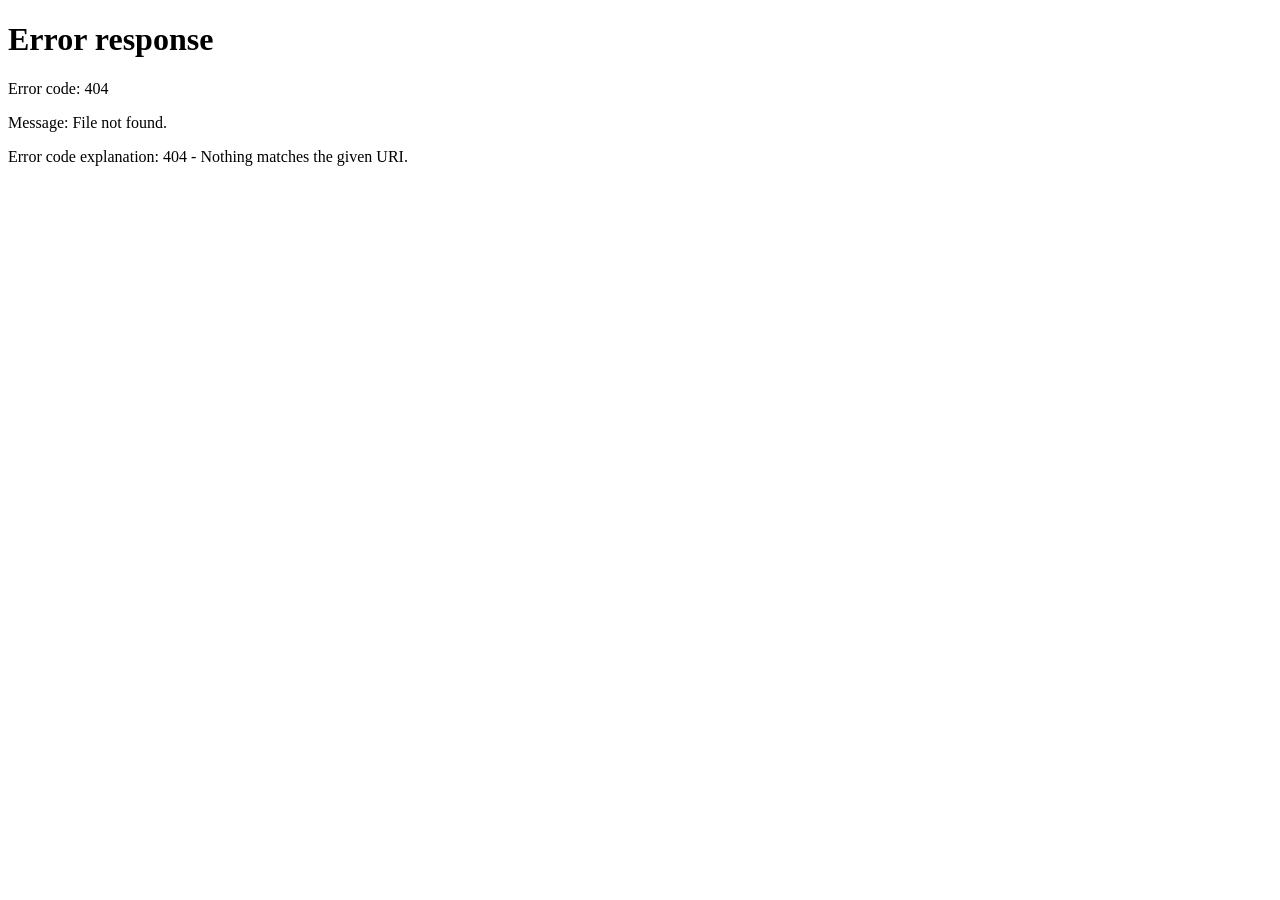
==== src/main/resources/static/index.html @ 8037ccc5 "chore(static): 同步线上子菜单图标版（Bs94OpoZ）" ====
<!DOCTYPE html>
<html lang="zh-CN">
  <head>
    <meta charset="UTF-8" />
    <link rel="icon" type="image/x-icon" href="./favicon.ico" />
    <meta name="viewport" content="width=device-width, initial-scale=1.0" />
    <title>锡职大AI中台</title>
    <script type="module" crossorigin src="./assets/index-Bs94OpoZ.js"></script>
    <link rel="stylesheet" crossorigin href="./assets/index-CfSAGJ7A.css">
  </head>
  <body>
    <div id="root"></div>
  </body>
</html>
---- src/main/resources/static/assets/index-CfSAGJ7A.css ----
.science{max-width:1380px;margin:auto;color:#1d334a}.science-cover{position:relative;isolation:isolate;overflow:hidden;display:flex;justify-content:space-between;align-items:center;min-height:194px;padding:clamp(25px,3.5vw,50px);background:#e6f1fc;border:1px solid #cddfed;border-radius:14px}.science-cover p,.science-article header small{font-size:13px;font-weight:600;color:#36668f;letter-spacing:.07em}.science-cover h2{font-size:clamp(27px,3vw,41px);letter-spacing:-.035em;color:#073e79;margin:10px 0}.science-cover span{font-size:15px;color:#445f77;line-height:1.8}.science-orbit{position:relative;flex:none;width:180px;height:138px;margin:0 6%}.science-orbit i{position:absolute;top:36px;right:0;bottom:36px;left:0;border:2px solid #76a5d1;border-radius:50%;transform:rotate(-27deg)}.science-orbit i:nth-child(2){transform:rotate(33deg)}.science-orbit i:nth-child(3){transform:rotate(93deg)}.science-orbit b{position:absolute;left:calc(50% - 11px);top:calc(50% - 11px);width:22px;height:22px;background:#00529f;border-radius:50%;box-shadow:72px -42px 0 -5px #3684c8}.science-layout{display:grid;grid-template-columns:minmax(165px,220px) minmax(0,1fr);gap:24px;align-items:start;margin-top:22px}.science-menu,.science-article{border:1px solid #dee6ee;border-radius:12px;background:#fff}.science-menu{padding:18px 10px;position:sticky;top:12px}.science-menu h3{font-size:14px;margin:0 14px 12px}.science-menu button{display:flex;align-items:center;gap:12px;width:100%;padding:12px;border:0;border-radius:6px;background:transparent;text-align:left;font:inherit;font-size:14px;cursor:pointer;color:#475d70}.science-menu button span{font:12px ui-monospace,monospace;color:#71869b}.science-menu button[aria-current],.science-menu button:hover{background:#edf5fd;color:#0052a0}.science-menu button[aria-current]{font-weight:700}.science-article{padding:clamp(22px,3.2vw,48px);line-height:1.85}.science-article h2{font-size:clamp(22px,2.2vw,31px);line-height:1.45;margin:7px 0 12px;scroll-margin:24px}.science-article h3{font-size:19px;margin:26px 0 14px}.science-article p,.science-article dd{color:#506477;font-size:15px;line-height:1.85;margin:0;max-width:75ch}.science-example{margin:22px 0;padding:15px 20px;background:#f2f7fc;border-left:3px solid #498ac8;border-radius:0 8px 8px 0}.science-example strong{color:#13558d;font-size:14px}.science-timeline{list-style:none;padding:0 0 0 18px;margin:12px 0}.science-timeline li{position:relative;border-left:1px solid #bdd3e7;padding:0 0 18px 20px}.science-timeline li:last-child{border-color:transparent;padding-bottom:0}.science-timeline li:before{content:"";position:absolute;left:-5px;top:10px;width:9px;height:9px;border-radius:50%;background:#2977b8;box-shadow:0 0 0 4px #eef5fb}.science-timeline h4{display:inline;font-size:16px}.science-timeline small{color:#54738c;margin-left:12px}.science-article details{border-top:1px solid #e0e7ee;padding:16px 0}.science-article summary{font-weight:650;cursor:pointer}.science-article dl{margin:12px 0 0}.science-article dt{font-weight:600;font-size:14px}.science-article dd{margin:0 0 10px}.science-next,.science-article a{display:inline-block;margin-top:20px;background:#edf5fc;border:0;border-radius:6px;padding:9px 14px;color:#00529e;font:inherit;font-size:14px;cursor:pointer;text-decoration:none}.science-gallery{display:flex;flex-wrap:wrap;gap:10px}.science-figure{width:min(180px,100%);border:1px solid #dfe7ee;border-radius:6px;background:#fff;color:#345;cursor:zoom-in}.science-figure img{width:100%;height:105px;object-fit:contain}.science-dialog{max-width:94vw;border:0;padding:14px;border-radius:10px;margin:auto}.science-dialog img{display:block;max-width:88vw;max-height:75vh}.science-dialog button{display:block;margin-left:auto;cursor:pointer}.science-dialog::backdrop{background:#13273dc9}@media (max-width:850px){.science-layout{grid-template-columns:1fr;gap:12px}.science-menu{position:static;display:flex;flex-wrap:wrap;gap:4px;padding:8px}.science-menu h3{display:none}.science-menu button{width:auto;padding:8px}.science-orbit{width:115px;margin:0 2%}}@media (max-width:640px){.science-cover{min-height:0}.science-orbit{display:none}.science-menu button{font-size:13px}.science-menu button span{display:none}}.about{--a-primary: #3B82F6;--a-accent: #F97316;--a-success: #10B981;--a-warning: #F59E0B;--a-violet: #8B5CF6;--a-cyan: #0E7490;--a-text: #0F172A;--a-t2: #475569;--a-t3: #64748B;--a-t4: #94A3B8;--a-line: #EDF1F6;--a-line-2: #E3E9F2;--a-fill: #F1F5F9;--a-r: 14px;--a-mono: ui-monospace, "Fira Code", "SF Mono", Menlo, Consolas, monospace;color:var(--a-text);animation:ab-in .25s ease both}@keyframes ab-in{0%{opacity:0;transform:translateY(6px)}to{opacity:1;transform:none}}.about-head{margin-bottom:40px}.about-eyebrow{font-family:var(--a-mono);font-size:13px;color:var(--a-t4);letter-spacing:.06em;margin-bottom:14px}.about-title{font-size:36px;font-weight:700;letter-spacing:-.025em;line-height:1.15;margin:0 0 16px;color:var(--a-text)}.about-lead{font-size:16.5px;line-height:1.85;color:var(--a-t2);max-width:900px;margin:0}.about-lead b{color:var(--a-text);font-weight:600}.about-sect{margin-bottom:48px}.about-sect__h{margin-bottom:22px}.about-sect__t{font-size:20px;font-weight:650;letter-spacing:-.015em;margin:0;color:var(--a-text)}.about-sect__d{font-size:14px;color:var(--a-t3);margin:7px 0 0;line-height:1.75;max-width:820px}.about-kpis{display:grid;grid-template-columns:repeat(3,minmax(0,1fr));gap:24px}.about-kpi{background:#fff;border:1px solid var(--a-line-2);border-radius:var(--a-r);box-shadow:0 1px 2px #1018280a;padding:30px;display:flex;align-items:center;gap:22px}.about-kpi__ico{width:60px;height:60px;border-radius:16px;flex:none;display:flex;align-items:center;justify-content:center}.about-kpi__ico svg{width:28px;height:28px;stroke:currentColor;fill:none;stroke-width:1.9;stroke-linecap:round;stroke-linejoin:round}.about-kpi__val{font-family:var(--a-mono);font-size:40px;font-weight:700;letter-spacing:-.03em;line-height:1;font-variant-numeric:tabular-nums}.about-kpi__lab{font-size:14.5px;color:var(--a-t3);margin-top:8px}.about-cards{display:grid;grid-template-columns:repeat(3,minmax(0,1fr));gap:24px}.about-card{background:#fff;border:1px solid var(--a-line-2);border-radius:var(--a-r);box-shadow:0 1px 2px #1018280a;padding:28px;display:flex;flex-direction:column;gap:16px;min-width:0;transition:box-shadow .25s,transform .25s}.about-card:hover{box-shadow:0 12px 28px -10px #0f172a29;transform:translateY(-2px)}.about-card__ico{width:48px;height:48px;border-radius:13px;display:flex;align-items:center;justify-content:center;flex:none}.about-card__ico svg{width:23px;height:23px;stroke:currentColor;fill:none;stroke-width:1.9;stroke-linecap:round;stroke-linejoin:round}.about-card__t{font-size:17px;font-weight:650;margin:0;letter-spacing:-.01em}.about-card__d{font-size:13.8px;line-height:1.75;color:var(--a-t3);margin:0;flex:1}.about-card__f{display:flex;align-items:center;justify-content:space-between;gap:12px;padding-top:4px}.about-tag{display:inline-flex;align-items:center;height:26px;padding:0 12px;border-radius:999px;font-size:12.5px;font-weight:500;background:var(--a-fill);color:var(--a-t3);white-space:nowrap}.about-go{display:inline-flex;align-items:center;gap:5px;font-size:14px;font-weight:600;color:var(--a-primary);text-decoration:none;white-space:nowrap}.about-go:hover{color:#2563eb}.about-go svg{width:15px;height:15px;stroke:currentColor;fill:none;stroke-width:2.2;stroke-linecap:round;stroke-linejoin:round}.about-two{display:grid;grid-template-columns:repeat(2,minmax(0,1fr));gap:24px}.about-quote{border:1px solid var(--a-line-2);border-radius:var(--a-r);padding:34px;background:#fff;box-shadow:0 1px 2px #1018280a;position:relative;overflow:hidden}.about-quote:before{content:"";position:absolute;left:0;top:0;bottom:0;width:4px}.about-quote--mission:before{background:var(--a-primary)}.about-quote--vision:before{background:var(--a-accent)}.about-quote__t{display:flex;align-items:center;gap:10px;font-size:15px;font-weight:650;margin:0 0 16px}.about-quote__t span{width:8px;height:8px;border-radius:50%;flex:none}.about-quote--mission .about-quote__t span{background:var(--a-primary)}.about-quote--vision .about-quote__t span{background:var(--a-accent)}.about-quote__d{font-size:16px;line-height:1.9;color:var(--a-t2);margin:0}.about-teams{display:grid;grid-template-columns:repeat(4,minmax(0,1fr));gap:22px}.about-team{border:1px solid var(--a-line-2);border-radius:var(--a-r);background:#fff;box-shadow:0 1px 2px #1018280a;padding:26px}.about-team__n{font-family:var(--a-mono);font-size:13px;font-weight:700;color:var(--a-primary);background:#3b82f61a;border-radius:8px;padding:4px 10px;display:inline-block;margin-bottom:16px}.about-team__t{font-size:16px;font-weight:650;margin:0 0 9px;letter-spacing:-.01em}.about-team__d{font-size:13.5px;line-height:1.75;color:var(--a-t3);margin:0}.about-box{border:1px solid var(--a-line-2);border-radius:var(--a-r);background:#fff;box-shadow:0 1px 2px #1018280a;padding:34px}.about-kv{display:grid;gap:16px}.about-kv__r{display:flex;align-items:baseline;gap:16px;font-size:15px}.about-kv__r i{font-style:normal;color:var(--a-t4);width:64px;flex:none;font-size:13.5px}.about-kv__r b{font-weight:500;color:var(--a-text)}.about-kv__r a{color:var(--a-primary);text-decoration:none;font-weight:500}.about-kv__r a:hover{text-decoration:underline}.about-faq{display:grid;gap:14px}.about-acc{border:1px solid var(--a-line-2);border-radius:var(--a-r);background:#fff;box-shadow:0 1px 2px #1018280a;overflow:hidden}.about-acc__s{display:flex;align-items:center;justify-content:space-between;gap:14px;padding:20px 26px;font-size:15.5px;font-weight:600;cursor:pointer;list-style:none}.about-acc__s::-webkit-details-marker{display:none}.about-acc__s:after{content:"";width:9px;height:9px;flex:none;border-right:2px solid var(--a-t4);border-bottom:2px solid var(--a-t4);transform:rotate(45deg);transition:transform .2s;margin-top:-4px}.about-acc[open] .about-acc__s:after{transform:rotate(-135deg);margin-top:4px}.about-acc__b{padding:18px 26px 22px;font-size:14.5px;line-height:1.9;color:var(--a-t2);margin:0;border-top:1px solid var(--a-line)}@media (max-width: 1280px){.about-cards,.about-teams{grid-template-columns:repeat(2,minmax(0,1fr))}}@media (max-width: 1024px){.about-two{grid-template-columns:1fr}.about-kpi{padding:24px;gap:18px}.about-kpi__ico{width:52px;height:52px;border-radius:14px}.about-kpi__val{font-size:34px}}@media (max-width: 720px){.about-title{font-size:28px}.about-kpis,.about-cards,.about-teams{grid-template-columns:1fr}.about-kpi{padding:24px}.about-kpi__val{font-size:34px}.about-quote,.about-card,.about-team{padding:24px}}@media (prefers-reduced-motion: reduce){.about{animation:none!important}}.el-content--plain{background:#fff}.dash{max-width:1560px;margin-left:auto;margin-right:auto;--p-primary: #3B82F6;--p-secondary: #60A5FA;--p-accent: #F97316;--p-success: #10B981;--p-warning: #F59E0B;--p-danger: #EF4444;--p-surface: #FFFFFF;--p-line: #EDF1F6;--p-line-2: #E3E9F2;--p-text: #0F172A;--p-t2: #475569;--p-t3: #64748B;--p-t4: #94A3B8;--p-fill: #F1F5F9;--p-hover: #F8FAFC;--p-r: 14px;--p-mono: ui-monospace, "Fira Code", "SF Mono", Menlo, Consolas, monospace;color:var(--p-text);animation:dash-in .25s ease both}@keyframes dash-in{0%{opacity:0;transform:translateY(6px)}to{opacity:1;transform:none}}.dash-card{background:var(--p-surface);border:1px solid var(--p-line-2);border-radius:var(--p-r);box-shadow:0 1px 2px #1018280a;display:flex;flex-direction:column;min-width:0}.dash-card__head{display:flex;align-items:center;justify-content:space-between;gap:12px;padding:18px 22px 14px;flex-wrap:wrap}.dash-card__head--b{border-bottom:1px solid var(--p-line)}.dash-card__title{font-size:15.5px;font-weight:600;color:var(--p-text);margin:0;letter-spacing:-.01em}.dash-card__sub{font-size:12px;color:var(--p-t4)}.dash-card__body{padding:0 22px 18px;min-width:0;flex:1}.dash-grid{display:grid;gap:14px;margin-bottom:16px;align-items:stretch}.dash-grid--21{grid-template-columns:minmax(0,2fr) minmax(0,1fr)}.dash-eq{align-items:stretch}.dash-eq>.dash-card{display:flex;flex-direction:column}.dash-rows{list-style:none;margin:0;padding:0}.dash-row{display:flex;align-items:center;gap:12px;width:100%;padding:9px 0;background:none;border:0;border-top:1px solid var(--p-line);font:inherit;color:inherit;text-align:left;cursor:pointer;transition:background .15s}.dash-rows li:first-child .dash-row{border-top:none}.dash-row:hover .dash-row__name{color:var(--p-primary)}.dash-row__idx{width:22px;height:22px;border-radius:7px;flex:none;display:flex;align-items:center;justify-content:center;font-family:var(--p-mono);font-size:11px;font-weight:700;color:var(--p-t4);background:var(--p-fill)}.dash-rows li:first-child .dash-row__idx{background:#3b82f61f;color:var(--p-primary)}.dash-row__name{flex:1 1 auto;min-width:0;font-size:13.5px;font-weight:500;color:var(--p-text);overflow:hidden;text-overflow:ellipsis;white-space:nowrap;transition:color .15s}.dash-row__bar{width:32%;max-width:220px;height:5px;border-radius:99px;background:var(--p-fill);overflow:hidden;flex:none}.dash-row__fill{display:block;height:100%;border-radius:99px;background:linear-gradient(90deg,var(--p-secondary),var(--p-primary));transform-origin:left center;animation:dash-grow .8s cubic-bezier(.16,1,.3,1) both}@keyframes dash-grow{0%{transform:scaleX(0)}to{transform:scaleX(1)}}.dash-row__val{width:60px;flex:none;text-align:right;font-family:var(--p-mono);font-size:14px;font-weight:700;color:var(--p-t2);font-variant-numeric:tabular-nums}.dash-donut-wrap{display:flex;align-items:center;gap:26px;padding:6px 0 8px}.dash-donut{flex:none}.dash-donut__num{font-family:var(--p-mono);font-size:28px;font-weight:700;fill:var(--p-text)}.dash-donut__cap{font-size:11px;fill:var(--p-t4)}.dash-legend{list-style:none;margin:0;padding:0;flex:1;min-width:0;display:flex;flex-direction:column;gap:11px}.dash-legend__row{display:flex;align-items:center;gap:10px;font-size:13.5px}.dash-dot{width:10px;height:10px;border-radius:3px;flex:none}.dash-legend__label{flex:1;min-width:0;color:var(--p-t2);overflow:hidden;text-overflow:ellipsis;white-space:nowrap}.dash-legend__val{font-family:var(--p-mono);font-size:13px;font-weight:700;color:var(--p-text)}.dash-kv{margin-top:20px;border-top:1px solid var(--p-line);padding-top:18px;display:grid;gap:13px}.dash-kv__r{display:flex;align-items:baseline;justify-content:space-between;gap:14px;font-size:13.5px}.dash-kv__r>span{color:var(--p-t4);flex:none}.dash-kv__r>b{font-weight:600;color:var(--p-text);text-align:right;overflow:hidden;text-overflow:ellipsis;white-space:nowrap}.dash-tbl{width:100%;border-collapse:collapse;table-layout:fixed}.dash-tbl th{text-align:left;font-size:13.5px;font-weight:500;color:var(--p-t3);padding:16px 30px;border-bottom:1px solid var(--p-line);white-space:nowrap}.dash-tbl td{padding:20px 30px;border-bottom:1px solid var(--p-line);font-size:14.5px;color:var(--p-text);vertical-align:middle;overflow:hidden;text-overflow:ellipsis;white-space:nowrap}.dash-tbl tbody tr:last-child td{border-bottom:none}.dash-tbl tbody tr{transition:background .15s;cursor:pointer}.dash-tbl tbody tr:hover{background:var(--p-hover)}.dash-tbl .r{text-align:right}.dash-tbl .mono{font-family:var(--p-mono);font-size:13.5px;color:var(--p-t3)}.dash-mdl{display:flex;align-items:center;gap:14px;min-width:0}.dash-mdl__ava{width:44px;height:44px;border-radius:50%;flex:none;display:flex;align-items:center;justify-content:center;font-size:14px;font-weight:700;overflow:hidden}.dash-mdl__ava img{width:24px;height:24px;display:block;object-fit:contain}.dash-mdl__txt{min-width:0;display:flex;flex-direction:column;gap:3px}.dash-mdl__name{font-size:14.5px;font-weight:500;color:var(--p-text);overflow:hidden;text-overflow:ellipsis;white-space:nowrap}.dash-mdl__meta{font-size:12.5px;color:var(--p-t4);overflow:hidden;text-overflow:ellipsis;white-space:nowrap}.dash-prov{display:inline-flex;align-items:center;gap:9px;min-width:0}.dash-prov__n{overflow:hidden;text-overflow:ellipsis;white-space:nowrap;color:var(--p-t2)}.dash-dotp{width:9px;height:9px;border-radius:50%;flex:none;display:inline-block}.dash-pill{display:inline-flex;align-items:center;height:27px;padding:0 13px;border-radius:999px;font-size:12.5px;font-weight:500;white-space:nowrap}.dash-reco{list-style:none;margin:0;padding:0}.dash-reco__row{display:flex;align-items:center;gap:14px;width:100%;padding:15px 0;background:none;border:0;border-top:1px solid var(--p-line);font:inherit;color:inherit;text-align:left;cursor:pointer}.dash-reco li:first-child .dash-reco__row{border-top:none}.dash-reco__text{min-width:0;display:flex;flex-direction:column;gap:3px;flex:1}.dash-reco__name{font-size:14.5px;font-weight:500;overflow:hidden;text-overflow:ellipsis;white-space:nowrap}.dash-reco__desc{font-size:12.5px;color:var(--p-t4);overflow:hidden;text-overflow:ellipsis;white-space:nowrap}.dash-reco .el-agent-icon{width:40px!important;height:40px!important;border-radius:50%!important;background:#3b82f61a!important;border-color:transparent!important}.dash-chips{display:flex;flex-wrap:wrap;gap:10px}.dash-chip{display:inline-flex;align-items:center;gap:8px;height:32px;padding:0 15px;border-radius:999px;font-size:13px;font-weight:500;color:var(--p-t2);background:var(--p-fill);white-space:nowrap}.dash-chip b{font-family:var(--p-mono);font-weight:700;color:var(--p-text)}.dash-empty{padding:48px 20px;text-align:center;color:var(--p-t4);font-size:14px;list-style:none}.dash-btn:focus-visible,.dash-row:focus-visible,.dash-reco__row:focus-visible{outline:2px solid var(--p-primary);outline-offset:2px;border-radius:12px}@media (prefers-reduced-motion: reduce){.dash,.dash-row__fill{animation:none!important}}@media (max-width: 1280px){.dash-kpis{grid-template-columns:repeat(2,minmax(0,1fr));gap:22px}}@media (max-width: 1180px){.dash-grid--21{grid-template-columns:1fr}}@media (max-width: 900px){.dash-title{font-size:24px}.dash-kpi{padding:24px}.dash-kpi__val{font-size:34px}.dash-tbl th,.dash-tbl td{padding-left:18px;padding-right:18px}.dash-tbl th:nth-child(3),.dash-tbl td:nth-child(3){display:none}}@media (max-width: 640px){.dash-head{flex-direction:column;align-items:flex-start}.dash-kpis{grid-template-columns:1fr}.dash-row__bar{display:none}.dash-donut-wrap{flex-direction:column;align-items:stretch}.dash-donut{align-self:center}}.el-content:has(>.dash){background:var(--el-bg-color-page)}.dash{max-width:1380px;--p-primary: var(--el-color-primary);--p-secondary: var(--el-color-primary-light-3);--p-text: var(--el-text-color-primary);--p-line: var(--el-border-color-light);--p-line-2: var(--el-border-color);--p-r: 12px}.campus-intro{position:relative;isolation:isolate;overflow:hidden;padding:22px clamp(18px,3vw,38px);background:var(--campus-hero-background);border-radius:16px 16px 0 0;border:1px solid var(--el-border-color)}.campus-copy{position:relative;z-index:1;width:fit-content;max-width:100%}.campus-school{font-size:13px;color:#b9d4f4;letter-spacing:.11em}.campus-copy h1{margin:4px 0;color:#fff;font:700 clamp(24px,2.4vw,32px)/1.22 var(--el-font-family)}.campus-headline-accent{color:#fff}.campus-lead{color:#e5efff;line-height:1.8;font-size:15px}.campus-primary{display:inline-flex;align-items:center;gap:24px;margin-top:12px;padding:7px 14px;background:var(--el-color-primary);color:#fff;border-radius:6px;font-weight:600}.campus-primary:hover{background:var(--el-color-primary-dark-2);color:#fff}.campus-tools{display:grid;grid-template-columns:repeat(4,minmax(0,1fr));background:#fff;border:1px solid var(--el-border-color);border-top:0;border-radius:0 0 16px 16px;overflow:hidden}.campus-tools a{position:relative;padding:18px clamp(14px,2vw,30px);color:var(--el-text-color-primary)}.campus-tools a+a{border-left:1px solid var(--p-line)}.campus-tools a:hover{background:var(--el-color-primary-light-9)}.campus-tools strong,.campus-tools small{display:block}.campus-tools strong{font-size:16px}.campus-tools small{color:var(--el-text-color-regular);margin-top:4px}.campus-tools span{position:absolute;right:14px;top:14px;color:var(--el-color-primary)}.campus-summary{margin:24px 0 28px}.cs-sr{position:absolute;width:1px;height:1px;margin:-1px;overflow:hidden;clip:rect(0 0 0 0);white-space:nowrap;border:0;padding:0}.campus-summary dl{display:grid;grid-template-columns:repeat(4,minmax(0,1fr));gap:16px}.cs-item{display:flex;flex-direction:column;align-items:flex-start;gap:2px;background:#fff;border:1px solid var(--p-line-2);border-radius:12px;padding:18px 20px 16px;text-decoration:none;box-shadow:0 1px 2px #1018280a,0 1px 3px #10182808;transition:box-shadow .18s ease,border-color .18s ease,transform .18s ease}.cs-item:hover{border-color:#d4dce8;box-shadow:0 4px 10px -2px #10182814,0 2px 4px -2px #1018280d;transform:translateY(-1px)}.cs-item__ico{width:36px;height:36px;border-radius:9px;display:inline-flex;align-items:center;justify-content:center;margin-bottom:12px;background:var(--ico-bg);color:var(--ico-fg)}.cs-item__ico svg{width:17px;height:17px;stroke:currentColor;fill:none;stroke-width:1.8;stroke-linecap:round;stroke-linejoin:round}.cs-item dd{order:1;margin:0;font:600 28px/1.1 -apple-system,PingFang SC,Segoe UI,Microsoft YaHei,sans-serif;font-variant-numeric:tabular-nums;letter-spacing:-.02em;color:#101828}.cs-item dt{order:2;font-size:13.5px;font-weight:500;color:#475467;margin:3px 0 0}.cs-item p{order:3;margin:1px 0 0;font-size:12px;color:#98a2b3;min-height:15px}.cs-item--primary{--ico-bg: #EFF4FF;--ico-fg: #3538CD}.cs-item--violet{--ico-bg: #F4F1FF;--ico-fg: #5925DC}.cs-item--amber{--ico-bg: #FFFAEB;--ico-fg: #B54708}.cs-item--sky{--ico-bg: #EFF8FF;--ico-fg: #1570CD}.dash-card{box-shadow:none}.dash-card__title{font-size:17px}.dash-tbl tbody tr{cursor:default}.dash-grid{gap:18px}.campus-primary:focus-visible,.campus-tools a:focus-visible{outline:3px solid var(--el-color-primary-light-3);outline-offset:-3px}@media (max-width: 900px){.campus-summary dl{grid-template-columns:repeat(2,minmax(0,1fr))}.cs-item dd{font-size:24px}.campus-tools{grid-template-columns:repeat(2,minmax(0,1fr))}.campus-tools a:nth-child(3){border-left:0}.campus-tools a:nth-child(n+3){border-top:1px solid var(--p-line)}}@media (max-width: 600px){.campus-copy{width:100%}.campus-summary{margin:20px 0}.campus-summary dl{grid-template-columns:repeat(2,minmax(0,1fr))}.cs-item p{display:none}}.admin-scope{--apri:#4A6CF7;--apri-d:#3B5AE6;--apri-l7:#B5C8FF;--apri-l9:#ECF0FF;--aok:#12B76A;--aok-bg:#E9F9F1;--awarn:#D97706;--awarn-bg:#FCF3E3;--abad:#E5484D;--abad-bg:#FEECEB;--apur:#7C5CFC;--apur-bg:#F3EFFF;--acy:#0891B2;--acy-bg:#E3F6FA;--aink:#182234;--aink2:#4A5568;--aink3:#8892A6;--aline:#E6E9F2;--aline2:#EFF1F7;--abg:#F5F6FA;--acard:#FFFFFF}.admin-scope .ant-layout,.admin-scope .ant-layout-content{background:var(--abg)}.admin-scope .adm-sider{background:var(--acard)!important;border-right:1px solid var(--aline)}.admin-scope .adm-sider .ant-layout-sider-children{display:flex;flex-direction:column;height:100%}.admin-scope .adm-brand{height:64px;display:flex;align-items:center;gap:10px;padding:0 18px;border-bottom:1px solid var(--aline2);overflow:hidden;white-space:nowrap}.admin-scope .adm-brand img{height:34px;width:34px;border-radius:9px;flex:none}.admin-scope .adm-brand .bt{font-size:15px;font-weight:800;color:var(--aink);letter-spacing:.2px;line-height:1.2}.admin-scope .adm-brand .be{font-size:10px;color:var(--aink3);letter-spacing:.8px;margin-top:1px}.admin-scope .adm-sider .ant-menu{border-inline-end:0!important;background:transparent;padding:10px 10px 6px!important}.admin-scope .adm-sider .ant-menu-item,.admin-scope .adm-sider .ant-menu-submenu-title{border-radius:10px!important;margin-inline:2px!important;width:auto!important}.admin-scope .adm-sider .ant-menu-item-selected{background:var(--apri-l9)!important;color:var(--apri-d)!important;font-weight:600;box-shadow:inset 3px 0 0 var(--apri)}.admin-scope .adm-group{font-size:10.5px;letter-spacing:.14em;color:var(--aink3);font-weight:600;padding:16px 14px 6px;text-transform:uppercase}.admin-scope .adm-sider-collapsed .ant-menu{padding:10px 6px!important}.admin-scope .adm-side-foot{padding:6px 12px 14px;border-top:1px solid var(--aline2);margin-top:10px}.admin-scope .adm-side-user{display:flex;align-items:center;gap:10px;background:var(--aline2);border-radius:12px;padding:8px 10px}.admin-scope .adm-side-user .av{width:32px;height:32px;border-radius:10px;background:linear-gradient(135deg,#4a6cf7,#6b8aff);color:#fff;font-size:13px;font-weight:700;display:flex;align-items:center;justify-content:center;flex:none}.admin-scope .adm-side-user .n{font-size:12.5px;font-weight:600;color:var(--aink);line-height:1.2;overflow:hidden;text-overflow:ellipsis;white-space:nowrap}.admin-scope .adm-side-user .r{font-size:10.5px;color:var(--aink3)}.admin-scope .adm-header{height:60px;background:#ffffffeb;-webkit-backdrop-filter:blur(10px);backdrop-filter:blur(10px);border-bottom:1px solid var(--aline);display:flex;align-items:center;gap:14px;padding:0 22px;position:sticky;top:0;z-index:20}.admin-scope .adm-header>div{line-height:1.25}.admin-scope .adm-header .ttl{font-size:15.5px;font-weight:700;color:var(--aink);letter-spacing:-.2px;line-height:1.3}.admin-scope .adm-header .crumb{font-size:12px;color:var(--aink3);line-height:1.4;margin-top:1px}.admin-scope .adm-header .ant-dropdown-trigger{height:40px;box-sizing:border-box}.admin-scope .adm-header .sp{flex:1}.admin-scope .adm-ghost-btn{display:inline-flex;align-items:center;gap:6px;height:34px;padding:0 13px;border-radius:10px;border:1px solid var(--aline);background:#fff;color:var(--aink2);font-size:12.5px;cursor:pointer;transition:all .15s}.admin-scope .adm-ghost-btn:hover{color:var(--apri);border-color:var(--apri-l7)}.admin-scope .adm-page{padding:22px 24px 48px;max-width:1460px}.admin-scope .adm-page-head{display:flex;align-items:flex-end;gap:12px;margin-bottom:18px;flex-wrap:wrap}.admin-scope .adm-page-head h2{font-size:21px;font-weight:800;letter-spacing:-.3px;color:var(--aink);margin:0}.admin-scope .adm-page-head .sub{font-size:12.5px;color:var(--aink3);margin-top:3px}.admin-scope .adm-page-head .acts{margin-left:auto;display:flex;gap:10px;align-items:center}.admin-scope .adm-card{background:var(--acard);border:1px solid var(--aline2);border-radius:16px;box-shadow:0 2px 10px #1822340a}.admin-scope .adm-card .pad{padding:18px 20px}.admin-scope .adm-card-h{display:flex;align-items:center;gap:10px;margin-bottom:14px}.admin-scope .adm-card-h b{font-size:14.5px;font-weight:700;color:var(--aink)}.admin-scope .adm-card-h .sub{font-size:11.5px;color:var(--aink3)}.admin-scope .adm-card-h .more{margin-left:auto;font-size:12px;color:var(--apri);font-weight:600;cursor:pointer;background:none;border:0;padding:0}.admin-scope .adm-kpis{display:grid;grid-template-columns:repeat(4,1fr);gap:14px;margin-bottom:16px}@media (max-width:1080px){.admin-scope .adm-kpis{grid-template-columns:1fr 1fr}}@media (max-width:640px){.admin-scope .adm-kpis{grid-template-columns:1fr}}.admin-scope .adm-kpi{background:var(--acard);border:1px solid var(--aline2);border-radius:16px;box-shadow:0 2px 10px #1822340a;padding:16px 18px;display:flex;gap:13px;align-items:center;transition:all .18s;cursor:default}.admin-scope .adm-kpi:hover{transform:translateY(-2px);box-shadow:0 10px 26px #18223417}.admin-scope .adm-kpi .ic{width:42px;height:42px;border-radius:13px;display:flex;align-items:center;justify-content:center;flex:none;font-size:19px}.admin-scope .adm-kpi .ic svg{width:20px;height:20px}.admin-scope .adm-kpi b{display:block;font-size:24px;font-weight:800;letter-spacing:-.5px;color:var(--aink);font-variant-numeric:tabular-nums;line-height:1.15}.admin-scope .adm-kpi em{font-style:normal;font-size:11.5px;color:var(--aink3);display:block;margin-top:2px}.admin-scope .adm-kpi .meta{font-size:11px;color:var(--ink3,var(--aink3));margin-top:2px}.admin-scope .adm-hbar{display:flex;flex-direction:column;gap:12px}.admin-scope .adm-hbar .row{display:flex;align-items:center;gap:10px;font-size:12.5px}.admin-scope .adm-hbar .row .rk{width:20px;height:20px;border-radius:7px;background:var(--aline2);color:var(--aink3);font-size:11px;font-weight:700;display:flex;align-items:center;justify-content:center;flex:none}.admin-scope .adm-hbar .row:nth-child(1) .rk{background:var(--apri);color:#fff}.admin-scope .adm-hbar .row:nth-child(2) .rk{background:#6b8aff;color:#fff}.admin-scope .adm-hbar .row:nth-child(3) .rk{background:var(--apri-l7);color:#fff}.admin-scope .adm-hbar .row .nm{width:132px;color:var(--aink2);font-weight:600;overflow:hidden;text-overflow:ellipsis;white-space:nowrap;flex:none}.admin-scope .adm-hbar .row .tk{flex:1;height:9px;border-radius:99px;background:var(--aline2);overflow:hidden}.admin-scope .adm-hbar .row .tk i{display:block;height:100%;border-radius:99px;background:linear-gradient(90deg,#4a6cf7,#6b8aff);transition:width .6s ease}.admin-scope .adm-hbar .row .vv{width:64px;text-align:right;font-weight:700;font-size:12px;color:var(--aink);font-variant-numeric:tabular-nums;flex:none}.admin-scope .adm-dist{display:flex;flex-direction:column;gap:10px}.admin-scope .adm-dist .row{display:flex;align-items:center;gap:9px;font-size:12.5px}.admin-scope .adm-dist .dot{width:9px;height:9px;border-radius:3px;flex:none}.admin-scope .adm-dist .nm{flex:1;color:var(--aink2);font-weight:600}.admin-scope .adm-dist .ct{color:var(--aink3);font-size:11.5px}.admin-scope .adm-dist .vv{font-weight:700;color:var(--aink);font-variant-numeric:tabular-nums;width:36px;text-align:right}.admin-scope .adm-feed{display:flex;flex-direction:column}.admin-scope .adm-feed .row{display:flex;align-items:center;gap:11px;padding:10px 6px;border-bottom:1px solid var(--aline2);cursor:pointer;border-radius:10px;transition:background .12s}.admin-scope .adm-feed .row:last-child{border-bottom:0}.admin-scope .adm-feed .row:hover{background:var(--aline2)}.admin-scope .adm-feed .ic{width:34px;height:34px;border-radius:10px;background:var(--apri-l9);color:var(--apri);display:flex;align-items:center;justify-content:center;font-size:16px;flex:none}.admin-scope .adm-feed .bd{flex:1;min-width:0}.admin-scope .adm-feed .bd b{font-size:13px;font-weight:600;color:var(--aink);display:block;overflow:hidden;text-overflow:ellipsis;white-space:nowrap}.admin-scope .adm-feed .bd span{font-size:11px;color:var(--aink3)}.admin-scope .adm-feed .tm{font-size:11px;color:var(--aink3);flex:none}.admin-scope .adm-quick{display:grid;grid-template-columns:1fr 1fr;gap:10px}.admin-scope .adm-quick .q{display:flex;align-items:center;gap:10px;padding:12px 13px;border:1px solid var(--aline);border-radius:13px;cursor:pointer;transition:all .15s;background:#fff}.admin-scope .adm-quick .q:hover{border-color:var(--apri-l7);background:var(--apri-l9);transform:translateY(-1px)}.admin-scope .adm-quick .q .ic{width:32px;height:32px;border-radius:10px;display:flex;align-items:center;justify-content:center;flex:none;font-size:15px}.admin-scope .adm-quick .q b{font-size:12.5px;color:var(--aink);display:block}.admin-scope .adm-quick .q span{font-size:10.5px;color:var(--aink3)}.admin-scope .adm-grid{display:grid;gap:16px}.admin-scope .adm-grid.c2{grid-template-columns:1.4fr 1fr}.admin-scope .adm-grid.c3{grid-template-columns:repeat(3,1fr)}@media (max-width:1080px){.admin-scope .adm-grid.c2,.admin-scope .adm-grid.c3{grid-template-columns:1fr}}.admin-scope .ant-table{border-radius:14px}.admin-scope .ant-table-thead>tr>th{background:#f7f8fc!important;font-weight:600;color:var(--aink2);font-size:12.5px}.admin-scope .ant-pagination{margin-bottom:0!important}.admin-scope .ant-card{border-radius:16px;border:1px solid var(--aline2);box-shadow:0 2px 10px #1822340a}.admin-scope ::-webkit-scrollbar{width:8px;height:8px}.admin-scope ::-webkit-scrollbar-thumb{background:#d3d8e6;border-radius:99px}.admin-scope ::-webkit-scrollbar-track{background:transparent}.fa-page{--pri:#4A6CF7;--pri-d:#3B5AE6;--pri-l3:#6B8AFF;--pri-l7:#B5C8FF;--pri-l9:#ECF0FF;--ok:#34D399;--ok-bg:#ECFDF5;--ok-t:#067647;--warn:#FBBF24;--warn-bg:#FFFBEB;--warn-t:#B45309;--bad:#F87171;--bad-bg:#FEF2F2;--bad-t:#B42318;--llm:#7C5CFC;--llm-bg:#F3EFFF;--llm-t:#5B3FD1;--ink:#2E3A59;--ink2:#6B7280;--ink3:#8A92A6;--ph:#B0B7C3;--line:#E2E8F0;--line2:#EDF0F4;--fill:#F1F5F9;--fill2:#F8FAFC;--r:12px;--sh-s:0 2px 12px rgba(0,0,0,.06);--grad:linear-gradient(135deg,#4A6CF7 0%,#6B8AFF 100%);color:var(--ink);font-size:14px;line-height:1.6;position:relative;min-height:60vh}.fa-page button{font-family:inherit;font-size:inherit}.fa-page ::selection{background:var(--pri-l7)}.fa-page .posrel{position:relative}.fa-page .mono{font-family:ui-monospace,SF Mono,Menlo,Consolas,monospace}.fa-page .guide{display:flex;align-items:center;gap:10px;background:linear-gradient(135deg,#f5f8ff,#eef2ff);border:1px solid #DCE4FB;border-radius:12px;padding:10px 16px;margin-bottom:16px;flex-wrap:wrap;position:relative}.fa-page .gi{display:flex;align-items:center;gap:8px;font-size:12.5px;color:var(--ink2)}.fa-page .gi b{width:20px;height:20px;border-radius:50%;background:var(--pri-l9);color:var(--pri);display:flex;align-items:center;justify-content:center;font-size:11px;flex:none}.fa-page .gi.done b{background:var(--pri);color:#fff}.fa-page .g-arrow{color:#c2ccdc;display:flex}.fa-page .g-arrow svg{width:13px;height:13px}.fa-page .g-x{position:absolute;right:8px;top:8px;border:0;background:transparent;color:var(--ink3);cursor:pointer;padding:4px;border-radius:6px;display:flex}.fa-page .g-x:hover{background:#fff;color:var(--ink)}.fa-page .g-x svg{width:13px;height:13px}.fa-page .hero{background:var(--grad);border-radius:16px;padding:28px 30px 24px;color:#fff;margin-bottom:20px;position:relative;overflow:hidden}.fa-page .hero:before{content:"";position:absolute;width:260px;height:260px;border-radius:50%;background:#ffffff1f;right:-70px;top:-120px}.fa-page .h-k{font-size:12px;font-weight:600;letter-spacing:.12em;opacity:.85;margin-bottom:6px}.fa-page .hero h1{font-size:24px;font-weight:800;margin:0 0 8px;letter-spacing:-.2px}.fa-page .hero p{font-size:13px;opacity:.9;max-width:640px;line-height:1.7;margin:0}.fa-page .h-cta{display:flex;gap:10px;margin-top:16px;flex-wrap:wrap}.fa-page .h-stats{display:flex;gap:30px;margin-top:18px;flex-wrap:wrap}.fa-page .hs b{display:block;font-size:22px;font-weight:800;font-variant-numeric:tabular-nums}.fa-page .hs span{font-size:11.5px;opacity:.82}.fa-page .grid2{display:grid;grid-template-columns:1fr 1fr;gap:14px}.fa-page .grid4{display:grid;grid-template-columns:repeat(4,1fr);gap:14px}@media (max-width:1080px){.fa-page .grid2,.fa-page .grid4{grid-template-columns:1fr 1fr}}@media (max-width:640px){.fa-page .grid2,.fa-page .grid4{grid-template-columns:1fr}}.fa-page .card{background:#fff;border:1px solid var(--line2);border-radius:14px;box-shadow:var(--sh-s)}.fa-page .ch{display:flex;align-items:center;gap:10px;margin-bottom:14px}.fa-page .ch .t{font-size:16px;font-weight:700}.fa-page .ch .sub{font-size:12.5px;color:var(--ink3)}.fa-page .ch .more{margin-left:auto;font-size:13px;color:var(--pri);font-weight:600;cursor:pointer;display:inline-flex;align-items:center;gap:4px;background:none;border:0;padding:0}.fa-page .ch .more svg{width:14px;height:14px}.fa-page .chip-ic{width:36px;height:36px;border-radius:11px;background:var(--pri-l9);color:var(--pri);display:flex;align-items:center;justify-content:center;flex-shrink:0}.fa-page .chip-ic svg{width:18px;height:18px}.fa-page .chip-ic.deep{background:var(--grad);color:#fff;box-shadow:0 5px 12px #4a6cf74d}.fa-page .pill{display:inline-flex;align-items:center;gap:5px;font-size:11px;font-weight:700;padding:2.5px 10px;border-radius:999px;white-space:nowrap}.fa-page .pill svg{width:12px;height:12px}.fa-page .pill.b{color:var(--pri);background:var(--pri-l9)}.fa-page .pill.g{color:var(--ok-t);background:var(--ok-bg)}.fa-page .pill.o{color:var(--warn-t);background:var(--warn-bg)}.fa-page .pill.r{color:var(--bad-t);background:var(--bad-bg)}.fa-page .pill.n{color:var(--ink2);background:var(--fill)}.fa-page .pill.p{color:var(--llm-t);background:var(--llm-bg)}.fa-page .btn{display:inline-flex;align-items:center;justify-content:center;gap:7px;font-size:13.5px;font-weight:600;border-radius:10px;padding:9px 18px;cursor:pointer;border:1px solid var(--line);background:#fff;color:var(--ink);transition:all .15s;white-space:nowrap}.fa-page .btn svg{width:15px;height:15px}.fa-page .btn:hover{border-color:var(--pri-l7);color:var(--pri)}.fa-page .btn.pri{background:var(--grad);border-color:transparent;color:#fff;box-shadow:0 6px 16px #4a6cf752}.fa-page .btn.pri:hover{color:#fff;filter:brightness(1.05)}.fa-page .btn.sm{padding:6px 13px;font-size:12.5px;border-radius:9px}.fa-page .btn.gho{border-color:transparent;background:transparent;color:var(--ink2)}.fa-page .btn.gho:hover{background:var(--fill);color:var(--pri)}.fa-page .btn:disabled{opacity:.5;cursor:not-allowed;pointer-events:none}.fa-page .btn.dgr{border-color:var(--bad-bg);color:var(--bad)}.fa-page .btn.dgr:hover{border-color:var(--bad);background:var(--bad-bg);color:var(--bad)}.fa-page .table{width:100%;border-collapse:collapse;font-size:13.5px}.fa-page .table th{text-align:left;font-size:12px;color:var(--ink3);font-weight:600;padding:10px 12px;border-bottom:1.5px solid var(--line);white-space:nowrap;background:var(--fill2)}.fa-page .table td{padding:12px;border-bottom:1px solid var(--line2);vertical-align:middle}.fa-page .table tbody tr:last-child td{border-bottom:0}.fa-page .table tbody tr{transition:background .12s}.fa-page .table tbody tr:hover{background:#f7f9fe}.fa-page .table tbody tr.rowlink{cursor:pointer}.fa-page .tmain{font-weight:600;color:var(--ink)}.fa-page .tsub{font-size:12px;color:var(--ink3);margin-top:2px}.fa-page .num{font-variant-numeric:tabular-nums;font-weight:700}.fa-page .track{height:6px;border-radius:99px;background:var(--fill);overflow:hidden}.fa-page .track i{display:block;height:100%;border-radius:99px;background:var(--grad);transition:width .5s ease}.fa-page .fview{display:none;animation:favin .28s ease}.fa-page .fview.on{display:block}@keyframes favin{0%{opacity:0;transform:translateY(8px)}to{opacity:1;transform:none}}.fa-page .dsrc{background:#fff;border:1px solid var(--line2);border-radius:14px;box-shadow:var(--sh-s);padding:14px 16px;display:flex;align-items:center;gap:12px}.fa-page .ds-ic{width:38px;height:38px;border-radius:11px;display:flex;align-items:center;justify-content:center;flex-shrink:0}.fa-page .ds-ic svg{width:19px;height:19px}.fa-page .dsrc b{font-size:13.5px;display:block}.fa-page .dsrc span.dsub{font-size:11.5px;color:var(--ink3);display:block;margin-top:1px}.fa-page .tpl-card{position:relative;background:#fff;border:1px solid var(--line2);border-radius:14px;box-shadow:var(--sh-s);padding:16px;display:flex;flex-direction:column;gap:10px;cursor:pointer;transition:all .18s}.fa-page .tpl-card:hover{transform:translateY(-3px);box-shadow:0 8px 24px #4a6cf724;border-color:var(--pri-l7)}.fa-page .badge-new{position:absolute;top:12px;right:12px;font-size:10.5px;font-weight:700;color:var(--pri);background:var(--pri-l9);border-radius:999px;padding:2px 9px}.fa-page .tc-top{display:flex;gap:10px;align-items:center}.fa-page .tc-ic{width:40px;height:40px;border-radius:12px;display:flex;align-items:center;justify-content:center;flex-shrink:0}.fa-page .tc-ic svg{width:20px;height:20px}.fa-page .tpl-card b{font-size:14.5px;display:block}.fa-page .tc-sub{font-size:11.5px;color:var(--ink3);display:block;margin-top:1px}.fa-page .tc-desc{font-size:12px;color:var(--ink2);line-height:1.6;flex:1}.fa-page .tc-meta{display:flex;gap:6px;flex-wrap:wrap}.fa-page .tc-cta{display:flex;align-items:center;justify-content:space-between;border-top:1px solid var(--line2);padding-top:10px}.fa-page .tc-cta .use{font-size:12.5px;font-weight:700;color:var(--pri);display:inline-flex;align-items:center;gap:4px}.fa-page .tc-cta .use svg{width:14px;height:14px}.fa-page .tpl-card:hover .use{text-decoration:underline}.fa-page .upzone{border:1.5px dashed #B9C6F5;border-radius:14px;background:#fafbff;padding:26px;display:flex;flex-direction:column;align-items:center;gap:7px;cursor:pointer;text-align:center;transition:all .15s}.fa-page .upzone:hover,.fa-page .upzone.drag{border-color:var(--pri);background:var(--pri-l9)}.fa-page .uz-ic{width:44px;height:44px;border-radius:13px;background:var(--pri-l9);color:var(--pri);display:flex;align-items:center;justify-content:center}.fa-page .uz-ic svg{width:22px;height:22px}.fa-page .upzone b{font-size:14px}.fa-page .upzone span{font-size:12px;color:var(--ink3)}.fa-page .fmt{display:flex;gap:8px;margin-top:6px;flex-wrap:wrap;justify-content:center}.fa-page .f-pill{display:inline-flex;align-items:center;gap:5px;font-size:11.5px;font-weight:600;background:#fff;border:1px solid var(--line);border-radius:999px;padding:4px 11px}.fa-page .f-pill svg{width:13px;height:13px}.fa-page .pick-grid{display:grid;grid-template-columns:repeat(3,1fr);gap:12px}@media (max-width:1080px){.fa-page .pick-grid{grid-template-columns:1fr 1fr}}@media (max-width:640px){.fa-page .pick-grid{grid-template-columns:1fr}}.fa-page .pick{position:relative;background:#fff;border:1.5px solid var(--line);border-radius:14px;padding:16px;cursor:pointer;transition:all .15s;display:flex;flex-direction:column;gap:9px}.fa-page .pick:hover{border-color:var(--pri-l7)}.fa-page .pick.on{border-color:var(--pri);background:var(--pri-l9);box-shadow:0 0 0 3px #4a6cf71f}.fa-page .p-done{position:absolute;top:12px;right:12px;width:20px;height:20px;border-radius:50%;background:var(--pri);color:#fff;display:none;align-items:center;justify-content:center}.fa-page .p-done svg{width:12px;height:12px}.fa-page .pick.on .p-done{display:flex}.fa-page .p-av{width:40px;height:40px;border-radius:12px;color:#fff;font-size:16px;font-weight:700;display:flex;align-items:center;justify-content:center}.fa-page .p-nm{font-size:14.5px;font-weight:700;display:flex;align-items:center;gap:7px;flex-wrap:wrap}.fa-page .p-zgh{font-size:12px;color:var(--ink3)}.fa-page .p-tags{display:flex;gap:5px;flex-wrap:wrap}.fa-page .p-mini{display:grid;grid-template-columns:repeat(3,1fr);gap:6px;background:var(--fill2);border-radius:10px;padding:9px 11px}.fa-page .p-mini i{font-style:normal;font-size:10px;color:var(--ink3)}.fa-page .p-mini b{font-size:12.5px}.fa-page .wz-head{display:flex;align-items:center;gap:14px;background:#fff;border:1px solid var(--line2);border-radius:14px;box-shadow:var(--sh-s);padding:14px 18px;margin-bottom:16px;flex-wrap:wrap}.fa-page .wz-back{width:34px;height:34px;border-radius:10px;border:1px solid var(--line);background:#fff;color:var(--ink2);cursor:pointer;display:flex;align-items:center;justify-content:center;flex-shrink:0}.fa-page .wz-back:hover{color:var(--pri);border-color:var(--pri-l7)}.fa-page .wz-back svg{width:16px;height:16px}.fa-page .wz-title b{font-size:16px;display:block}.fa-page .wz-title span{font-size:12px;color:var(--ink3)}.fa-page .wz-steps{margin-left:auto;display:flex;align-items:center;gap:8px;flex-wrap:wrap}.fa-page .wzs{display:flex;align-items:center;gap:7px;font-size:12.5px;color:var(--ink3);font-weight:600}.fa-page .wzs .n{width:22px;height:22px;border-radius:50%;background:var(--fill);color:var(--ink3);display:flex;align-items:center;justify-content:center;font-size:11.5px}.fa-page .wzs.on{color:var(--pri)}.fa-page .wzs.on .n{background:var(--pri);color:#fff}.fa-page .wzs.done{color:var(--ok-t)}.fa-page .wzs.done .n{background:var(--ok);color:#fff}.fa-page .wz-sep{width:26px;height:1.5px;background:var(--line)}.fa-page .wz-step{display:none}.fa-page .wz-step.on{display:block;animation:favin .28s ease}.fa-page .wz-foot{display:flex;align-items:center;gap:12px;background:#fff;border:1px solid var(--line2);border-radius:14px;box-shadow:var(--sh-s);padding:13px 18px;margin-top:16px;flex-wrap:wrap}.fa-page .wf-stat{display:flex;align-items:center;gap:10px;font-size:12.5px;color:var(--ink3);flex:1;min-width:200px}.fa-page .wf-stat b{color:var(--ink);font-variant-numeric:tabular-nums}.fa-page .wf-stat svg{width:15px;height:15px;flex:none}.fa-page .pipe{display:flex;align-items:stretch;gap:0;background:#fff;border:1px solid var(--line2);border-radius:14px;box-shadow:var(--sh-s);padding:16px 18px;margin-bottom:16px;flex-wrap:wrap}.fa-page .pl{display:flex;align-items:center;gap:11px;flex:1;min-width:200px;opacity:.55;transition:opacity .3s}.fa-page .pl.live,.fa-page .pl.done{opacity:1}.fa-page .pi{position:relative;width:38px;height:38px;border-radius:12px;background:var(--fill);color:var(--ink3);display:flex;align-items:center;justify-content:center;flex-shrink:0}.fa-page .pi svg{width:18px;height:18px}.fa-page .pl b{font-size:13.5px;display:block}.fa-page .pl span{font-size:11.5px;color:var(--ink3);display:block;margin-top:1px}.fa-page .pl.live .pi{background:var(--pri-l9);color:var(--pri)}.fa-page .pl.done .pi{background:var(--ok-bg);color:var(--ok-t)}.fa-page .p-sep{width:26px;height:1.5px;background:var(--line);align-self:center;margin:0 6px;position:relative}.fa-page .p-sep i{position:absolute;top:0;right:0;bottom:0;left:0;background:var(--pri);transform:scaleX(0);transform-origin:left;transition:transform .4s}.fa-page .p-sep.done i{transform:scaleX(1)}.fa-page .spin{position:absolute;width:38px;height:38px;border-radius:12px;border:2px solid transparent;border-top-color:var(--pri);animation:faspin .8s linear infinite;opacity:0}.fa-page .pl.live .spin{opacity:1}@keyframes faspin{to{transform:rotate(360deg)}}.fa-page .wz2{display:grid;grid-template-columns:250px 1fr;gap:14px;align-items:start}@media (max-width:1080px){.fa-page .wz2{grid-template-columns:1fr}}.fa-page .ftree{background:#fff;border:1px solid var(--line2);border-radius:14px;box-shadow:var(--sh-s);padding:14px;position:sticky;top:76px}.fa-page .ft-h{display:flex;align-items:center;gap:7px;font-size:13px;font-weight:700;margin-bottom:10px}.fa-page .ft-h svg{width:15px;height:15px;color:var(--pri)}.fa-page .ft-g{display:flex;align-items:center;gap:9px;padding:8px 9px;border-radius:10px;cursor:pointer;transition:background .12s}.fa-page .ft-g:hover{background:var(--fill2)}.fa-page .fg-n{width:24px;height:24px;border-radius:8px;display:flex;align-items:center;justify-content:center;font-size:11px;font-weight:700;flex-shrink:0}.fa-page .ft-g b{font-size:12.5px;display:block}.fa-page .fg-c{font-size:10.5px;color:var(--ink3)}.fa-page .fg-bar{width:44px;height:5px;border-radius:99px;background:var(--fill);overflow:hidden;flex-shrink:0}.fa-page .fg-bar i{display:block;height:100%;background:var(--grad);transition:width .4s}.fa-page .fld-wrap{display:flex;flex-direction:column;gap:14px;min-width:0}.fa-page .fgroup{background:#fff;border:1px solid var(--line2);border-radius:14px;box-shadow:var(--sh-s);padding:16px 18px}.fa-page .fg-head{display:flex;align-items:center;gap:9px;margin-bottom:12px}.fa-page .fg-head b{font-size:14px}.fa-page .fg-head>span{font-size:11.5px;color:var(--ink3)}.fa-page .fg-head .pill{margin-left:auto}.fa-page .fld{display:grid;grid-template-columns:170px 1fr auto;gap:10px;padding:11px 12px;border:1px solid var(--line2);border-radius:11px;margin-bottom:8px;background:var(--fill2);transition:all .2s;align-items:start}.fa-page .fld.em{border-style:dashed;background:#fffbeb;border-color:#f1e4b8}.fa-page .fl-l{font-size:12.5px;font-weight:700;padding-top:3px}.fa-page .fl-lk{display:inline-flex;align-items:center;gap:3px;font-size:10px;color:var(--warn-t);font-weight:600;margin-left:5px}.fa-page .fl-lk svg{width:11px;height:11px}.fa-page .fl-v{font-size:13px;line-height:1.65;min-width:0;word-break:break-word}.fa-page .vtxt{outline:none;border-radius:4px;padding:1px 3px;display:inline-block;min-width:30px}.fa-page .vtxt[contenteditable=true]{background:#fff7d6;box-shadow:0 0 0 1.5px #e9d98a}.fa-page .vempty{display:inline-flex;align-items:center;gap:6px;color:var(--warn-t);font-size:12px}.fa-page .vempty svg{width:13px;height:13px}.fa-page .vwait{display:inline-flex;align-items:center;color:var(--ink3);font-size:12px}.fa-page .vwait .d{width:5px;height:5px;border-radius:50%;background:var(--ink3);margin-right:3px;animation:fadot 1s infinite}.fa-page .vwait .d:nth-child(2){animation-delay:.15s}.fa-page .vwait .d:nth-child(3){animation-delay:.3s}@keyframes fadot{0%,60%,to{opacity:.35}30%{opacity:1}}.fa-page .vgen{display:flex;gap:8px;align-items:flex-start}.fa-page .vgen svg{width:14px;height:14px;color:var(--llm);flex:none;margin-top:3px}.fa-page .gtxt{color:var(--ink2)}.fa-page .cur{display:inline-block;width:2px;height:14px;background:var(--pri);vertical-align:-2px;margin-left:1px;animation:fablink .8s infinite}@keyframes fablink{0%,to{opacity:1}50%{opacity:0}}.fa-page .fl-r{display:flex;flex-direction:column;align-items:flex-end;gap:6px}.fa-page .src{display:inline-flex;align-items:center;gap:4px;font-size:10.5px;font-weight:700;border-radius:999px;padding:2.5px 9px}.fa-page .src svg{width:11px;height:11px}.fa-page .src.db{color:var(--pri);background:var(--pri-l9)}.fa-page .src.ai{color:var(--llm-t);background:var(--llm-bg)}.fa-page .src.need{color:var(--warn-t);background:var(--warn-bg)}.fa-page .conf{display:flex;align-items:center;gap:5px;font-size:10.5px;color:var(--ink3);font-weight:600}.fa-page .conf.warn{color:var(--warn-t)}.fa-page .cb{width:38px;height:4px;border-radius:99px;background:var(--line);overflow:hidden}.fa-page .cb i{display:block;height:100%;background:var(--pri);border-radius:99px}.fa-page .conf.warn .cb i{background:var(--warn)}.fa-page .acts{display:flex;gap:3px}.fa-page .acts button{border:0;background:transparent;color:var(--ink3);cursor:pointer;padding:4px;border-radius:6px;display:flex}.fa-page .acts button:hover{background:var(--fill);color:var(--pri)}.fa-page .acts button svg{width:14px;height:14px}.fa-page .basis{grid-column:1/-1;display:none;align-items:flex-start;gap:8px;background:var(--pri-l9);border-radius:9px;padding:9px 12px;font-size:12px;color:var(--ink2)}.fa-page .basis.on{display:flex}.fa-page .basis svg{width:14px;height:14px;color:var(--pri);flex:none;margin-top:2px}.fa-page .fade{animation:favin .35s ease}.fa-page .empty{display:flex;flex-direction:column;align-items:center;gap:6px;padding:34px 10px;color:var(--ink3)}.fa-page .empty svg{width:30px;height:30px;opacity:.5}.fa-page .empty b{font-size:13.5px;color:var(--ink2)}.fa-page .empty span{font-size:12px}.fa-page .pv-shell{background:#fff;border:1px solid var(--line2);border-radius:14px;box-shadow:var(--sh-s);padding:20px 24px}.fa-page .pv-bar{display:flex;align-items:center;gap:10px;padding-bottom:14px;border-bottom:1px solid var(--line2);flex-wrap:wrap}.fa-page .pv-bar .ch{margin:0}.fa-page .pv-bar .tb-sp,.fa-page .tb-sp{flex:1}.fa-page .pv-doc{padding:20px 6px 4px}.fa-page .pv-title{text-align:center;font-size:19px;font-weight:800;letter-spacing:.08em}.fa-page .pv-sub{text-align:center;font-size:12px;color:var(--ink3);margin:6px 0 16px}.fa-page table.form{width:100%;border-collapse:collapse}.fa-page table.form td,.fa-page table.form th{border:1px solid var(--line);padding:8px 11px;font-size:12.8px;line-height:1.6;vertical-align:middle}.fa-page table.form td.lbl{background:var(--fill2);color:var(--ink2);font-weight:600;width:130px;white-space:nowrap}.fa-page table.form td.val{background:#fff}.fa-page table.form td.empty{background:#fffbea;color:var(--ph)}.fa-page table.form [contenteditable=true]:focus{outline:1.5px solid var(--pri-l7);background:#fff7d6}.fa-page table.form td[contenteditable]{min-height:20px}.fa-page .pv-note{display:flex;gap:7px;align-items:flex-start;font-size:11.5px;color:var(--ink3);background:var(--fill2);border-radius:9px;padding:9px 12px;margin-top:14px}.fa-page .pv-note svg{width:13px;height:13px;flex:none;margin-top:2px;color:var(--pri)}.fa-page .pv-actions{display:flex;gap:9px;margin-top:16px;flex-wrap:wrap}.fa-page .pv-actions .btn.pri{margin-left:auto}.fa-page .filterbar{display:flex;gap:10px;margin-bottom:14px;flex-wrap:wrap}.fa-page .srch{display:flex;align-items:center;gap:8px;background:var(--fill2);border:1px solid var(--line);border-radius:10px;padding:8px 12px;width:250px;color:var(--ink3)}.fa-page .srch svg{width:15px;height:15px;flex:none}.fa-page .srch input{border:0;background:none;outline:0;flex:1;font-size:13px;min-width:0;color:var(--ink)}.fa-page .sel select{font-family:inherit;font-size:13px;color:var(--ink);border:1px solid var(--line);border-radius:10px;padding:8px 12px;background:#fff;outline:none;cursor:pointer}.fa-page .pager{display:flex;align-items:center;gap:6px;padding:14px 2px 2px;font-size:12px;color:var(--ink3);flex-wrap:wrap}.fa-page .pg-info{margin-right:auto}.fa-page .pager button{min-width:28px;height:28px;border-radius:8px;border:1px solid var(--line);background:#fff;color:var(--ink2);cursor:pointer;font-size:12px;display:inline-flex;align-items:center;justify-content:center}.fa-page .pager button.on{background:var(--pri);border-color:var(--pri);color:#fff;font-weight:700}.fa-page .pager button:disabled{opacity:.4;cursor:not-allowed}.fa-page .pg-sz select{margin:0 4px;border:1px solid var(--line);border-radius:8px;padding:3px 6px;font-size:12px;background:#fff}.fa-page .rec-strip{display:flex;flex-direction:column;gap:2px}.fa-page .rec-row{display:flex;align-items:center;gap:11px;padding:10px 8px;border-radius:10px;cursor:pointer;transition:background .12s}.fa-page .rec-row:hover{background:var(--fill2)}.fa-page .rr-ic{width:34px;height:34px;border-radius:10px;display:flex;align-items:center;justify-content:center;flex-shrink:0}.fa-page .rr-ic svg{width:16px;height:16px}.fa-page .rec-row b{font-size:13px;display:block;overflow:hidden;text-overflow:ellipsis;white-space:nowrap}.fa-page .rr-sub{font-size:11.5px;color:var(--ink3);margin-top:1px}.fa-page .rr-time{font-size:11px;color:var(--ph);flex-shrink:0}.fa-page .mask{position:fixed;top:0;right:0;bottom:0;left:0;background:#141c3273;-webkit-backdrop-filter:blur(2px);backdrop-filter:blur(2px);z-index:1000;display:none;align-items:center;justify-content:center;padding:20px}.fa-page .mask.on{display:flex}.fa-page .modal{background:#fff;border-radius:16px;box-shadow:0 24px 60px #141c3240;width:560px;max-width:100%;max-height:88vh;display:flex;flex-direction:column;animation:mup .22s ease}@keyframes mup{0%{transform:translateY(14px);opacity:.4}to{transform:none;opacity:1}}.fa-page .m-h{display:flex;align-items:center;gap:10px;padding:16px 20px;border-bottom:1px solid var(--line2)}.fa-page .m-h b{font-size:15.5px}.fa-page .m-x{margin-left:auto;border:0;background:transparent;color:var(--ink3);cursor:pointer;padding:6px;border-radius:8px;display:flex}.fa-page .m-x:hover{background:var(--fill);color:var(--ink)}.fa-page .m-x svg{width:16px;height:16px}.fa-page .m-b{padding:18px 20px;overflow-y:auto}.fa-page .m-f{display:flex;gap:10px;justify-content:flex-end;padding:14px 20px;border-top:1px solid var(--line2)}.fa-page .up-flow{display:flex;flex-direction:column;gap:14px}.fa-page .up-file{display:flex;align-items:center;gap:12px;background:var(--fill2);border-radius:12px;padding:12px 14px}.fa-page .uf-ic{width:40px;height:40px;border-radius:11px;display:flex;align-items:center;justify-content:center;flex-shrink:0}.fa-page .uf-ic svg{width:20px;height:20px}.fa-page .up-file b{font-size:13.5px;display:block;word-break:break-all}.fa-page .up-file span{font-size:11.5px;color:var(--ink3)}.fa-page .ups{display:flex;align-items:center;gap:11px;opacity:.5;transition:opacity .25s}.fa-page .ups.live,.fa-page .ups.done{opacity:1}.fa-page .u-ic{position:relative;width:32px;height:32px;border-radius:10px;background:var(--fill);color:var(--ink3);display:flex;align-items:center;justify-content:center;flex-shrink:0}.fa-page .u-ic svg{width:15px;height:15px}.fa-page .ups b{font-size:13px;display:block}.fa-page .ups span{font-size:11.5px;color:var(--ink3)}.fa-page .ups.live .u-ic{background:var(--pri-l9);color:var(--pri)}.fa-page .ups.done .u-ic{background:var(--ok-bg);color:var(--ok-t)}.fa-page .ups .spin{width:32px;height:32px;border-radius:10px;border-width:2px;border-top-color:var(--pri);opacity:0}.fa-page .ups.live .spin{opacity:1}.fa-page .up-result{display:none;align-items:flex-start;gap:10px;background:var(--ok-bg);border-radius:12px;padding:13px 15px}.fa-page .up-result.on{display:flex;animation:favin .3s ease}.fa-page .up-result>svg{width:18px;height:18px;color:var(--ok-t);flex:none;margin-top:2px}.fa-page .up-result b{font-size:13.5px;color:var(--ok-t);display:block}.fa-page .up-result p{font-size:12.5px;color:var(--ink2);margin:3px 0 0;line-height:1.65}.fa-page .kv{display:grid;grid-template-columns:92px 1fr;row-gap:9px;font-size:13px}.fa-page .kv i{font-style:normal;color:var(--ink3)}.fa-page .kv b{font-weight:600;min-width:0;word-break:break-all}.fa-page .drawer-mask{position:fixed;top:0;right:0;bottom:0;left:0;background:#141c3266;z-index:1100;display:none}.fa-page .drawer-mask.on{display:block}.fa-page .drawer{position:fixed;top:0;right:-440px;bottom:0;width:420px;max-width:92vw;background:#fff;z-index:1101;box-shadow:-12px 0 40px #141c3226;display:flex;flex-direction:column;transition:right .28s ease}.fa-page .drawer.on{right:0}.fa-page .d-b{flex:1;overflow-y:auto;padding:18px 20px}.fa-page .fab{position:fixed;right:28px;bottom:28px;width:52px;height:52px;border-radius:50%;background:var(--grad);color:#fff;border:0;cursor:pointer;box-shadow:0 10px 26px #4a6cf766;display:flex;align-items:center;justify-content:center;z-index:900;transition:transform .15s}.fa-page .fab:hover{transform:scale(1.06)}.fa-page .fab svg{width:23px;height:23px}.fa-page .ai-panel{position:fixed;right:28px;bottom:92px;width:380px;max-width:calc(100vw - 40px);height:480px;background:#fff;border-radius:16px;box-shadow:0 24px 60px #141c3247;z-index:901;display:none;flex-direction:column;overflow:hidden}.fa-page .ai-panel.on{display:flex;animation:mup .22s ease}.fa-page .ap-h{display:flex;align-items:center;gap:10px;padding:14px 16px;background:var(--grad);color:#fff}.fa-page .ap-av{width:32px;height:32px;border-radius:10px;background:#ffffff38;display:flex;align-items:center;justify-content:center;flex-shrink:0}.fa-page .ap-av svg{width:17px;height:17px}.fa-page .ap-h b{font-size:14px;display:block}.fa-page .ap-h span{font-size:10.5px;opacity:.85;display:block}.fa-page .ap-h .m-x{color:#fff}.fa-page .ap-h .m-x:hover{background:#ffffff2e;color:#fff}.fa-page .ai-msgs{flex:1;overflow-y:auto;padding:14px;display:flex;flex-direction:column;gap:10px}.fa-page .msg{max-width:86%;font-size:12.8px;line-height:1.65;border-radius:12px;padding:9px 12px;white-space:pre-wrap;word-break:break-word}.fa-page .msg.a{background:var(--fill2);border:1px solid var(--line2);color:var(--ink);align-self:flex-start;border-top-left-radius:4px}.fa-page .msg.u{background:var(--pri);color:#fff;align-self:flex-end;border-top-right-radius:4px}.fa-page .ai-chips{display:flex;gap:7px;padding:0 14px 10px;flex-wrap:wrap}.fa-page .ai-chip{border:1px solid #C9D6FB;background:#fff;color:var(--pri);font-size:11.5px;font-weight:600;border-radius:999px;padding:5px 12px;cursor:pointer}.fa-page .ai-chip:hover{background:var(--pri-l9)}.fa-page .ai-in{display:flex;gap:8px;padding:12px 14px;border-top:1px solid var(--line2)}.fa-page .ai-in input{flex:1;border:1px solid var(--line);border-radius:10px;padding:9px 13px;font-size:13px;outline:none;min-width:0}.fa-page .ai-in input:focus{border-color:var(--pri-l7)}.fa-page .ai-in button{width:38px;height:38px;border-radius:10px;border:0;background:var(--grad);color:#fff;cursor:pointer;display:flex;align-items:center;justify-content:center;flex-shrink:0}.fa-page .ai-in button svg{width:16px;height:16px}.fa-page .sk{border-radius:10px;background:linear-gradient(90deg,var(--fill) 25%,var(--fill2) 45%,var(--fill) 65%);background-size:200% 100%;animation:fashimmer 1.2s infinite}@keyframes fashimmer{to{background-position:-200% 0}}.fa-page .skload{position:absolute;top:0;right:0;bottom:0;left:0;background:var(--fill2);z-index:8;display:none;padding:22px 26px}.fa-page .skload.on{display:block}.fa-page .toast{position:fixed;left:50%;bottom:34px;transform:translate(-50%) translateY(10px);background:#1e293bf0;color:#fff;font-size:13px;font-weight:600;padding:11px 18px;border-radius:12px;display:flex;align-items:center;gap:8px;opacity:0;pointer-events:none;transition:all .25s;z-index:2000;box-shadow:0 12px 30px #141c324d;max-width:80vw}.fa-page .toast.on{opacity:1;transform:translate(-50%) translateY(0)}.fa-page .toast svg{width:15px;height:15px;color:var(--ok);flex:none}.fa-page .fthead{display:flex;align-items:flex-end;gap:12px;margin-bottom:16px;flex-wrap:wrap}.fa-page .fthead h2{font-size:21px;font-weight:800;margin:0;letter-spacing:-.2px}.fa-page .fthead .fsub{font-size:12.5px;color:var(--ink3)}@media print{.el-layout,.fa-page .pv-actions,.fa-page .pv-bar,.fa-page .fab,.fa-page .ai-panel,.fa-page .toast{display:none!important}.fa-page .pv-shell{border:0;box-shadow:none;padding:0}}.fa-page{max-width:1380px;margin:auto;--pri:#0055a5;--pri-d:#004681;--pri-l3:#3984c4;--pri-l7:#b9d4eb;--pri-l9:#edf5fc;--ink:#192f47;--ink2:#52677b;--ink3:#687b8b;--line2:#dfe7ef;--grad:linear-gradient(125deg,#004ea2,#156cb6);--sh-s:0 1px 3px #163b5e08}.fa-page .work-nav{display:flex;align-items:center;gap:clamp(8px,2vw,28px);border-bottom:1px solid var(--line);margin-bottom:20px;overflow:auto}.work-nav button{border:0;background:none;color:var(--ink2);padding:10px 2px;cursor:pointer;white-space:nowrap;border-bottom:2px solid transparent}.work-nav button[aria-current]{border-color:var(--pri);color:var(--pri);font-weight:700}.work-nav .work-help{margin-left:auto;display:flex;align-items:center;gap:6px;font-size:13px}.work-help svg,.work-start svg,.work-flow svg{width:16px;height:16px}.work-hero{display:flex;align-items:center;justify-content:space-between;gap:30px;overflow:hidden;position:relative;padding:clamp(26px,3.5vw,48px);background:#004ea2;color:#fff;border-radius:14px 14px 0 0}.work-hero h2{font-size:clamp(27px,3vw,40px);line-height:1.2;color:#fff;margin:10px 0}.work-hero p{margin:0;color:#e2efff}.work-kicker{color:#bfd9f6;font-size:13px;letter-spacing:.08em}.work-start{margin-top:22px;display:inline-flex;align-items:center;gap:8px;padding:9px 18px;border:0;border-radius:6px;color:#004ea2;background:#fff;font-weight:700;cursor:pointer}.work-start:hover{background:#e2efff}.work-paper{position:relative;width:112px;height:144px;flex:none;margin:0 8%;padding:20px;border:1px solid #ffffff85;border-radius:10px;background:#216ab3;box-shadow:9px 8px #155b9e,10px 9px #75a6d4;transform:rotate(8deg)}.work-paper>svg{width:28px;height:28px;color:#d0e8ff}.work-paper i{display:block;height:3px;background:#87b9e7;margin:9px 0;border-radius:2px}.work-paper i:last-of-type{width:65%}.work-paper span{position:absolute;bottom:9px;right:-20px;background:#dbefff;color:#005498;border-radius:50%;padding:9px;display:flex}.work-paper span svg{width:23px;height:23px}.work-flow{display:flex;align-items:center;gap:12px;flex-wrap:wrap;padding:15px 24px;background:#fff;border:1px solid var(--line);border-radius:0 0 14px 14px;margin-bottom:20px;color:var(--ink2);font-size:13px}.work-flow b{margin-right:8px;color:var(--ink)}.work-flow svg{color:#9aaec0;width:12px}.work-templates{display:grid;grid-template-columns:repeat(auto-fit,minmax(min(100%,190px),1fr));gap:12px}.fa-page .grid2{grid-template-columns:minmax(0,1.2fr) minmax(0,1fr)}.fa-page .card,.fa-page .tpl-card{min-width:0}.fa-page .btn.pri,.fa-page .chip-ic.deep{box-shadow:none}.fa-page .btn,.fa-page .tpl-card{border-radius:8px}.fa-page .empty:not(td){background:#f7f9fc;border-radius:8px;text-align:center}.source-panel{padding:20px 22px;background:#fff;border:1px solid var(--line2);border-radius:14px;margin:20px 0}.source-panel h3{font-size:16px;margin:0 0 16px}.source-list{display:grid;grid-template-columns:repeat(auto-fit,minmax(150px,1fr));gap:18px}.source-list>div{display:flex;align-items:center;gap:10px}.source-list svg{width:19px;height:19px;color:var(--pri)}.source-list small{display:block;color:var(--ink3)}.fa-page :focus-visible{outline:3px solid #70a9de;outline-offset:2px}.fa-page .table-scroll{overflow-x:auto}@media (max-width:900px){.fa-page .grid2{grid-template-columns:minmax(0,1fr)}.fa-page .wz-head,.fa-page .wz-foot,.fa-page .ch,.fa-page .pv-bar{flex-wrap:wrap}}@media (max-width:640px){.work-paper{display:none}.work-flow{gap:6px;padding:12px;font-size:12px}.work-flow b{width:100%}.work-nav .work-help{font-size:12px}.fa-page .pipe,.fa-page .wz-steps{overflow-x:auto}.fa-page .ai-panel{max-width:calc(100vw - 32px)}.fa-page .fld{grid-template-columns:minmax(0,1fr)}}:root{--el-color-primary: #4A6CF7;--el-color-primary-light-3: #6B8AFF;--el-color-primary-light-5: #8EA8FF;--el-color-primary-light-7: #B5C8FF;--el-color-primary-light-8: #D0DCFF;--el-color-primary-light-9: #ECF0FF;--el-color-primary-dark-2: #3B5AE6;--el-color-success: #34D399;--el-color-success-light-3: #6EE7B7;--el-color-success-light-5: #A7F3D0;--el-color-success-light-9: #ECFDF5;--el-color-warning: #FBBF24;--el-color-warning-light-3: #FCD34D;--el-color-warning-light-5: #FDE68A;--el-color-warning-light-9: #FFFBEB;--el-color-danger: #F87171;--el-color-danger-light-3: #FCA5A5;--el-color-danger-light-5: #FECACA;--el-color-danger-light-9: #FEF2F2;--el-color-info: #8B92A5;--el-color-info-light-3: #A3A9B8;--el-color-info-light-5: #BBBFC9;--el-color-info-light-9: #F4F5F7;--el-text-color-primary: #2E3A59;--el-text-color-regular: #6B7280;--el-text-color-secondary: #8A92A6;--el-text-color-placeholder: #B0B7C3;--el-text-color-disabled: #CBD2DC;--el-border-color: #E2E8F0;--el-border-color-light: #EDF0F4;--el-border-color-lighter: #F1F5F9;--el-border-color-extra-light: #F8FAFC;--el-fill-color: #F1F5F9;--el-fill-color-light: #F8FAFC;--el-fill-color-lighter: #FAFBFD;--el-fill-color-blank: #ffffff;--el-bg-color: #ffffff;--el-bg-color-page: #F5F7FA;--el-bg-color-overlay: #ffffff;--el-font-family: "Inter", "Helvetica Neue", Helvetica, "PingFang SC", "Hiragino Sans GB", "Microsoft YaHei", "微软雅黑", sans-serif;--el-font-size-extra-large: 22px;--el-font-size-large: 18px;--el-font-size-medium: 16px;--el-font-size-base: 14px;--el-font-size-small: 13px;--el-font-size-extra-small: 12px;--el-border-radius-base: 12px;--el-border-radius-small: 8px;--el-border-radius-round: 20px;--el-border-radius-circle: 100%;--el-box-shadow: 0 4px 24px rgba(0, 0, 0, .06);--el-box-shadow-light: 0 2px 12px rgba(0, 0, 0, .06);--el-box-shadow-lighter: 0 1px 4px rgba(0, 0, 0, .04);--el-box-shadow-dark: 0 16px 48px rgba(0, 0, 0, .12);--el-box-shadow-hover: 0 8px 24px rgba(0, 0, 0, .1);--sidebar-width: 250px;--sidebar-width-collapsed: 72px;--sidebar-bg-color: #FFFFFF;--sidebar-text-color: #5E6C84;--sidebar-active-text-color: #4A6CF7;--sidebar-active-icon-color: #4A6CF7;--sidebar-hover-bg-color: #F3F4F8;--sidebar-active-bg-color: #EEF2FF;--sidebar-border-color: #E8ECF2;--el-transition-duration: .3s;--el-transition-duration-fast: .2s}body{font-family:var(--el-font-family);font-size:var(--el-font-size-base);color:var(--el-text-color-primary);background-color:var(--el-bg-color-page);-webkit-font-smoothing:antialiased;-moz-osx-font-smoothing:grayscale;line-height:1.6}.el-layout{display:flex;min-height:100vh;background-color:var(--el-bg-color-page)}.el-sidebar{width:var(--sidebar-width);background-color:var(--sidebar-bg-color);height:100vh;position:sticky;top:0;overflow:hidden;transition:width var(--el-transition-duration) ease;flex-shrink:0;z-index:10}.el-sidebar.collapsed{width:var(--sidebar-width-collapsed)}.el-sidebar-inner{padding:0;height:100%;display:flex;flex-direction:column}.el-sidebar-logo{height:64px;display:flex;align-items:center;padding:0 20px;border-bottom:1px solid var(--sidebar-border-color);overflow:hidden}.el-sidebar-logo img{height:44px;object-fit:contain;flex-shrink:0}.el-sidebar-logo-text{font-size:20px;font-weight:700;color:var(--el-text-color-primary);margin-left:14px;white-space:nowrap;letter-spacing:.05em}.el-menu{list-style:none;padding:12px 14px;margin:0;display:flex;flex-direction:column;flex:1;overflow-y:auto;overflow-x:hidden;gap:4px}.el-menu::-webkit-scrollbar{width:0}.el-menu-item{display:flex;align-items:center;gap:14px;padding:0 16px;height:44px;line-height:1;font-size:14px;color:var(--sidebar-text-color);text-decoration:none;transition:all var(--el-transition-duration-fast) ease;cursor:pointer;white-space:nowrap;overflow:hidden;border-radius:10px;position:relative}.el-menu-item:hover{background-color:var(--sidebar-hover-bg-color);color:var(--el-text-color-primary);text-decoration:none}.el-menu-item:hover .el-menu-item-icon{color:var(--el-text-color-primary)}.el-menu-item.active{color:var(--sidebar-active-text-color);background-color:var(--sidebar-active-bg-color);font-weight:600}.el-menu-item.active:before{content:"";position:absolute;left:0;top:50%;transform:translateY(-50%);width:3px;height:20px;background:var(--el-color-primary);border-radius:0 3px 3px 0}.el-menu-item-icon{flex-shrink:0;width:20px;height:20px;display:flex;align-items:center;justify-content:center;color:var(--sidebar-text-color);transition:color var(--el-transition-duration-fast)}.el-menu-item:hover .el-menu-item-icon{opacity:1}.el-menu-item.active .el-menu-item-icon{color:var(--sidebar-active-icon-color);opacity:1}.el-menu-item-text{line-height:1}.el-sidebar-toggle{position:absolute;right:0;top:50%;transform:translateY(-50%);z-index:20;padding:0;display:flex;justify-content:center}.el-sidebar-toggle button{background:var(--sidebar-bg-color);border:none;cursor:pointer;color:var(--sidebar-text-color);padding:10px 4px;display:flex;align-items:center;justify-content:center;transition:all var(--el-transition-duration-fast);border-radius:4px}.el-sidebar-toggle button:hover{color:var(--el-color-primary);background:var(--sidebar-hover-bg-color)}.el-hamburger-line{display:block;width:20px;height:2px;background-color:currentColor;border-radius:2px}.el-main-container{flex:1;display:flex;flex-direction:column;min-height:100vh;overflow:hidden}.el-header{background-color:var(--el-bg-color);border-bottom:1px solid var(--el-border-color-lighter);padding:0 28px;height:64px;display:flex;align-items:center;justify-content:space-between;box-shadow:0 1px 3px #0000000a;flex-shrink:0}.el-header-title{font-size:18px;font-weight:700;color:var(--el-text-color-primary);margin:0}.el-header-back{background:none;border:none;cursor:pointer;font-size:20px;color:var(--el-text-color-regular);padding:6px 10px;border-radius:var(--el-border-radius-small);transition:all var(--el-transition-duration-fast);margin-right:8px}.el-header-back:hover{background-color:var(--el-fill-color-light);color:var(--el-color-primary)}.el-header-right{display:flex;align-items:center;gap:16px}.el-header-dashboard-btn{display:inline-flex;align-items:center;gap:6px;padding:7px 14px;border:1px solid var(--el-color-primary-light-5, #a0cfff);border-radius:var(--el-border-radius-base, 4px);background:linear-gradient(135deg,var(--el-color-primary, #409eff) 8%,var(--el-color-primary-dark-2, #337ecc) 100%);color:#fff;font-size:13px;font-weight:500;letter-spacing:1px;cursor:pointer;transition:all var(--el-transition-duration-fast, .15s)}.el-header-dashboard-btn:hover{filter:brightness(1.12);box-shadow:0 2px 10px #409eff66}.el-header-dashboard-btn:active{transform:translateY(1px)}.el-header-dashboard-btn svg{flex:none}.el-header-search{position:relative}.el-header-search input{padding:8px 12px 8px 36px;border:1px solid var(--el-border-color);border-radius:var(--el-border-radius-small);font-size:13px;color:var(--el-text-color-primary);background:var(--el-fill-color-light);outline:none;width:220px;transition:all var(--el-transition-duration-fast)}.el-header-search input:focus{border-color:var(--el-color-primary);background:var(--el-bg-color);box-shadow:0 0 0 3px #4a6cf71f;width:280px}.el-header-search input::placeholder{color:var(--el-text-color-placeholder)}.el-header-search-icon{position:absolute;left:11px;top:50%;transform:translateY(-50%);color:var(--el-text-color-placeholder);font-size:14px}.el-header-user{display:flex;align-items:center;gap:10px;cursor:pointer;padding:4px 8px;border-radius:var(--el-border-radius-small);transition:background var(--el-transition-duration-fast)}.el-header-user:hover{background:var(--el-fill-color-light)}.el-header-avatar{width:34px;height:34px;border-radius:50%;background:linear-gradient(135deg,var(--el-color-primary),var(--el-color-primary-light-3));display:flex;align-items:center;justify-content:center;color:#fff;font-size:14px;font-weight:600}.el-header-username{font-size:14px;color:var(--el-text-color-primary);font-weight:500}.el-content{flex:1;padding:24px 28px;overflow-y:auto}.el-footer{background-color:var(--el-bg-color);border-top:1px solid var(--el-border-color-lighter);padding:16px 28px;text-align:center;font-size:13px;color:var(--el-text-color-secondary);flex-shrink:0}.el-button{display:inline-flex;align-items:center;justify-content:center;padding:9px 20px;font-size:14px;font-weight:500;border-radius:var(--el-border-radius-small);border:1px solid var(--el-border-color);background-color:var(--el-bg-color);color:var(--el-text-color-regular);cursor:pointer;transition:all var(--el-transition-duration-fast);line-height:1;height:36px;white-space:nowrap;box-sizing:border-box}.el-button:hover{color:var(--el-color-primary);border-color:var(--el-color-primary-light-7);background-color:var(--el-color-primary-light-9)}.el-button--primary{background:linear-gradient(135deg,#4a6cf7,#6b8aff);border-color:transparent;color:#fff;box-shadow:0 4px 12px #4a6cf74d}.el-button--primary:hover{background:linear-gradient(135deg,#5b7aff,#7e9aff);border-color:transparent;color:#fff;box-shadow:0 6px 16px #4a6cf766}.el-button--text{border:none;background:transparent;color:var(--el-color-primary);padding:4px 8px;height:auto}.el-button--text:hover{color:var(--el-color-primary-light-3)}.el-card{background-color:var(--el-bg-color);border:1px solid var(--el-border-color-lighter);border-radius:var(--el-border-radius-base);box-shadow:var(--el-box-shadow-light);transition:all var(--el-transition-duration-fast);overflow:hidden}.el-card:hover{box-shadow:var(--el-box-shadow-hover)}.el-agent-card{background-color:var(--el-bg-color);border:1px solid var(--el-border-color-lighter);border-radius:var(--el-border-radius-base);padding:28px 24px 22px;display:flex;flex-direction:column;cursor:pointer;transition:all var(--el-transition-duration-fast);box-shadow:var(--el-box-shadow-light);min-height:180px;position:relative;overflow:hidden}.el-agent-card:before{content:"";position:absolute;left:0;top:0;bottom:0;width:3px;background:linear-gradient(180deg,var(--el-color-primary) 0%,var(--el-color-primary-light-3) 100%);border-radius:3px 0 0 3px;opacity:0;transition:opacity var(--el-transition-duration-fast)}.el-agent-card:hover{box-shadow:var(--el-box-shadow-hover);transform:translateY(-2px);border-color:transparent}.el-agent-card:hover:before{opacity:1}.el-agent-card__header{display:flex;align-items:center;gap:14px;margin-bottom:14px}.el-agent-card__title{font-size:16px;margin:0;color:var(--el-text-color-primary);font-weight:600;line-height:1.4}.el-agent-card__desc{font-size:13px;color:var(--el-text-color-regular);line-height:1.6;margin-bottom:16px;flex:1}.el-agent-card__footer{display:flex;align-items:center;justify-content:space-between;margin-top:auto}.el-agent-card__tags{display:flex;gap:6px;flex-wrap:wrap}.el-agent-card__visit{display:flex;align-items:center;gap:4px;flex-shrink:0;font-size:12px;color:var(--el-text-color-secondary, #909399)}.el-agent-icon{width:48px;height:48px;border-radius:12px;display:flex;align-items:center;justify-content:center;flex-shrink:0;background-color:var(--el-bg-color-page, #f5f7fa);border:1px solid var(--el-border-color-lighter, #e4e7ed);transition:all var(--el-transition-duration-fast, .2s)}.el-agent-card:hover .el-agent-icon{border-color:var(--el-border-color, #c0c4cc);background-color:var(--el-bg-color, #fff)}.el-tag{display:inline-flex;align-items:center;padding:2px 10px;height:24px;font-size:12px;border-radius:12px;box-sizing:border-box;white-space:nowrap;font-weight:500}.el-tag--default{background-color:var(--el-fill-color);color:var(--el-text-color-secondary);border:none}.el-tag--primary{background-color:var(--el-color-primary-light-9);color:var(--el-color-primary);border:none}.el-tag--success{background-color:var(--el-color-success-light-9);color:var(--el-color-success);border:none}.el-tag--warning{background-color:var(--el-color-warning-light-9);color:#d97706;border:none}.el-tag--danger{background-color:var(--el-color-danger-light-9);color:var(--el-color-danger);border:none}.el-tag--info{background-color:var(--el-color-info-light-9);color:var(--el-color-info);border:none}.el-tabs__pill{display:flex;flex-wrap:wrap;gap:8px;margin-bottom:24px;justify-content:center}.el-tab-pill{padding:8px 20px;border:1px solid var(--el-border-color);background-color:var(--el-bg-color);color:var(--el-text-color-regular);font-size:13px;font-weight:500;cursor:pointer;border-radius:var(--el-border-radius-small);transition:all var(--el-transition-duration-fast)}.el-tab-pill:hover{color:var(--el-color-primary);border-color:var(--el-color-primary-light-7);background-color:var(--el-color-primary-light-9)}.el-tab-pill.active{background:linear-gradient(135deg,#4a6cf7,#6b8aff);border-color:transparent;color:#fff;box-shadow:0 4px 12px #4a6cf74d}.el-tabs__header{display:flex;gap:0;border-bottom:2px solid var(--el-border-color-lighter);margin-bottom:24px}.el-tab-button{padding:12px 24px;border:none;background:none;color:var(--el-text-color-regular);font-size:14px;font-weight:500;cursor:pointer;position:relative;transition:all var(--el-transition-duration-fast)}.el-tab-button:hover{color:var(--el-color-primary)}.el-tab-button.active{color:var(--el-color-primary);font-weight:600}.el-tab-button.active:after{content:"";position:absolute;bottom:-2px;left:0;right:0;height:2px;background:linear-gradient(90deg,var(--el-color-primary),var(--el-color-primary-light-3));border-radius:1px}.el-search-bar{display:flex;border:none;border-radius:var(--el-border-radius-small);overflow:hidden;background:#ffffff26;transition:all var(--el-transition-duration-fast);-webkit-backdrop-filter:blur(4px);backdrop-filter:blur(4px)}.el-search-bar:focus-within{background:#ffffff40;box-shadow:0 0 0 3px #ffffff1a}.el-search-bar input{flex:1;border:none;outline:none;padding:12px 16px;font-size:14px;color:#fff;background:transparent}.el-search-bar input::placeholder{color:#fff9}.el-search-bar button{padding:12px 24px;background:#fff3;color:#fff;border:none;font-size:14px;font-weight:500;cursor:pointer;transition:all var(--el-transition-duration-fast)}.el-search-bar button:hover{background:#ffffff59}.el-chat-container{background-color:var(--el-bg-color);border:1px solid var(--el-border-color-lighter);border-radius:var(--el-border-radius-base);overflow:hidden;box-shadow:var(--el-box-shadow-light)}.el-chat-messages{padding:24px;height:500px;overflow-y:auto;display:flex;flex-direction:column;gap:20px;background-color:var(--el-fill-color-lighter)}.el-chat-message{display:flex;gap:12px;align-items:flex-start}.el-chat-message--user{flex-direction:row-reverse}.el-chat-avatar{font-size:24px;min-width:36px;text-align:center;flex-shrink:0}.el-chat-bubble{padding:12px 16px;border-radius:var(--el-border-radius-small);font-size:14px;line-height:1.5;max-width:70%}.el-chat-bubble--agent{background-color:var(--el-bg-color);box-shadow:0 1px 4px #0000000f}.el-chat-bubble--user{background:linear-gradient(135deg,#4a6cf7,#6b8aff);color:#fff}.el-chat-time{font-size:12px;color:var(--el-text-color-placeholder);margin-top:4px}.el-chat-input-bar{padding:16px 24px;border-top:1px solid var(--el-border-color-lighter);display:flex;gap:12px;background-color:var(--el-bg-color)}.el-chat-input-bar input{flex:1;padding:10px 16px;border:1px solid var(--el-border-color);border-radius:var(--el-border-radius-small);font-size:14px;outline:none;transition:all var(--el-transition-duration-fast)}.el-chat-input-bar input:focus{border-color:var(--el-color-primary);box-shadow:0 0 0 3px #4a6cf71f}.el-alert{padding:12px 18px;border-radius:var(--el-border-radius-small);margin-bottom:24px;font-size:13px;line-height:1.5}.el-alert--info{background-color:var(--el-color-primary-light-9);border:1px solid var(--el-color-primary-light-8);color:var(--el-color-primary-dark-2)}.el-alert--warning{background-color:var(--el-color-warning-light-9);border:1px solid #FDE68A;color:#d97706}.el-section{background-color:var(--el-bg-color);border:1px solid var(--el-border-color-lighter);border-radius:var(--el-border-radius-base);padding:32px 28px;margin-bottom:24px;box-shadow:var(--el-box-shadow-light)}.el-section__title{font-size:22px;font-weight:700;color:var(--el-text-color-primary);margin-bottom:20px;padding-bottom:14px;border-bottom:2px solid var(--el-color-primary)}.el-section__subtitle{font-size:17px;font-weight:600;color:var(--el-text-color-primary);margin-bottom:14px;margin-top:24px}.el-section__text{font-size:14px;color:var(--el-text-color-regular);line-height:1.8}.el-section__text p{margin-bottom:14px}.el-drawer__overlay{position:fixed;top:0;left:0;right:0;bottom:0;background-color:#0006;-webkit-backdrop-filter:blur(4px);backdrop-filter:blur(4px);z-index:999}.el-drawer{position:fixed;top:0;right:0;width:480px;height:100vh;background-color:var(--el-bg-color);box-shadow:var(--el-box-shadow-dark);z-index:1000;display:flex;flex-direction:column}.el-drawer__header{padding:20px 24px;border-bottom:1px solid var(--el-border-color-lighter);display:flex;justify-content:space-between;align-items:center}.el-drawer__title{margin:0;font-size:17px;font-weight:600}.el-drawer__close{background:var(--el-fill-color-light);border:none;cursor:pointer;font-size:18px;color:var(--el-text-color-secondary);width:32px;height:32px;display:flex;align-items:center;justify-content:center;border-radius:8px;transition:all var(--el-transition-duration-fast)}.el-drawer__close:hover{background:var(--el-fill-color);color:var(--el-text-color-primary)}.el-drawer__body{flex:1;padding:24px;overflow-y:auto}.el-code-block{background-color:#1e293b;border:none;border-radius:var(--el-border-radius-small);padding:16px 20px;font-size:13px;font-family:JetBrains Mono,Fira Code,Menlo,Monaco,Consolas,monospace;white-space:pre-wrap;margin-bottom:10px;color:#e2e8f0;line-height:1.6}.el-model-card{background-color:var(--el-bg-color);border:1px solid var(--el-border-color-lighter);border-radius:var(--el-border-radius-base);padding:24px;box-shadow:var(--el-box-shadow-light);transition:all var(--el-transition-duration-fast)}.el-model-card:hover{box-shadow:var(--el-box-shadow-hover);transform:translateY(-2px)}.el-model-card__header{display:flex;justify-content:space-between;align-items:flex-start;margin-bottom:14px}.el-model-card__icon{width:44px;height:44px;border-radius:var(--el-border-radius-small);background-color:var(--el-fill-color-light);display:flex;align-items:center;justify-content:center;overflow:hidden;flex-shrink:0}.el-model-card__icon img{width:100%;height:100%;object-fit:cover}.el-model-card__name{font-size:15px;font-weight:600;color:var(--el-text-color-primary)}.el-model-card__meta{font-size:12px;color:var(--el-text-color-secondary)}.el-model-card__desc{font-size:13px;color:var(--el-text-color-regular);line-height:1.6;margin-bottom:14px}.el-model-card__footer{display:flex;justify-content:space-between;align-items:center}.el-model-card__date{font-size:12px;color:var(--el-text-color-placeholder)}.el-model-card__actions{display:flex;gap:12px}.el-badge{display:inline-flex;align-items:center;padding:3px 10px;font-size:12px;border-radius:12px;white-space:nowrap;font-weight:500}.el-badge--primary{background-color:var(--el-color-primary-light-9);color:var(--el-color-primary);border:none}.el-badge--warning{background-color:var(--el-color-warning-light-9);color:#d97706;border:none}.el-link{color:var(--el-color-primary);text-decoration:none;font-weight:500;transition:color var(--el-transition-duration-fast)}.el-link:hover{color:var(--el-color-primary-light-3)}.el-grid{display:grid;gap:24px}.el-grid--cards{grid-template-columns:repeat(4,1fr)}.el-grid--models{grid-template-columns:repeat(auto-fill,minmax(340px,1fr))}.el-hero{margin-bottom:32px;display:flex;justify-content:center;align-items:center;gap:32px;flex-wrap:wrap;background:var(--campus-hero-background);border-radius:var(--el-border-radius-base);padding:40px 32px;color:#fff}.el-hero__image{flex:0 0 auto}.el-hero__image img{width:140px;height:176px;object-fit:cover;border-radius:var(--el-border-radius-small)}.el-hero__content{flex:1 1 500px;min-width:300px;max-width:600px}.el-hero__title{font-size:28px;font-weight:700;color:#fff;margin-bottom:14px;text-align:center}.el-hero__subtitle{font-size:15px;color:#fffc;margin-bottom:28px;line-height:1.6;text-align:center}.el-anchor{width:200px;flex-shrink:0;position:sticky;top:88px;align-self:flex-start}.el-anchor__inner{background-color:transparent;border-left:2px solid var(--el-border-color-lighter);border-radius:0;padding:0 0 0 16px}.el-anchor__title{font-size:13px;font-weight:600;margin-bottom:12px;color:var(--el-text-color-secondary);text-transform:uppercase;letter-spacing:.05em}.el-anchor__link{display:block;background:none;border:none;width:100%;text-align:left;color:var(--el-text-color-regular);text-decoration:none;font-size:13px;padding:7px 0;cursor:pointer;transition:all var(--el-transition-duration-fast);position:relative;line-height:1.4}.el-anchor__link:before{content:"";position:absolute;left:-17px;top:50%;transform:translateY(-50%);width:2px;height:0;background:var(--el-color-primary);border-radius:1px;transition:height var(--el-transition-duration-fast)}.el-anchor__link:hover{color:var(--el-color-primary)}.el-anchor__link.active{color:var(--el-color-primary);font-weight:600}.el-anchor__link.active:before{height:16px}.el-org-box{padding:12px 24px;border-radius:var(--el-border-radius-small);text-align:center;min-width:150px;font-weight:500}.el-org-box--primary{background:linear-gradient(135deg,#4a6cf7,#6b8aff);color:#fff}.el-org-box--light{background-color:var(--el-color-primary-light-9);color:var(--el-color-primary)}.el-org-box--lighter{background-color:var(--el-color-primary-light-8);color:var(--el-color-primary-dark-2)}.el-org-connector{width:2px;height:24px;background-color:var(--el-border-color-light)}.el-section__image{margin-bottom:24px;text-align:center}.el-section__image img{max-width:100%;height:auto;border-radius:var(--el-border-radius-small);box-shadow:0 4px 16px #00000014}.el-list-item{margin-bottom:1rem;padding-left:1.5rem;position:relative}.el-list-item__bullet{position:absolute;left:0;top:.3rem;color:var(--el-color-primary);font-size:1.2rem}.el-info-box{background-color:var(--el-fill-color-light);border:1px solid var(--el-border-color-lighter);border-radius:var(--el-border-radius-base);padding:1.5rem}.el-image-modal{position:fixed;top:0;left:0;right:0;bottom:0;background-color:#000000d9;-webkit-backdrop-filter:blur(8px);backdrop-filter:blur(8px);display:flex;justify-content:center;align-items:center;z-index:1000;cursor:pointer}@media (max-width: 1200px){.el-grid--cards{grid-template-columns:repeat(3,1fr)}}@media (max-width: 992px){.el-grid--cards{grid-template-columns:repeat(2,1fr)}}@media (max-width: 768px){.el-sidebar{width:var(--sidebar-width-collapsed)}.el-hero{flex-direction:column;text-align:center;padding:24px 16px}.el-content{padding:16px}.el-grid--cards,.el-grid--models{grid-template-columns:1fr}.el-header-search input{width:160px}.el-header-search input:focus{width:200px}.el-header-username{display:none}}.el-content::-webkit-scrollbar,.el-chat-messages::-webkit-scrollbar,.el-drawer__body::-webkit-scrollbar{width:6px}.el-content::-webkit-scrollbar-thumb,.el-chat-messages::-webkit-scrollbar-thumb,.el-drawer__body::-webkit-scrollbar-thumb{background-color:var(--el-border-color);border-radius:3px}.el-content::-webkit-scrollbar-track,.el-chat-messages::-webkit-scrollbar-track,.el-drawer__body::-webkit-scrollbar-track{background:transparent}.cq-layout{display:flex;gap:16px;align-items:stretch;height:calc(100vh - 138px);min-height:480px}.cq-history{width:240px;flex-shrink:0;background:var(--el-bg-color, #fff);border:1px solid var(--el-border-color-lighter, #e8eaef);border-radius:var(--el-border-radius-base, 8px);display:flex;flex-direction:column;overflow:hidden}.cq-new-btn{display:flex;align-items:center;gap:8px;margin:14px;padding:9px 12px;border:1px solid var(--el-border-color, #dcdfe6);border-radius:8px;background:#fff;color:#303133;font-size:13px;cursor:pointer;transition:all .2s}.cq-new-btn:hover{border-color:var(--el-color-primary, #4f46e5);color:var(--el-color-primary, #4f46e5)}.cq-history-title{padding:4px 14px 10px;font-size:12px;color:var(--el-text-color-placeholder, #a8abb2);letter-spacing:1px}.cq-history-list{flex:1;overflow-y:auto;padding:0 8px 12px}.cq-history-empty{padding:20px 8px;text-align:center;color:var(--el-text-color-placeholder, #a8abb2);font-size:13px}.cq-history-item{padding:10px;margin-bottom:2px;border-radius:8px;cursor:pointer;transition:background .15s}.cq-history-item:hover{background:var(--el-fill-color-light, #f5f7fa)}.cq-history-item--active{background:var(--el-color-primary-light-9, #eef1ff)}.cq-history-item-top{display:flex;align-items:center;justify-content:space-between}.cq-history-item-title{font-size:13px;font-weight:500;color:#303133;overflow:hidden;text-overflow:ellipsis;white-space:nowrap}.cq-history-del{flex-shrink:0;color:var(--el-text-color-placeholder, #a8abb2);padding:3px;border-radius:4px;display:none;cursor:pointer}.cq-history-item:hover .cq-history-del{display:inline-flex}.cq-history-del:hover{color:#f56c6c;background:#fef0f0}.cq-history-item-meta{font-size:11px;color:var(--el-text-color-placeholder, #a8abb2);margin-top:3px}.cq-history-item-preview{font-size:12px;color:var(--el-text-color-secondary, #909399);margin-top:4px;overflow:hidden;text-overflow:ellipsis;white-space:nowrap}.cq-main{flex:1;display:flex;flex-direction:column;min-width:0}.cq-head{background:var(--el-bg-color, #fff);border:1px solid var(--el-border-color-lighter, #e8eaef);border-radius:var(--el-border-radius-base, 8px);padding:14px 18px;margin-bottom:14px}.cq-head-agent{display:flex;align-items:center;gap:12px}.cq-head-name{font-size:16px;font-weight:600;color:#1f2329}.cq-head-sub{font-size:12px;color:var(--el-text-color-secondary, #606266);margin-top:2px}.cq-chat{flex:1;display:flex;flex-direction:column;min-height:0}.cq-chat .el-chat-messages{flex:1;height:auto;min-height:0;overflow-y:auto}.cq-welcome{margin:auto;text-align:center;padding:24px 0;color:var(--el-text-color-regular, #5a5e66)}.cq-welcome-icon{display:flex;justify-content:center;margin-bottom:14px}.cq-welcome-title{margin:0 0 6px;font-size:18px;font-weight:600;color:#1f2329}.cq-welcome-sub{margin:0 0 18px;font-size:13px}.cq-sugs{display:flex;flex-wrap:wrap;justify-content:center;gap:8px}.cq-sug{border:1px solid var(--el-border-color-lighter, #e4e7ed);background:#fff;color:var(--el-color-primary, #4f46e5);border-radius:999px;padding:7px 16px;font-size:13px;cursor:pointer;transition:all .2s}.cq-sug:hover{background:var(--el-color-primary-light-9, #f5f4ff);border-color:var(--el-color-primary, #4f46e5)}.cq-bubble{max-width:78%;padding:11px 15px;border-radius:12px;font-size:14px;line-height:1.65}.cq-bubble--agent{background:var(--el-bg-color, #fff);border:1px solid var(--el-border-color-lighter, #eceef3);border-top-left-radius:4px;box-shadow:0 1px 3px #0000000a}.cq-col{display:flex;flex-direction:column;gap:8px;align-items:flex-start;flex:1;max-width:78%}.cq-followups{display:flex;flex-direction:column;gap:6px;align-items:flex-start}.cq-followups-label{font-size:12px;color:var(--el-text-color-secondary, #8a8f98)}.cq-followups-list{display:flex;flex-wrap:wrap;gap:8px}.cq-followup{border:1px solid var(--el-border-color-lighter, #e0e4ea);background:var(--el-bg-color, #fff);color:var(--el-text-color-regular, #4b5563);border-radius:999px;padding:6px 13px;font-size:13px;cursor:pointer;transition:all .2s}.cq-followup:hover{border-color:var(--el-color-primary, #4f46e5);color:var(--el-color-primary, #4f46e5);background:var(--el-color-primary-light-9, #f5f4ff)}.cq-bubble--user{background:linear-gradient(135deg,#4a6cf7,#6b8aff);color:#fff;border-top-right-radius:4px}.cq-avatar{min-width:28px;height:28px;border-radius:50%;flex-shrink:0;display:flex;align-items:center;justify-content:center;font-size:12px}.cq-avatar--user{background:linear-gradient(135deg,#4a6cf7,#6b8aff);color:#fff}@keyframes cq-blink{50%{opacity:0}}.cq-typing-dots{display:inline-flex;gap:4px;align-items:center}.cq-typing-dots i{width:6px;height:6px;border-radius:50%;background:var(--el-text-color-placeholder, #a8abb2);animation:cq-dots 1.2s infinite ease-in-out}.cq-typing-dots i:nth-child(2){animation-delay:.2s}.cq-typing-dots i:nth-child(3){animation-delay:.4s}@keyframes cq-dots{0%,60%,to{transform:translateY(0);opacity:.4}30%{transform:translateY(-4px);opacity:1}}.cq-input-bar{display:flex;align-items:center;gap:10px;padding:14px 16px;background:var(--el-bg-color, #fff);border:1px solid var(--el-border-color-lighter, #e8eaef);border-radius:14px;margin-top:14px}.cq-input-bar input{flex:1;border:none;outline:none;font-size:14px;color:#1f2329;background:transparent}.cq-input-bar input::placeholder{color:var(--el-text-color-placeholder, #a8abb2)}.cq-input-bar input:disabled{cursor:not-allowed}.cq-send-btn{width:34px;height:34px;border-radius:8px;display:flex;align-items:center;justify-content:center;border:none;background:var(--el-color-primary, #4f46e5);color:#fff;cursor:pointer;transition:opacity .2s}.cq-send-btn:hover{opacity:.85}.cq-send-btn--disabled{background:var(--el-border-color-lighter, #e4e7ed);cursor:not-allowed}.cq-table-wrap{overflow-x:auto;margin:4px 0 10px;border-radius:8px;border:1px solid var(--el-border-color-lighter, #e4e7ed)}.cq-table{border-collapse:collapse;width:100%;font-size:12px}.cq-table th,.cq-table td{border:1px solid var(--el-border-color-lighter, #ebeef5);padding:6px 10px;text-align:left;white-space:nowrap}.cq-table th{background:#f5f7fa;font-weight:600;color:#303133;position:sticky;top:0}.cq-table td{color:#606266}.cq-table tr:nth-child(2n) td{background:#fafbfc}.cq-table-more{padding:6px 10px;font-size:12px;color:#909399;background:#fafbfc}.cq-text{white-space:pre-wrap;word-break:break-word}.cq-rich .cq-text{margin-top:2px}.cq-md{font-size:14px;line-height:1.7;color:#1f2329;word-break:break-word}.cq-md>*:first-child{margin-top:0}.cq-md>*:last-child{margin-bottom:0}.cq-md p{margin:6px 0}.cq-md h1,.cq-md h2,.cq-md h3,.cq-md h4{margin:12px 0 6px;font-weight:600;color:#1f2329;line-height:1.4}.cq-md h1{font-size:17px}.cq-md h2{font-size:16px}.cq-md h3{font-size:15px}.cq-md h4{font-size:14px}.cq-md ul,.cq-md ol{margin:6px 0;padding-left:22px}.cq-md li{margin:3px 0}.cq-md strong{font-weight:600;color:#111}.cq-md code{background:#f2f4f7;border:1px solid #e6e9ef;border-radius:4px;padding:1px 5px;font-size:12.5px;color:#d6336c}.cq-md pre{background:#f6f8fa;border:1px solid #e6e9ef;border-radius:8px;padding:12px;overflow-x:auto;margin:8px 0}.cq-md pre code{background:none;border:none;padding:0;color:#24292f}.cq-md a{color:var(--el-color-primary, #4f46e5)}.cq-md blockquote{border-left:3px solid var(--el-color-primary, #4f46e5);margin:8px 0;padding:2px 12px;color:var(--el-text-color-secondary, #606266);background:var(--el-color-primary-light-9, #f5f4ff)}.cq-md table{border-collapse:collapse;margin:8px 0;font-size:13px}.cq-md th,.cq-md td{border:1px solid var(--el-border-color-lighter, #e6e9ef);padding:5px 10px;text-align:left}.cq-md th{background:#f5f7fa;font-weight:600}.cq-tool-status{display:flex;align-items:center;gap:7px;margin-top:8px;font-size:12px;color:var(--el-text-color-secondary, #606266)}.cq-tool-spin{width:12px;height:12px;border-radius:50%;border:2px solid var(--el-border-color-lighter, #e0e3e8);border-top-color:var(--el-color-primary, #4f46e5);animation:cq-spin .7s linear infinite}@keyframes cq-spin{to{transform:rotate(360deg)}}.cq-typed-cursor{display:inline-block;width:2px;height:1em;vertical-align:text-bottom;margin-left:1px;background:var(--el-color-primary, #4f46e5);animation:cq-blink 1s steps(1) infinite}@media (max-width: 860px){.cq-layout{flex-direction:column}.cq-history{width:100%;max-height:200px}}:root{--el-color-primary: #3478df;--el-color-primary-light-3: #6c9dea;--el-color-primary-light-5: #a2c0f1;--el-color-primary-light-7: #c8daf7;--el-color-primary-light-9: #edf4ff;--el-color-primary-dark-2: #205fbd;--el-text-color-primary: #14233b;--el-text-color-regular: #52627a;--el-text-color-secondary: #8190a5;--el-border-color: #e4eaf2;--el-border-color-light: #eaf0f6;--el-border-color-lighter: #eef2f7;--el-bg-color-page: #f5f7fb;--sidebar-width: 248px;--sidebar-width-collapsed: 76px;--sidebar-bg-color: #fbfcfe;--sidebar-text-color: #68788e;--sidebar-active-text-color: #2769ca;--sidebar-active-icon-color: #2769ca;--sidebar-hover-bg-color: #f1f5fa;--sidebar-active-bg-color: #eaf2ff;--sidebar-border-color: #e9eef5}.el-layout{background:#f5f7fb}.el-sidebar{border-right:1px solid #e9eef5;box-shadow:2px 0 14px #1a315206}.el-sidebar-logo{height:76px;padding:0 22px;border-bottom-color:#eef2f7}.el-sidebar-logo img{height:40px}.el-sidebar-logo-text{color:#1a2a43;font-size:18px;letter-spacing:.025em}.el-menu{padding:19px 12px;gap:5px}.el-menu-item{height:46px;padding:0 14px;gap:13px;border-radius:11px;font-size:13.5px}.el-menu-item.active{background:#eaf2ff}.el-menu-item.active:before{width:3px;height:18px;left:0}.el-sidebar-toggle{right:9px;top:auto;bottom:17px;transform:none}.el-sidebar-toggle button{width:34px;height:34px;border-radius:10px;background:#f1f5fa}.el-main-container{min-width:0;background:#f5f7fb}.el-header{height:68px;padding:0 32px;border-bottom-color:#e9eef5;box-shadow:none;background:#ffffffeb;-webkit-backdrop-filter:blur(12px);backdrop-filter:blur(12px)}.el-header-dashboard-btn{padding:8px 13px;border:1px solid #e1e9f4;border-radius:10px;background:#fff;color:#52627a;font-weight:550;letter-spacing:0;box-shadow:none}.el-header-dashboard-btn:hover{color:#2769ca;border-color:#bfd3f1;background:#f5f9ff;box-shadow:none;filter:none}.el-header-user{padding:4px 8px 4px 5px}.el-header-avatar{width:33px;height:33px;background:linear-gradient(145deg,#4c8fe9,#2d67be)}.el-content{padding:28px 32px}.el-footer{padding:13px 24px;background:transparent;border-top:0;color:#a0aaba;font-size:12px}.el-hero{border-radius:18px;overflow:hidden;box-shadow:0 12px 30px #1830521a}.el-agent-card{border-color:#e6ebf2;border-radius:15px;box-shadow:0 3px 12px #1830520a;transition:transform .2s,box-shadow .2s,border-color .2s}.el-agent-card:hover{transform:translateY(-3px);border-color:#d6e3f3;box-shadow:0 14px 30px #1830521a}.el-button,.el-search-bar input,.el-search-bar button,.el-tab-pill{border-radius:10px}@media (max-width: 900px){.el-header{padding:0 20px}.el-content{padding:22px 20px}}@media (max-width: 640px){.el-sidebar{display:none}.el-header{height:60px;padding:0 15px}.el-header-dashboard-btn{display:none}.el-content{padding:17px 14px}.el-footer{padding:10px 14px}}:root{--campus-hero-background: linear-gradient(135deg, #4A6CF7, #1B2A4A)}@keyframes gradientShift{0%{background-position:0% 50%}50%{background-position:100% 50%}to{background-position:0% 50%}}@keyframes robotFloat{0%,to{transform:translateY(0)}50%{transform:translateY(-12px)}}*{box-sizing:border-box;margin:0;padding:0}a{text-decoration:none}ul,ol{list-style:none}button{font-family:inherit}img{max-width:100%}
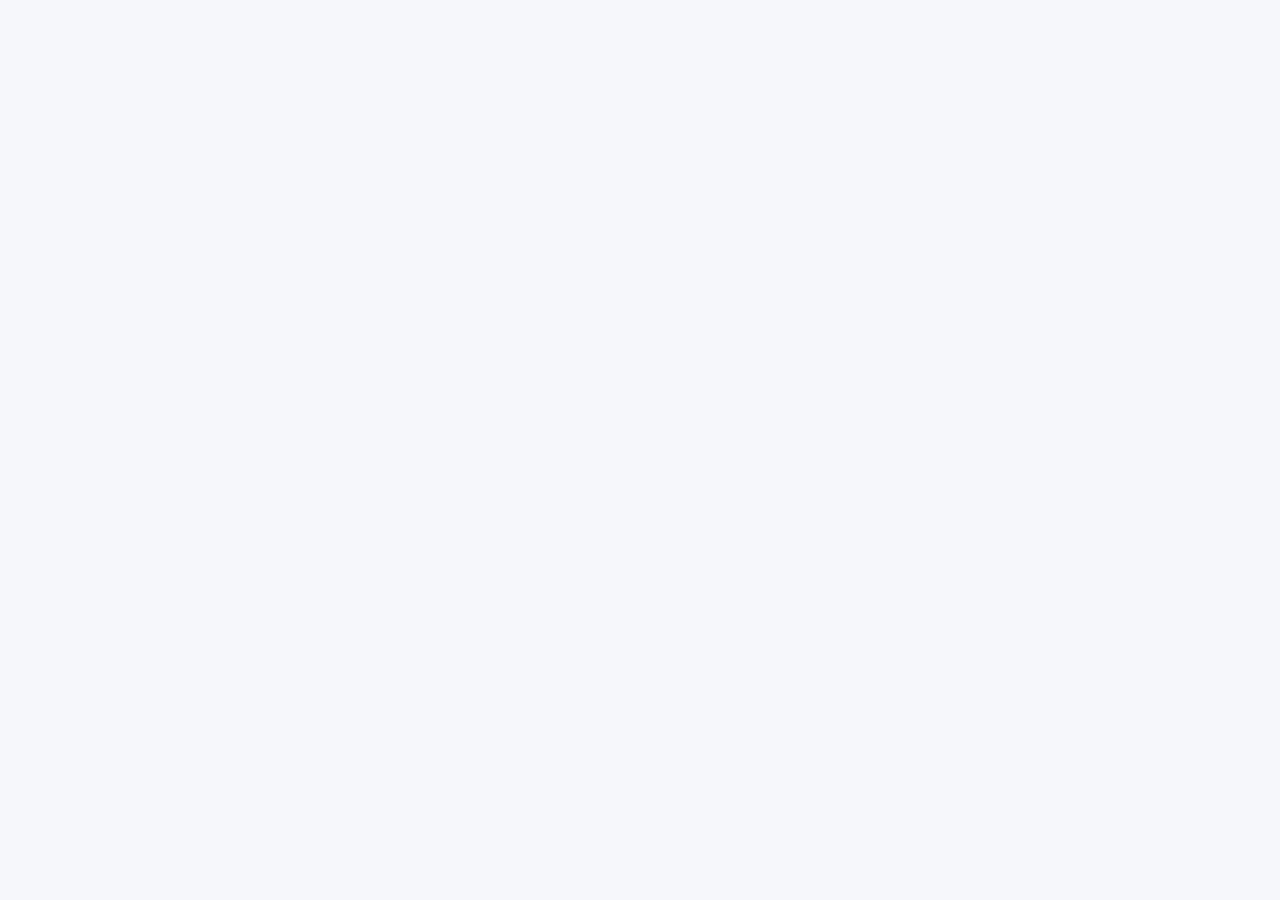
==== commit efab9c55: "chore(static): v1 bundle 换 RBAC 版（学院查询带 JWT+401/403 友好提示），随 war 分发" ====
--- a/src/main/resources/static/index.html
+++ b/src/main/resources/static/index.html
@@ -4,9 +4,9 @@
     <meta charset="UTF-8" />
     <link rel="icon" type="image/x-icon" href="./favicon.ico" />
     <meta name="viewport" content="width=device-width, initial-scale=1.0" />
-    <title>锡职大AI中台</title>
-    <script type="module" crossorigin src="./assets/index-Bs94OpoZ.js"></script>
-    <link rel="stylesheet" crossorigin href="./assets/index-CfSAGJ7A.css">
+    <title>无锡职业技术大学AI中台</title>
+    <script type="module" crossorigin src="./assets/main-DwIIU4UP.js"></script>
+    <link rel="stylesheet" crossorigin href="./assets/main-BRaW5Flw.css">
   </head>
   <body>
     <div id="root"></div>
--- a/src/main/resources/static/assets/main-BRaW5Flw.css
+++ b/src/main/resources/static/assets/main-BRaW5Flw.css
@@ -0,0 +1 @@
+.science{max-width:1380px;margin:auto;color:#1d334a}.science-cover{position:relative;isolation:isolate;overflow:hidden;display:flex;justify-content:space-between;align-items:center;min-height:194px;padding:clamp(25px,3.5vw,50px);background:#e6f1fc;border:1px solid #cddfed;border-radius:14px}.science-cover p,.science-article header small{font-size:13px;font-weight:600;color:#36668f;letter-spacing:.07em}.science-cover h2{font-size:clamp(27px,3vw,41px);letter-spacing:-.035em;color:#073e79;margin:10px 0}.science-cover span{font-size:15px;color:#445f77;line-height:1.8}.science-orbit{position:relative;flex:none;width:180px;height:138px;margin:0 6%}.science-orbit i{position:absolute;top:36px;right:0;bottom:36px;left:0;border:2px solid #76a5d1;border-radius:50%;transform:rotate(-27deg)}.science-orbit i:nth-child(2){transform:rotate(33deg)}.science-orbit i:nth-child(3){transform:rotate(93deg)}.science-orbit b{position:absolute;left:calc(50% - 11px);top:calc(50% - 11px);width:22px;height:22px;background:#00529f;border-radius:50%;box-shadow:72px -42px 0 -5px #3684c8}.science-layout{display:grid;grid-template-columns:minmax(165px,220px) minmax(0,1fr);gap:24px;align-items:start;margin-top:22px}.science-menu,.science-article{border:1px solid #dee6ee;border-radius:12px;background:#fff}.science-menu{padding:18px 10px;position:sticky;top:12px}.science-menu h3{font-size:14px;margin:0 14px 12px}.science-menu button{display:flex;align-items:center;gap:12px;width:100%;padding:12px;border:0;border-radius:6px;background:transparent;text-align:left;font:inherit;font-size:14px;cursor:pointer;color:#475d70}.science-menu button span{font:12px ui-monospace,monospace;color:#71869b}.science-menu button[aria-current],.science-menu button:hover{background:#edf5fd;color:#0052a0}.science-menu button[aria-current]{font-weight:700}.science-article{padding:clamp(22px,3.2vw,48px);line-height:1.85}.science-article h2{font-size:clamp(22px,2.2vw,31px);line-height:1.45;margin:7px 0 12px;scroll-margin:24px}.science-article h3{font-size:19px;margin:26px 0 14px}.science-article p,.science-article dd{color:#506477;font-size:15px;line-height:1.85;margin:0;max-width:75ch}.science-example{margin:22px 0;padding:15px 20px;background:#f2f7fc;border-left:3px solid #498ac8;border-radius:0 8px 8px 0}.science-example strong{color:#13558d;font-size:14px}.science-timeline{list-style:none;padding:0 0 0 18px;margin:12px 0}.science-timeline li{position:relative;border-left:1px solid #bdd3e7;padding:0 0 18px 20px}.science-timeline li:last-child{border-color:transparent;padding-bottom:0}.science-timeline li:before{content:"";position:absolute;left:-5px;top:10px;width:9px;height:9px;border-radius:50%;background:#2977b8;box-shadow:0 0 0 4px #eef5fb}.science-timeline h4{display:inline;font-size:16px}.science-timeline small{color:#54738c;margin-left:12px}.science-article details{border-top:1px solid #e0e7ee;padding:16px 0}.science-article summary{font-weight:650;cursor:pointer}.science-article dl{margin:12px 0 0}.science-article dt{font-weight:600;font-size:14px}.science-article dd{margin:0 0 10px}.science-next,.science-article a{display:inline-block;margin-top:20px;background:#edf5fc;border:0;border-radius:6px;padding:9px 14px;color:#00529e;font:inherit;font-size:14px;cursor:pointer;text-decoration:none}.science-gallery{display:flex;flex-wrap:wrap;gap:10px}.science-figure{width:min(180px,100%);border:1px solid #dfe7ee;border-radius:6px;background:#fff;color:#345;cursor:zoom-in}.science-figure img{width:100%;height:105px;object-fit:contain}.science-dialog{max-width:94vw;border:0;padding:14px;border-radius:10px;margin:auto}.science-dialog img{display:block;max-width:88vw;max-height:75vh}.science-dialog button{display:block;margin-left:auto;cursor:pointer}.science-dialog::backdrop{background:#13273dc9}@media (max-width:850px){.science-layout{grid-template-columns:1fr;gap:12px}.science-menu{position:static;display:flex;flex-wrap:wrap;gap:4px;padding:8px}.science-menu h3{display:none}.science-menu button{width:auto;padding:8px}.science-orbit{width:115px;margin:0 2%}}@media (max-width:640px){.science-cover{min-height:0}.science-orbit{display:none}.science-menu button{font-size:13px}.science-menu button span{display:none}}.about{--a-primary: #3B82F6;--a-accent: #F97316;--a-success: #10B981;--a-warning: #F59E0B;--a-violet: #8B5CF6;--a-cyan: #0E7490;--a-text: #0F172A;--a-t2: #475569;--a-t3: #64748B;--a-t4: #94A3B8;--a-line: #EDF1F6;--a-line-2: #E3E9F2;--a-fill: #F1F5F9;--a-r: 14px;--a-mono: ui-monospace, "Fira Code", "SF Mono", Menlo, Consolas, monospace;color:var(--a-text);animation:ab-in .25s ease both}@keyframes ab-in{0%{opacity:0;transform:translateY(6px)}to{opacity:1;transform:none}}.about-head{margin-bottom:40px}.about-eyebrow{font-family:var(--a-mono);font-size:13px;color:var(--a-t4);letter-spacing:.06em;margin-bottom:14px}.about-title{font-size:36px;font-weight:700;letter-spacing:-.025em;line-height:1.15;margin:0 0 16px;color:var(--a-text)}.about-lead{font-size:16.5px;line-height:1.85;color:var(--a-t2);max-width:900px;margin:0}.about-lead b{color:var(--a-text);font-weight:600}.about-sect{margin-bottom:48px}.about-sect__h{margin-bottom:22px}.about-sect__t{font-size:20px;font-weight:650;letter-spacing:-.015em;margin:0;color:var(--a-text)}.about-sect__d{font-size:14px;color:var(--a-t3);margin:7px 0 0;line-height:1.75;max-width:820px}.about-kpis{display:grid;grid-template-columns:repeat(3,minmax(0,1fr));gap:24px}.about-kpi{background:#fff;border:1px solid var(--a-line-2);border-radius:var(--a-r);box-shadow:0 1px 2px #1018280a;padding:30px;display:flex;align-items:center;gap:22px}.about-kpi__ico{width:60px;height:60px;border-radius:16px;flex:none;display:flex;align-items:center;justify-content:center}.about-kpi__ico svg{width:28px;height:28px;stroke:currentColor;fill:none;stroke-width:1.9;stroke-linecap:round;stroke-linejoin:round}.about-kpi__val{font-family:var(--a-mono);font-size:40px;font-weight:700;letter-spacing:-.03em;line-height:1;font-variant-numeric:tabular-nums}.about-kpi__lab{font-size:14.5px;color:var(--a-t3);margin-top:8px}.about-cards{display:grid;grid-template-columns:repeat(3,minmax(0,1fr));gap:24px}.about-card{background:#fff;border:1px solid var(--a-line-2);border-radius:var(--a-r);box-shadow:0 1px 2px #1018280a;padding:28px;display:flex;flex-direction:column;gap:16px;min-width:0;transition:box-shadow .25s,transform .25s}.about-card:hover{box-shadow:0 12px 28px -10px #0f172a29;transform:translateY(-2px)}.about-card__ico{width:48px;height:48px;border-radius:13px;display:flex;align-items:center;justify-content:center;flex:none}.about-card__ico svg{width:23px;height:23px;stroke:currentColor;fill:none;stroke-width:1.9;stroke-linecap:round;stroke-linejoin:round}.about-card__t{font-size:17px;font-weight:650;margin:0;letter-spacing:-.01em}.about-card__d{font-size:13.8px;line-height:1.75;color:var(--a-t3);margin:0;flex:1}.about-card__f{display:flex;align-items:center;justify-content:space-between;gap:12px;padding-top:4px}.about-tag{display:inline-flex;align-items:center;height:26px;padding:0 12px;border-radius:999px;font-size:12.5px;font-weight:500;background:var(--a-fill);color:var(--a-t3);white-space:nowrap}.about-go{display:inline-flex;align-items:center;gap:5px;font-size:14px;font-weight:600;color:var(--a-primary);text-decoration:none;white-space:nowrap}.about-go:hover{color:#2563eb}.about-go svg{width:15px;height:15px;stroke:currentColor;fill:none;stroke-width:2.2;stroke-linecap:round;stroke-linejoin:round}.about-two{display:grid;grid-template-columns:repeat(2,minmax(0,1fr));gap:24px}.about-quote{border:1px solid var(--a-line-2);border-radius:var(--a-r);padding:34px;background:#fff;box-shadow:0 1px 2px #1018280a;position:relative;overflow:hidden}.about-quote:before{content:"";position:absolute;left:0;top:0;bottom:0;width:4px}.about-quote--mission:before{background:var(--a-primary)}.about-quote--vision:before{background:var(--a-accent)}.about-quote__t{display:flex;align-items:center;gap:10px;font-size:15px;font-weight:650;margin:0 0 16px}.about-quote__t span{width:8px;height:8px;border-radius:50%;flex:none}.about-quote--mission .about-quote__t span{background:var(--a-primary)}.about-quote--vision .about-quote__t span{background:var(--a-accent)}.about-quote__d{font-size:16px;line-height:1.9;color:var(--a-t2);margin:0}.about-teams{display:grid;grid-template-columns:repeat(4,minmax(0,1fr));gap:22px}.about-team{border:1px solid var(--a-line-2);border-radius:var(--a-r);background:#fff;box-shadow:0 1px 2px #1018280a;padding:26px}.about-team__n{font-family:var(--a-mono);font-size:13px;font-weight:700;color:var(--a-primary);background:#3b82f61a;border-radius:8px;padding:4px 10px;display:inline-block;margin-bottom:16px}.about-team__t{font-size:16px;font-weight:650;margin:0 0 9px;letter-spacing:-.01em}.about-team__d{font-size:13.5px;line-height:1.75;color:var(--a-t3);margin:0}.about-box{border:1px solid var(--a-line-2);border-radius:var(--a-r);background:#fff;box-shadow:0 1px 2px #1018280a;padding:34px}.about-kv{display:grid;gap:16px}.about-kv__r{display:flex;align-items:baseline;gap:16px;font-size:15px}.about-kv__r i{font-style:normal;color:var(--a-t4);width:64px;flex:none;font-size:13.5px}.about-kv__r b{font-weight:500;color:var(--a-text)}.about-kv__r a{color:var(--a-primary);text-decoration:none;font-weight:500}.about-kv__r a:hover{text-decoration:underline}.about-faq{display:grid;gap:14px}.about-acc{border:1px solid var(--a-line-2);border-radius:var(--a-r);background:#fff;box-shadow:0 1px 2px #1018280a;overflow:hidden}.about-acc__s{display:flex;align-items:center;justify-content:space-between;gap:14px;padding:20px 26px;font-size:15.5px;font-weight:600;cursor:pointer;list-style:none}.about-acc__s::-webkit-details-marker{display:none}.about-acc__s:after{content:"";width:9px;height:9px;flex:none;border-right:2px solid var(--a-t4);border-bottom:2px solid var(--a-t4);transform:rotate(45deg);transition:transform .2s;margin-top:-4px}.about-acc[open] .about-acc__s:after{transform:rotate(-135deg);margin-top:4px}.about-acc__b{padding:18px 26px 22px;font-size:14.5px;line-height:1.9;color:var(--a-t2);margin:0;border-top:1px solid var(--a-line)}@media (max-width: 1280px){.about-cards,.about-teams{grid-template-columns:repeat(2,minmax(0,1fr))}}@media (max-width: 1024px){.about-two{grid-template-columns:1fr}.about-kpi{padding:24px;gap:18px}.about-kpi__ico{width:52px;height:52px;border-radius:14px}.about-kpi__val{font-size:34px}}@media (max-width: 720px){.about-title{font-size:28px}.about-kpis,.about-cards,.about-teams{grid-template-columns:1fr}.about-kpi{padding:24px}.about-kpi__val{font-size:34px}.about-quote,.about-card,.about-team{padding:24px}}@media (prefers-reduced-motion: reduce){.about{animation:none!important}}.el-content--plain{background:#fff}.dash{max-width:1560px;margin-left:auto;margin-right:auto;--p-primary: #3B82F6;--p-secondary: #60A5FA;--p-accent: #F97316;--p-success: #10B981;--p-warning: #F59E0B;--p-danger: #EF4444;--p-surface: #FFFFFF;--p-line: #EDF1F6;--p-line-2: #E3E9F2;--p-text: #0F172A;--p-t2: #475569;--p-t3: #64748B;--p-t4: #94A3B8;--p-fill: #F1F5F9;--p-hover: #F8FAFC;--p-r: 14px;--p-mono: ui-monospace, "Fira Code", "SF Mono", Menlo, Consolas, monospace;color:var(--p-text);animation:dash-in .25s ease both}@keyframes dash-in{0%{opacity:0;transform:translateY(6px)}to{opacity:1;transform:none}}.dash-card{background:var(--p-surface);border:1px solid var(--p-line-2);border-radius:var(--p-r);box-shadow:0 1px 2px #1018280a;display:flex;flex-direction:column;min-width:0}.dash-card__head{display:flex;align-items:center;justify-content:space-between;gap:12px;padding:18px 22px 14px;flex-wrap:wrap}.dash-card__head--b{border-bottom:1px solid var(--p-line)}.dash-card__title{font-size:15.5px;font-weight:600;color:var(--p-text);margin:0;letter-spacing:-.01em}.dash-card__sub{font-size:12px;color:var(--p-t4)}.dash-card__body{padding:0 22px 18px;min-width:0;flex:1}.dash-grid{display:grid;gap:14px;margin-bottom:16px;align-items:stretch}.dash-grid--21{grid-template-columns:minmax(0,2fr) minmax(0,1fr)}.dash-eq{align-items:stretch}.dash-eq>.dash-card{display:flex;flex-direction:column}.dash-rows{list-style:none;margin:0;padding:0}.dash-row{display:flex;align-items:center;gap:12px;width:100%;padding:9px 0;background:none;border:0;border-top:1px solid var(--p-line);font:inherit;color:inherit;text-align:left;cursor:pointer;transition:background .15s}.dash-rows li:first-child .dash-row{border-top:none}.dash-row:hover .dash-row__name{color:var(--p-primary)}.dash-row__idx{width:22px;height:22px;border-radius:7px;flex:none;display:flex;align-items:center;justify-content:center;font-family:var(--p-mono);font-size:11px;font-weight:700;color:var(--p-t4);background:var(--p-fill)}.dash-rows li:first-child .dash-row__idx{background:#3b82f61f;color:var(--p-primary)}.dash-row__name{flex:1 1 auto;min-width:0;font-size:13.5px;font-weight:500;color:var(--p-text);overflow:hidden;text-overflow:ellipsis;white-space:nowrap;transition:color .15s}.dash-row__bar{width:32%;max-width:220px;height:5px;border-radius:99px;background:var(--p-fill);overflow:hidden;flex:none}.dash-row__fill{display:block;height:100%;border-radius:99px;background:linear-gradient(90deg,var(--p-secondary),var(--p-primary));transform-origin:left center;animation:dash-grow .8s cubic-bezier(.16,1,.3,1) both}@keyframes dash-grow{0%{transform:scaleX(0)}to{transform:scaleX(1)}}.dash-row__val{width:60px;flex:none;text-align:right;font-family:var(--p-mono);font-size:14px;font-weight:700;color:var(--p-t2);font-variant-numeric:tabular-nums}.dash-donut-wrap{display:flex;align-items:center;gap:26px;padding:6px 0 8px}.dash-donut{flex:none}.dash-donut__num{font-family:var(--p-mono);font-size:28px;font-weight:700;fill:var(--p-text)}.dash-donut__cap{font-size:11px;fill:var(--p-t4)}.dash-legend{list-style:none;margin:0;padding:0;flex:1;min-width:0;display:flex;flex-direction:column;gap:11px}.dash-legend__row{display:flex;align-items:center;gap:10px;font-size:13.5px}.dash-dot{width:10px;height:10px;border-radius:3px;flex:none}.dash-legend__label{flex:1;min-width:0;color:var(--p-t2);overflow:hidden;text-overflow:ellipsis;white-space:nowrap}.dash-legend__val{font-family:var(--p-mono);font-size:13px;font-weight:700;color:var(--p-text)}.dash-kv{margin-top:20px;border-top:1px solid var(--p-line);padding-top:18px;display:grid;gap:13px}.dash-kv__r{display:flex;align-items:baseline;justify-content:space-between;gap:14px;font-size:13.5px}.dash-kv__r>span{color:var(--p-t4);flex:none}.dash-kv__r>b{font-weight:600;color:var(--p-text);text-align:right;overflow:hidden;text-overflow:ellipsis;white-space:nowrap}.dash-tbl{width:100%;border-collapse:collapse;table-layout:fixed}.dash-tbl th{text-align:left;font-size:13.5px;font-weight:500;color:var(--p-t3);padding:16px 30px;border-bottom:1px solid var(--p-line);white-space:nowrap}.dash-tbl td{padding:20px 30px;border-bottom:1px solid var(--p-line);font-size:14.5px;color:var(--p-text);vertical-align:middle;overflow:hidden;text-overflow:ellipsis;white-space:nowrap}.dash-tbl tbody tr:last-child td{border-bottom:none}.dash-tbl tbody tr{transition:background .15s;cursor:pointer}.dash-tbl tbody tr:hover{background:var(--p-hover)}.dash-tbl .r{text-align:right}.dash-tbl .mono{font-family:var(--p-mono);font-size:13.5px;color:var(--p-t3)}.dash-mdl{display:flex;align-items:center;gap:14px;min-width:0}.dash-mdl__ava{width:44px;height:44px;border-radius:50%;flex:none;display:flex;align-items:center;justify-content:center;font-size:14px;font-weight:700;overflow:hidden}.dash-mdl__ava img{width:24px;height:24px;display:block;object-fit:contain}.dash-mdl__txt{min-width:0;display:flex;flex-direction:column;gap:3px}.dash-mdl__name{font-size:14.5px;font-weight:500;color:var(--p-text);overflow:hidden;text-overflow:ellipsis;white-space:nowrap}.dash-mdl__meta{font-size:12.5px;color:var(--p-t4);overflow:hidden;text-overflow:ellipsis;white-space:nowrap}.dash-prov{display:inline-flex;align-items:center;gap:9px;min-width:0}.dash-prov__n{overflow:hidden;text-overflow:ellipsis;white-space:nowrap;color:var(--p-t2)}.dash-dotp{width:9px;height:9px;border-radius:50%;flex:none;display:inline-block}.dash-pill{display:inline-flex;align-items:center;height:27px;padding:0 13px;border-radius:999px;font-size:12.5px;font-weight:500;white-space:nowrap}.dash-reco{list-style:none;margin:0;padding:0}.dash-reco__row{display:flex;align-items:center;gap:14px;width:100%;padding:15px 0;background:none;border:0;border-top:1px solid var(--p-line);font:inherit;color:inherit;text-align:left;cursor:pointer}.dash-reco li:first-child .dash-reco__row{border-top:none}.dash-reco__text{min-width:0;display:flex;flex-direction:column;gap:3px;flex:1}.dash-reco__name{font-size:14.5px;font-weight:500;overflow:hidden;text-overflow:ellipsis;white-space:nowrap}.dash-reco__desc{font-size:12.5px;color:var(--p-t4);overflow:hidden;text-overflow:ellipsis;white-space:nowrap}.dash-reco .el-agent-icon{width:40px!important;height:40px!important;border-radius:50%!important;background:#3b82f61a!important;border-color:transparent!important}.dash-chips{display:flex;flex-wrap:wrap;gap:10px}.dash-chip{display:inline-flex;align-items:center;gap:8px;height:32px;padding:0 15px;border-radius:999px;font-size:13px;font-weight:500;color:var(--p-t2);background:var(--p-fill);white-space:nowrap}.dash-chip b{font-family:var(--p-mono);font-weight:700;color:var(--p-text)}.dash-empty{padding:48px 20px;text-align:center;color:var(--p-t4);font-size:14px;list-style:none}.dash-btn:focus-visible,.dash-row:focus-visible,.dash-reco__row:focus-visible{outline:2px solid var(--p-primary);outline-offset:2px;border-radius:12px}@media (prefers-reduced-motion: reduce){.dash,.dash-row__fill{animation:none!important}}@media (max-width: 1280px){.dash-kpis{grid-template-columns:repeat(2,minmax(0,1fr));gap:22px}}@media (max-width: 1180px){.dash-grid--21{grid-template-columns:1fr}}@media (max-width: 900px){.dash-title{font-size:24px}.dash-kpi{padding:24px}.dash-kpi__val{font-size:34px}.dash-tbl th,.dash-tbl td{padding-left:18px;padding-right:18px}.dash-tbl th:nth-child(3),.dash-tbl td:nth-child(3){display:none}}@media (max-width: 640px){.dash-head{flex-direction:column;align-items:flex-start}.dash-kpis{grid-template-columns:1fr}.dash-row__bar{display:none}.dash-donut-wrap{flex-direction:column;align-items:stretch}.dash-donut{align-self:center}}.el-content:has(>.dash){background:var(--el-bg-color-page)}.dash{max-width:1380px;--p-primary: var(--el-color-primary);--p-secondary: var(--el-color-primary-light-3);--p-text: var(--el-text-color-primary);--p-line: var(--el-border-color-light);--p-line-2: var(--el-border-color);--p-r: 12px}.campus-intro{position:relative;isolation:isolate;overflow:hidden;padding:22px clamp(18px,3vw,38px);background:var(--campus-hero-background);border-radius:16px 16px 0 0;border:1px solid var(--el-border-color)}.campus-copy{position:relative;z-index:1;width:fit-content;max-width:100%}.campus-school{font-size:13px;color:#b9d4f4;letter-spacing:.11em}.campus-copy h1{margin:4px 0;color:#fff;font:700 clamp(24px,2.4vw,32px)/1.22 var(--el-font-family)}.campus-headline-accent{color:#fff}.campus-lead{color:#e5efff;line-height:1.8;font-size:15px}.campus-primary{display:inline-flex;align-items:center;gap:24px;margin-top:12px;padding:7px 14px;background:var(--el-color-primary);color:#fff;border-radius:6px;font-weight:600}.campus-primary:hover{background:var(--el-color-primary-dark-2);color:#fff}.campus-tools{display:grid;grid-template-columns:repeat(4,minmax(0,1fr));background:#fff;border:1px solid var(--el-border-color);border-top:0;border-radius:0 0 16px 16px;overflow:hidden}.campus-tools a{position:relative;padding:18px clamp(14px,2vw,30px);color:var(--el-text-color-primary)}.campus-tools a+a{border-left:1px solid var(--p-line)}.campus-tools a:hover{background:var(--el-color-primary-light-9)}.campus-tools strong,.campus-tools small{display:block}.campus-tools strong{font-size:16px}.campus-tools small{color:var(--el-text-color-regular);margin-top:4px}.campus-tools span{position:absolute;right:14px;top:14px;color:var(--el-color-primary)}.campus-summary{margin:24px 0 28px}.cs-sr{position:absolute;width:1px;height:1px;margin:-1px;overflow:hidden;clip:rect(0 0 0 0);white-space:nowrap;border:0;padding:0}.campus-summary dl{display:grid;grid-template-columns:repeat(4,minmax(0,1fr));gap:16px}.cs-item{display:flex;flex-direction:column;align-items:flex-start;gap:2px;background:#fff;border:1px solid var(--p-line-2);border-radius:12px;padding:18px 20px 16px;text-decoration:none;box-shadow:0 1px 2px #1018280a,0 1px 3px #10182808;transition:box-shadow .18s ease,border-color .18s ease,transform .18s ease}.cs-item:hover{border-color:#d4dce8;box-shadow:0 4px 10px -2px #10182814,0 2px 4px -2px #1018280d;transform:translateY(-1px)}.cs-item__ico{width:36px;height:36px;border-radius:9px;display:inline-flex;align-items:center;justify-content:center;margin-bottom:12px;background:var(--ico-bg);color:var(--ico-fg)}.cs-item__ico svg{width:17px;height:17px;stroke:currentColor;fill:none;stroke-width:1.8;stroke-linecap:round;stroke-linejoin:round}.cs-item dd{order:1;margin:0;font:600 28px/1.1 -apple-system,PingFang SC,Segoe UI,Microsoft YaHei,sans-serif;font-variant-numeric:tabular-nums;letter-spacing:-.02em;color:#101828}.cs-item dt{order:2;font-size:13.5px;font-weight:500;color:#475467;margin:3px 0 0}.cs-item p{order:3;margin:1px 0 0;font-size:12px;color:#98a2b3;min-height:15px}.cs-item--primary{--ico-bg: #EFF4FF;--ico-fg: #3538CD}.cs-item--violet{--ico-bg: #F4F1FF;--ico-fg: #5925DC}.cs-item--amber{--ico-bg: #FFFAEB;--ico-fg: #B54708}.cs-item--sky{--ico-bg: #EFF8FF;--ico-fg: #1570CD}.dash-card{box-shadow:none}.dash-card__title{font-size:17px}.dash-tbl tbody tr{cursor:default}.dash-grid{gap:18px}.campus-primary:focus-visible,.campus-tools a:focus-visible{outline:3px solid var(--el-color-primary-light-3);outline-offset:-3px}@media (max-width: 900px){.campus-summary dl{grid-template-columns:repeat(2,minmax(0,1fr))}.cs-item dd{font-size:24px}.campus-tools{grid-template-columns:repeat(2,minmax(0,1fr))}.campus-tools a:nth-child(3){border-left:0}.campus-tools a:nth-child(n+3){border-top:1px solid var(--p-line)}}@media (max-width: 600px){.campus-copy{width:100%}.campus-summary{margin:20px 0}.campus-summary dl{grid-template-columns:repeat(2,minmax(0,1fr))}.cs-item p{display:none}}.admin-scope{--apri:#4A6CF7;--apri-d:#3B5AE6;--apri-l7:#B5C8FF;--apri-l9:#ECF0FF;--aok:#12B76A;--aok-bg:#E9F9F1;--awarn:#D97706;--awarn-bg:#FCF3E3;--abad:#E5484D;--abad-bg:#FEECEB;--apur:#7C5CFC;--apur-bg:#F3EFFF;--acy:#0891B2;--acy-bg:#E3F6FA;--aink:#182234;--aink2:#4A5568;--aink3:#8892A6;--aline:#E6E9F2;--aline2:#EFF1F7;--abg:#F5F6FA;--acard:#FFFFFF}.admin-scope .ant-layout,.admin-scope .ant-layout-content{background:var(--abg)}.admin-scope .adm-sider{background:var(--acard)!important;border-right:1px solid var(--aline)}.admin-scope .adm-sider .ant-layout-sider-children{display:flex;flex-direction:column;height:100%}.admin-scope .adm-brand{height:64px;display:flex;align-items:center;gap:10px;padding:0 18px;border-bottom:1px solid var(--aline2);overflow:hidden;white-space:nowrap}.admin-scope .adm-brand img{height:34px;width:34px;border-radius:9px;flex:none}.admin-scope .adm-brand .bt{font-size:15px;font-weight:800;color:var(--aink);letter-spacing:.2px;line-height:1.2}.admin-scope .adm-brand .be{font-size:10px;color:var(--aink3);letter-spacing:.8px;margin-top:1px}.admin-scope .adm-sider .ant-menu{border-inline-end:0!important;background:transparent;padding:10px 10px 6px!important}.admin-scope .adm-sider .ant-menu-item,.admin-scope .adm-sider .ant-menu-submenu-title{border-radius:10px!important;margin-inline:2px!important;width:auto!important}.admin-scope .adm-sider .ant-menu-item-selected{background:var(--apri-l9)!important;color:var(--apri-d)!important;font-weight:600;box-shadow:inset 3px 0 0 var(--apri)}.admin-scope .adm-group{font-size:10.5px;letter-spacing:.14em;color:var(--aink3);font-weight:600;padding:16px 14px 6px;text-transform:uppercase}.admin-scope .adm-sider-collapsed .ant-menu{padding:10px 6px!important}.admin-scope .adm-side-foot{padding:6px 12px 14px;border-top:1px solid var(--aline2);margin-top:10px}.admin-scope .adm-side-user{display:flex;align-items:center;gap:10px;background:var(--aline2);border-radius:12px;padding:8px 10px}.admin-scope .adm-side-user .av{width:32px;height:32px;border-radius:10px;background:linear-gradient(135deg,#4a6cf7,#6b8aff);color:#fff;font-size:13px;font-weight:700;display:flex;align-items:center;justify-content:center;flex:none}.admin-scope .adm-side-user .n{font-size:12.5px;font-weight:600;color:var(--aink);line-height:1.2;overflow:hidden;text-overflow:ellipsis;white-space:nowrap}.admin-scope .adm-side-user .r{font-size:10.5px;color:var(--aink3)}.admin-scope .adm-header{height:60px;background:#ffffffeb;-webkit-backdrop-filter:blur(10px);backdrop-filter:blur(10px);border-bottom:1px solid var(--aline);display:flex;align-items:center;gap:14px;padding:0 22px;position:sticky;top:0;z-index:20}.admin-scope .adm-header>div{line-height:1.25}.admin-scope .adm-header .ttl{font-size:15.5px;font-weight:700;color:var(--aink);letter-spacing:-.2px;line-height:1.3}.admin-scope .adm-header .crumb{font-size:12px;color:var(--aink3);line-height:1.4;margin-top:1px}.admin-scope .adm-header .ant-dropdown-trigger{height:40px;box-sizing:border-box}.admin-scope .adm-header .sp{flex:1}.admin-scope .adm-ghost-btn{display:inline-flex;align-items:center;gap:6px;height:34px;padding:0 13px;border-radius:10px;border:1px solid var(--aline);background:#fff;color:var(--aink2);font-size:12.5px;cursor:pointer;transition:all .15s}.admin-scope .adm-ghost-btn:hover{color:var(--apri);border-color:var(--apri-l7)}.admin-scope .adm-page{padding:22px 24px 48px;max-width:1460px}.admin-scope .adm-page-head{display:flex;align-items:flex-end;gap:12px;margin-bottom:18px;flex-wrap:wrap}.admin-scope .adm-page-head h2{font-size:21px;font-weight:800;letter-spacing:-.3px;color:var(--aink);margin:0}.admin-scope .adm-page-head .sub{font-size:12.5px;color:var(--aink3);margin-top:3px}.admin-scope .adm-page-head .acts{margin-left:auto;display:flex;gap:10px;align-items:center}.admin-scope .adm-card{background:var(--acard);border:1px solid var(--aline2);border-radius:16px;box-shadow:0 2px 10px #1822340a}.admin-scope .adm-card .pad{padding:18px 20px}.admin-scope .adm-card-h{display:flex;align-items:center;gap:10px;margin-bottom:14px}.admin-scope .adm-card-h b{font-size:14.5px;font-weight:700;color:var(--aink)}.admin-scope .adm-card-h .sub{font-size:11.5px;color:var(--aink3)}.admin-scope .adm-card-h .more{margin-left:auto;font-size:12px;color:var(--apri);font-weight:600;cursor:pointer;background:none;border:0;padding:0}.admin-scope .adm-kpis{display:grid;grid-template-columns:repeat(4,1fr);gap:14px;margin-bottom:16px}@media (max-width:1080px){.admin-scope .adm-kpis{grid-template-columns:1fr 1fr}}@media (max-width:640px){.admin-scope .adm-kpis{grid-template-columns:1fr}}.admin-scope .adm-kpi{background:var(--acard);border:1px solid var(--aline2);border-radius:16px;box-shadow:0 2px 10px #1822340a;padding:16px 18px;display:flex;gap:13px;align-items:center;transition:all .18s;cursor:default}.admin-scope .adm-kpi:hover{transform:translateY(-2px);box-shadow:0 10px 26px #18223417}.admin-scope .adm-kpi .ic{width:42px;height:42px;border-radius:13px;display:flex;align-items:center;justify-content:center;flex:none;font-size:19px}.admin-scope .adm-kpi .ic svg{width:20px;height:20px}.admin-scope .adm-kpi b{display:block;font-size:24px;font-weight:800;letter-spacing:-.5px;color:var(--aink);font-variant-numeric:tabular-nums;line-height:1.15}.admin-scope .adm-kpi em{font-style:normal;font-size:11.5px;color:var(--aink3);display:block;margin-top:2px}.admin-scope .adm-kpi .meta{font-size:11px;color:var(--ink3,var(--aink3));margin-top:2px}.admin-scope .adm-hbar{display:flex;flex-direction:column;gap:12px}.admin-scope .adm-hbar .row{display:flex;align-items:center;gap:10px;font-size:12.5px}.admin-scope .adm-hbar .row .rk{width:20px;height:20px;border-radius:7px;background:var(--aline2);color:var(--aink3);font-size:11px;font-weight:700;display:flex;align-items:center;justify-content:center;flex:none}.admin-scope .adm-hbar .row:nth-child(1) .rk{background:var(--apri);color:#fff}.admin-scope .adm-hbar .row:nth-child(2) .rk{background:#6b8aff;color:#fff}.admin-scope .adm-hbar .row:nth-child(3) .rk{background:var(--apri-l7);color:#fff}.admin-scope .adm-hbar .row .nm{width:132px;color:var(--aink2);font-weight:600;overflow:hidden;text-overflow:ellipsis;white-space:nowrap;flex:none}.admin-scope .adm-hbar .row .tk{flex:1;height:9px;border-radius:99px;background:var(--aline2);overflow:hidden}.admin-scope .adm-hbar .row .tk i{display:block;height:100%;border-radius:99px;background:linear-gradient(90deg,#4a6cf7,#6b8aff);transition:width .6s ease}.admin-scope .adm-hbar .row .vv{width:64px;text-align:right;font-weight:700;font-size:12px;color:var(--aink);font-variant-numeric:tabular-nums;flex:none}.admin-scope .adm-dist{display:flex;flex-direction:column;gap:10px}.admin-scope .adm-dist .row{display:flex;align-items:center;gap:9px;font-size:12.5px}.admin-scope .adm-dist .dot{width:9px;height:9px;border-radius:3px;flex:none}.admin-scope .adm-dist .nm{flex:1;color:var(--aink2);font-weight:600}.admin-scope .adm-dist .ct{color:var(--aink3);font-size:11.5px}.admin-scope .adm-dist .vv{font-weight:700;color:var(--aink);font-variant-numeric:tabular-nums;width:36px;text-align:right}.admin-scope .adm-feed{display:flex;flex-direction:column}.admin-scope .adm-feed .row{display:flex;align-items:center;gap:11px;padding:10px 6px;border-bottom:1px solid var(--aline2);cursor:pointer;border-radius:10px;transition:background .12s}.admin-scope .adm-feed .row:last-child{border-bottom:0}.admin-scope .adm-feed .row:hover{background:var(--aline2)}.admin-scope .adm-feed .ic{width:34px;height:34px;border-radius:10px;background:var(--apri-l9);color:var(--apri);display:flex;align-items:center;justify-content:center;font-size:16px;flex:none}.admin-scope .adm-feed .bd{flex:1;min-width:0}.admin-scope .adm-feed .bd b{font-size:13px;font-weight:600;color:var(--aink);display:block;overflow:hidden;text-overflow:ellipsis;white-space:nowrap}.admin-scope .adm-feed .bd span{font-size:11px;color:var(--aink3)}.admin-scope .adm-feed .tm{font-size:11px;color:var(--aink3);flex:none}.admin-scope .adm-quick{display:grid;grid-template-columns:1fr 1fr;gap:10px}.admin-scope .adm-quick .q{display:flex;align-items:center;gap:10px;padding:12px 13px;border:1px solid var(--aline);border-radius:13px;cursor:pointer;transition:all .15s;background:#fff}.admin-scope .adm-quick .q:hover{border-color:var(--apri-l7);background:var(--apri-l9);transform:translateY(-1px)}.admin-scope .adm-quick .q .ic{width:32px;height:32px;border-radius:10px;display:flex;align-items:center;justify-content:center;flex:none;font-size:15px}.admin-scope .adm-quick .q b{font-size:12.5px;color:var(--aink);display:block}.admin-scope .adm-quick .q span{font-size:10.5px;color:var(--aink3)}.admin-scope .adm-grid{display:grid;gap:16px}.admin-scope .adm-grid.c2{grid-template-columns:1.4fr 1fr}.admin-scope .adm-grid.c3{grid-template-columns:repeat(3,1fr)}@media (max-width:1080px){.admin-scope .adm-grid.c2,.admin-scope .adm-grid.c3{grid-template-columns:1fr}}.admin-scope .ant-table{border-radius:14px}.admin-scope .ant-table-thead>tr>th{background:#f7f8fc!important;font-weight:600;color:var(--aink2);font-size:12.5px}.admin-scope .ant-pagination{margin-bottom:0!important}.admin-scope .ant-card{border-radius:16px;border:1px solid var(--aline2);box-shadow:0 2px 10px #1822340a}.admin-scope ::-webkit-scrollbar{width:8px;height:8px}.admin-scope ::-webkit-scrollbar-thumb{background:#d3d8e6;border-radius:99px}.admin-scope ::-webkit-scrollbar-track{background:transparent}.fa-page{--pri:#4A6CF7;--pri-d:#3B5AE6;--pri-l3:#6B8AFF;--pri-l7:#B5C8FF;--pri-l9:#ECF0FF;--ok:#34D399;--ok-bg:#ECFDF5;--ok-t:#067647;--warn:#FBBF24;--warn-bg:#FFFBEB;--warn-t:#B45309;--bad:#F87171;--bad-bg:#FEF2F2;--bad-t:#B42318;--llm:#7C5CFC;--llm-bg:#F3EFFF;--llm-t:#5B3FD1;--ink:#2E3A59;--ink2:#6B7280;--ink3:#8A92A6;--ph:#B0B7C3;--line:#E2E8F0;--line2:#EDF0F4;--fill:#F1F5F9;--fill2:#F8FAFC;--r:12px;--sh-s:0 2px 12px rgba(0,0,0,.06);--grad:linear-gradient(135deg,#4A6CF7 0%,#6B8AFF 100%);color:var(--ink);font-size:14px;line-height:1.6;position:relative;min-height:60vh}.fa-page button{font-family:inherit;font-size:inherit}.fa-page ::selection{background:var(--pri-l7)}.fa-page .posrel{position:relative}.fa-page .mono{font-family:ui-monospace,SF Mono,Menlo,Consolas,monospace}.fa-page .guide{display:flex;align-items:center;gap:10px;background:linear-gradient(135deg,#f5f8ff,#eef2ff);border:1px solid #DCE4FB;border-radius:12px;padding:10px 16px;margin-bottom:16px;flex-wrap:wrap;position:relative}.fa-page .gi{display:flex;align-items:center;gap:8px;font-size:12.5px;color:var(--ink2)}.fa-page .gi b{width:20px;height:20px;border-radius:50%;background:var(--pri-l9);color:var(--pri);display:flex;align-items:center;justify-content:center;font-size:11px;flex:none}.fa-page .gi.done b{background:var(--pri);color:#fff}.fa-page .g-arrow{color:#c2ccdc;display:flex}.fa-page .g-arrow svg{width:13px;height:13px}.fa-page .g-x{position:absolute;right:8px;top:8px;border:0;background:transparent;color:var(--ink3);cursor:pointer;padding:4px;border-radius:6px;display:flex}.fa-page .g-x:hover{background:#fff;color:var(--ink)}.fa-page .g-x svg{width:13px;height:13px}.fa-page .hero{background:var(--grad);border-radius:16px;padding:28px 30px 24px;color:#fff;margin-bottom:20px;position:relative;overflow:hidden}.fa-page .hero:before{content:"";position:absolute;width:260px;height:260px;border-radius:50%;background:#ffffff1f;right:-70px;top:-120px}.fa-page .h-k{font-size:12px;font-weight:600;letter-spacing:.12em;opacity:.85;margin-bottom:6px}.fa-page .hero h1{font-size:24px;font-weight:800;margin:0 0 8px;letter-spacing:-.2px}.fa-page .hero p{font-size:13px;opacity:.9;max-width:640px;line-height:1.7;margin:0}.fa-page .h-cta{display:flex;gap:10px;margin-top:16px;flex-wrap:wrap}.fa-page .h-stats{display:flex;gap:30px;margin-top:18px;flex-wrap:wrap}.fa-page .hs b{display:block;font-size:22px;font-weight:800;font-variant-numeric:tabular-nums}.fa-page .hs span{font-size:11.5px;opacity:.82}.fa-page .grid2{display:grid;grid-template-columns:1fr 1fr;gap:14px}.fa-page .grid4{display:grid;grid-template-columns:repeat(4,1fr);gap:14px}@media (max-width:1080px){.fa-page .grid2,.fa-page .grid4{grid-template-columns:1fr 1fr}}@media (max-width:640px){.fa-page .grid2,.fa-page .grid4{grid-template-columns:1fr}}.fa-page .card{background:#fff;border:1px solid var(--line2);border-radius:14px;box-shadow:var(--sh-s)}.fa-page .ch{display:flex;align-items:center;gap:10px;margin-bottom:14px}.fa-page .ch .t{font-size:16px;font-weight:700}.fa-page .ch .sub{font-size:12.5px;color:var(--ink3)}.fa-page .ch .more{margin-left:auto;font-size:13px;color:var(--pri);font-weight:600;cursor:pointer;display:inline-flex;align-items:center;gap:4px;background:none;border:0;padding:0}.fa-page .ch .more svg{width:14px;height:14px}.fa-page .chip-ic{width:36px;height:36px;border-radius:11px;background:var(--pri-l9);color:var(--pri);display:flex;align-items:center;justify-content:center;flex-shrink:0}.fa-page .chip-ic svg{width:18px;height:18px}.fa-page .chip-ic.deep{background:var(--grad);color:#fff;box-shadow:0 5px 12px #4a6cf74d}.fa-page .pill{display:inline-flex;align-items:center;gap:5px;font-size:11px;font-weight:700;padding:2.5px 10px;border-radius:999px;white-space:nowrap}.fa-page .pill svg{width:12px;height:12px}.fa-page .pill.b{color:var(--pri);background:var(--pri-l9)}.fa-page .pill.g{color:var(--ok-t);background:var(--ok-bg)}.fa-page .pill.o{color:var(--warn-t);background:var(--warn-bg)}.fa-page .pill.r{color:var(--bad-t);background:var(--bad-bg)}.fa-page .pill.n{color:var(--ink2);background:var(--fill)}.fa-page .pill.p{color:var(--llm-t);background:var(--llm-bg)}.fa-page .btn{display:inline-flex;align-items:center;justify-content:center;gap:7px;font-size:13.5px;font-weight:600;border-radius:10px;padding:9px 18px;cursor:pointer;border:1px solid var(--line);background:#fff;color:var(--ink);transition:all .15s;white-space:nowrap}.fa-page .btn svg{width:15px;height:15px}.fa-page .btn:hover{border-color:var(--pri-l7);color:var(--pri)}.fa-page .btn.pri{background:var(--grad);border-color:transparent;color:#fff;box-shadow:0 6px 16px #4a6cf752}.fa-page .btn.pri:hover{color:#fff;filter:brightness(1.05)}.fa-page .btn.sm{padding:6px 13px;font-size:12.5px;border-radius:9px}.fa-page .btn.gho{border-color:transparent;background:transparent;color:var(--ink2)}.fa-page .btn.gho:hover{background:var(--fill);color:var(--pri)}.fa-page .btn:disabled{opacity:.5;cursor:not-allowed;pointer-events:none}.fa-page .btn.dgr{border-color:var(--bad-bg);color:var(--bad)}.fa-page .btn.dgr:hover{border-color:var(--bad);background:var(--bad-bg);color:var(--bad)}.fa-page .table{width:100%;border-collapse:collapse;font-size:13.5px}.fa-page .table th{text-align:left;font-size:12px;color:var(--ink3);font-weight:600;padding:10px 12px;border-bottom:1.5px solid var(--line);white-space:nowrap;background:var(--fill2)}.fa-page .table td{padding:12px;border-bottom:1px solid var(--line2);vertical-align:middle}.fa-page .table tbody tr:last-child td{border-bottom:0}.fa-page .table tbody tr{transition:background .12s}.fa-page .table tbody tr:hover{background:#f7f9fe}.fa-page .table tbody tr.rowlink{cursor:pointer}.fa-page .tmain{font-weight:600;color:var(--ink)}.fa-page .tsub{font-size:12px;color:var(--ink3);margin-top:2px}.fa-page .num{font-variant-numeric:tabular-nums;font-weight:700}.fa-page .track{height:6px;border-radius:99px;background:var(--fill);overflow:hidden}.fa-page .track i{display:block;height:100%;border-radius:99px;background:var(--grad);transition:width .5s ease}.fa-page .fview{display:none;animation:favin .28s ease}.fa-page .fview.on{display:block}@keyframes favin{0%{opacity:0;transform:translateY(8px)}to{opacity:1;transform:none}}.fa-page .dsrc{background:#fff;border:1px solid var(--line2);border-radius:14px;box-shadow:var(--sh-s);padding:14px 16px;display:flex;align-items:center;gap:12px}.fa-page .ds-ic{width:38px;height:38px;border-radius:11px;display:flex;align-items:center;justify-content:center;flex-shrink:0}.fa-page .ds-ic svg{width:19px;height:19px}.fa-page .dsrc b{font-size:13.5px;display:block}.fa-page .dsrc span.dsub{font-size:11.5px;color:var(--ink3);display:block;margin-top:1px}.fa-page .tpl-card{position:relative;background:#fff;border:1px solid var(--line2);border-radius:14px;box-shadow:var(--sh-s);padding:16px;display:flex;flex-direction:column;gap:10px;cursor:pointer;transition:all .18s}.fa-page .tpl-card:hover{transform:translateY(-3px);box-shadow:0 8px 24px #4a6cf724;border-color:var(--pri-l7)}.fa-page .badge-new{position:absolute;top:12px;right:12px;font-size:10.5px;font-weight:700;color:var(--pri);background:var(--pri-l9);border-radius:999px;padding:2px 9px}.fa-page .tc-top{display:flex;gap:10px;align-items:center}.fa-page .tc-ic{width:40px;height:40px;border-radius:12px;display:flex;align-items:center;justify-content:center;flex-shrink:0}.fa-page .tc-ic svg{width:20px;height:20px}.fa-page .tpl-card b{font-size:14.5px;display:block}.fa-page .tc-sub{font-size:11.5px;color:var(--ink3);display:block;margin-top:1px}.fa-page .tc-desc{font-size:12px;color:var(--ink2);line-height:1.6;flex:1}.fa-page .tc-meta{display:flex;gap:6px;flex-wrap:wrap}.fa-page .tc-cta{display:flex;align-items:center;justify-content:space-between;border-top:1px solid var(--line2);padding-top:10px}.fa-page .tc-cta .use{font-size:12.5px;font-weight:700;color:var(--pri);display:inline-flex;align-items:center;gap:4px}.fa-page .tc-cta .use svg{width:14px;height:14px}.fa-page .tpl-card:hover .use{text-decoration:underline}.fa-page .upzone{border:1.5px dashed #B9C6F5;border-radius:14px;background:#fafbff;padding:26px;display:flex;flex-direction:column;align-items:center;gap:7px;cursor:pointer;text-align:center;transition:all .15s}.fa-page .upzone:hover,.fa-page .upzone.drag{border-color:var(--pri);background:var(--pri-l9)}.fa-page .uz-ic{width:44px;height:44px;border-radius:13px;background:var(--pri-l9);color:var(--pri);display:flex;align-items:center;justify-content:center}.fa-page .uz-ic svg{width:22px;height:22px}.fa-page .upzone b{font-size:14px}.fa-page .upzone span{font-size:12px;color:var(--ink3)}.fa-page .fmt{display:flex;gap:8px;margin-top:6px;flex-wrap:wrap;justify-content:center}.fa-page .f-pill{display:inline-flex;align-items:center;gap:5px;font-size:11.5px;font-weight:600;background:#fff;border:1px solid var(--line);border-radius:999px;padding:4px 11px}.fa-page .f-pill svg{width:13px;height:13px}.fa-page .pick-grid{display:grid;grid-template-columns:repeat(3,1fr);gap:12px}@media (max-width:1080px){.fa-page .pick-grid{grid-template-columns:1fr 1fr}}@media (max-width:640px){.fa-page .pick-grid{grid-template-columns:1fr}}.fa-page .pick{position:relative;background:#fff;border:1.5px solid var(--line);border-radius:14px;padding:16px;cursor:pointer;transition:all .15s;display:flex;flex-direction:column;gap:9px}.fa-page .pick:hover{border-color:var(--pri-l7)}.fa-page .pick.on{border-color:var(--pri);background:var(--pri-l9);box-shadow:0 0 0 3px #4a6cf71f}.fa-page .p-done{position:absolute;top:12px;right:12px;width:20px;height:20px;border-radius:50%;background:var(--pri);color:#fff;display:none;align-items:center;justify-content:center}.fa-page .p-done svg{width:12px;height:12px}.fa-page .pick.on .p-done{display:flex}.fa-page .p-av{width:40px;height:40px;border-radius:12px;color:#fff;font-size:16px;font-weight:700;display:flex;align-items:center;justify-content:center}.fa-page .p-nm{font-size:14.5px;font-weight:700;display:flex;align-items:center;gap:7px;flex-wrap:wrap}.fa-page .p-zgh{font-size:12px;color:var(--ink3)}.fa-page .p-tags{display:flex;gap:5px;flex-wrap:wrap}.fa-page .p-mini{display:grid;grid-template-columns:repeat(3,1fr);gap:6px;background:var(--fill2);border-radius:10px;padding:9px 11px}.fa-page .p-mini i{font-style:normal;font-size:10px;color:var(--ink3)}.fa-page .p-mini b{font-size:12.5px}.fa-page .wz-head{display:flex;align-items:center;gap:14px;background:#fff;border:1px solid var(--line2);border-radius:14px;box-shadow:var(--sh-s);padding:14px 18px;margin-bottom:16px;flex-wrap:wrap}.fa-page .wz-back{width:34px;height:34px;border-radius:10px;border:1px solid var(--line);background:#fff;color:var(--ink2);cursor:pointer;display:flex;align-items:center;justify-content:center;flex-shrink:0}.fa-page .wz-back:hover{color:var(--pri);border-color:var(--pri-l7)}.fa-page .wz-back svg{width:16px;height:16px}.fa-page .wz-title b{font-size:16px;display:block}.fa-page .wz-title span{font-size:12px;color:var(--ink3)}.fa-page .wz-steps{margin-left:auto;display:flex;align-items:center;gap:8px;flex-wrap:wrap}.fa-page .wzs{display:flex;align-items:center;gap:7px;font-size:12.5px;color:var(--ink3);font-weight:600}.fa-page .wzs .n{width:22px;height:22px;border-radius:50%;background:var(--fill);color:var(--ink3);display:flex;align-items:center;justify-content:center;font-size:11.5px}.fa-page .wzs.on{color:var(--pri)}.fa-page .wzs.on .n{background:var(--pri);color:#fff}.fa-page .wzs.done{color:var(--ok-t)}.fa-page .wzs.done .n{background:var(--ok);color:#fff}.fa-page .wz-sep{width:26px;height:1.5px;background:var(--line)}.fa-page .wz-step{display:none}.fa-page .wz-step.on{display:block;animation:favin .28s ease}.fa-page .wz-foot{display:flex;align-items:center;gap:12px;background:#fff;border:1px solid var(--line2);border-radius:14px;box-shadow:var(--sh-s);padding:13px 18px;margin-top:16px;flex-wrap:wrap}.fa-page .wf-stat{display:flex;align-items:center;gap:10px;font-size:12.5px;color:var(--ink3);flex:1;min-width:200px}.fa-page .wf-stat b{color:var(--ink);font-variant-numeric:tabular-nums}.fa-page .wf-stat svg{width:15px;height:15px;flex:none}.fa-page .pipe{display:flex;align-items:stretch;gap:0;background:#fff;border:1px solid var(--line2);border-radius:14px;box-shadow:var(--sh-s);padding:16px 18px;margin-bottom:16px;flex-wrap:wrap}.fa-page .pl{display:flex;align-items:center;gap:11px;flex:1;min-width:200px;opacity:.55;transition:opacity .3s}.fa-page .pl.live,.fa-page .pl.done{opacity:1}.fa-page .pi{position:relative;width:38px;height:38px;border-radius:12px;background:var(--fill);color:var(--ink3);display:flex;align-items:center;justify-content:center;flex-shrink:0}.fa-page .pi svg{width:18px;height:18px}.fa-page .pl b{font-size:13.5px;display:block}.fa-page .pl span{font-size:11.5px;color:var(--ink3);display:block;margin-top:1px}.fa-page .pl.live .pi{background:var(--pri-l9);color:var(--pri)}.fa-page .pl.done .pi{background:var(--ok-bg);color:var(--ok-t)}.fa-page .p-sep{width:26px;height:1.5px;background:var(--line);align-self:center;margin:0 6px;position:relative}.fa-page .p-sep i{position:absolute;top:0;right:0;bottom:0;left:0;background:var(--pri);transform:scaleX(0);transform-origin:left;transition:transform .4s}.fa-page .p-sep.done i{transform:scaleX(1)}.fa-page .spin{position:absolute;width:38px;height:38px;border-radius:12px;border:2px solid transparent;border-top-color:var(--pri);animation:faspin .8s linear infinite;opacity:0}.fa-page .pl.live .spin{opacity:1}@keyframes faspin{to{transform:rotate(360deg)}}.fa-page .wz2{display:grid;grid-template-columns:250px 1fr;gap:14px;align-items:start}@media (max-width:1080px){.fa-page .wz2{grid-template-columns:1fr}}.fa-page .ftree{background:#fff;border:1px solid var(--line2);border-radius:14px;box-shadow:var(--sh-s);padding:14px;position:sticky;top:76px}.fa-page .ft-h{display:flex;align-items:center;gap:7px;font-size:13px;font-weight:700;margin-bottom:10px}.fa-page .ft-h svg{width:15px;height:15px;color:var(--pri)}.fa-page .ft-g{display:flex;align-items:center;gap:9px;padding:8px 9px;border-radius:10px;cursor:pointer;transition:background .12s}.fa-page .ft-g:hover{background:var(--fill2)}.fa-page .fg-n{width:24px;height:24px;border-radius:8px;display:flex;align-items:center;justify-content:center;font-size:11px;font-weight:700;flex-shrink:0}.fa-page .ft-g b{font-size:12.5px;display:block}.fa-page .fg-c{font-size:10.5px;color:var(--ink3)}.fa-page .fg-bar{width:44px;height:5px;border-radius:99px;background:var(--fill);overflow:hidden;flex-shrink:0}.fa-page .fg-bar i{display:block;height:100%;background:var(--grad);transition:width .4s}.fa-page .fld-wrap{display:flex;flex-direction:column;gap:14px;min-width:0}.fa-page .fgroup{background:#fff;border:1px solid var(--line2);border-radius:14px;box-shadow:var(--sh-s);padding:16px 18px}.fa-page .fg-head{display:flex;align-items:center;gap:9px;margin-bottom:12px}.fa-page .fg-head b{font-size:14px}.fa-page .fg-head>span{font-size:11.5px;color:var(--ink3)}.fa-page .fg-head .pill{margin-left:auto}.fa-page .fld{display:grid;grid-template-columns:170px 1fr auto;gap:10px;padding:11px 12px;border:1px solid var(--line2);border-radius:11px;margin-bottom:8px;background:var(--fill2);transition:all .2s;align-items:start}.fa-page .fld.em{border-style:dashed;background:#fffbeb;border-color:#f1e4b8}.fa-page .fl-l{font-size:12.5px;font-weight:700;padding-top:3px}.fa-page .fl-lk{display:inline-flex;align-items:center;gap:3px;font-size:10px;color:var(--warn-t);font-weight:600;margin-left:5px}.fa-page .fl-lk svg{width:11px;height:11px}.fa-page .fl-v{font-size:13px;line-height:1.65;min-width:0;word-break:break-word}.fa-page .vtxt{outline:none;border-radius:4px;padding:1px 3px;display:inline-block;min-width:30px}.fa-page .vtxt[contenteditable=true]{background:#fff7d6;box-shadow:0 0 0 1.5px #e9d98a}.fa-page .vempty{display:inline-flex;align-items:center;gap:6px;color:var(--warn-t);font-size:12px}.fa-page .vempty svg{width:13px;height:13px}.fa-page .vwait{display:inline-flex;align-items:center;color:var(--ink3);font-size:12px}.fa-page .vwait .d{width:5px;height:5px;border-radius:50%;background:var(--ink3);margin-right:3px;animation:fadot 1s infinite}.fa-page .vwait .d:nth-child(2){animation-delay:.15s}.fa-page .vwait .d:nth-child(3){animation-delay:.3s}@keyframes fadot{0%,60%,to{opacity:.35}30%{opacity:1}}.fa-page .vgen{display:flex;gap:8px;align-items:flex-start}.fa-page .vgen svg{width:14px;height:14px;color:var(--llm);flex:none;margin-top:3px}.fa-page .gtxt{color:var(--ink2)}.fa-page .cur{display:inline-block;width:2px;height:14px;background:var(--pri);vertical-align:-2px;margin-left:1px;animation:fablink .8s infinite}@keyframes fablink{0%,to{opacity:1}50%{opacity:0}}.fa-page .fl-r{display:flex;flex-direction:column;align-items:flex-end;gap:6px}.fa-page .src{display:inline-flex;align-items:center;gap:4px;font-size:10.5px;font-weight:700;border-radius:999px;padding:2.5px 9px}.fa-page .src svg{width:11px;height:11px}.fa-page .src.db{color:var(--pri);background:var(--pri-l9)}.fa-page .src.ai{color:var(--llm-t);background:var(--llm-bg)}.fa-page .src.need{color:var(--warn-t);background:var(--warn-bg)}.fa-page .conf{display:flex;align-items:center;gap:5px;font-size:10.5px;color:var(--ink3);font-weight:600}.fa-page .conf.warn{color:var(--warn-t)}.fa-page .cb{width:38px;height:4px;border-radius:99px;background:var(--line);overflow:hidden}.fa-page .cb i{display:block;height:100%;background:var(--pri);border-radius:99px}.fa-page .conf.warn .cb i{background:var(--warn)}.fa-page .acts{display:flex;gap:3px}.fa-page .acts button{border:0;background:transparent;color:var(--ink3);cursor:pointer;padding:4px;border-radius:6px;display:flex}.fa-page .acts button:hover{background:var(--fill);color:var(--pri)}.fa-page .acts button svg{width:14px;height:14px}.fa-page .basis{grid-column:1/-1;display:none;align-items:flex-start;gap:8px;background:var(--pri-l9);border-radius:9px;padding:9px 12px;font-size:12px;color:var(--ink2)}.fa-page .basis.on{display:flex}.fa-page .basis svg{width:14px;height:14px;color:var(--pri);flex:none;margin-top:2px}.fa-page .fade{animation:favin .35s ease}.fa-page .empty{display:flex;flex-direction:column;align-items:center;gap:6px;padding:34px 10px;color:var(--ink3)}.fa-page .empty svg{width:30px;height:30px;opacity:.5}.fa-page .empty b{font-size:13.5px;color:var(--ink2)}.fa-page .empty span{font-size:12px}.fa-page .pv-shell{background:#fff;border:1px solid var(--line2);border-radius:14px;box-shadow:var(--sh-s);padding:20px 24px}.fa-page .pv-bar{display:flex;align-items:center;gap:10px;padding-bottom:14px;border-bottom:1px solid var(--line2);flex-wrap:wrap}.fa-page .pv-bar .ch{margin:0}.fa-page .pv-bar .tb-sp,.fa-page .tb-sp{flex:1}.fa-page .pv-doc{padding:20px 6px 4px}.fa-page .pv-title{text-align:center;font-size:19px;font-weight:800;letter-spacing:.08em}.fa-page .pv-sub{text-align:center;font-size:12px;color:var(--ink3);margin:6px 0 16px}.fa-page table.form{width:100%;border-collapse:collapse}.fa-page table.form td,.fa-page table.form th{border:1px solid var(--line);padding:8px 11px;font-size:12.8px;line-height:1.6;vertical-align:middle}.fa-page table.form td.lbl{background:var(--fill2);color:var(--ink2);font-weight:600;width:130px;white-space:nowrap}.fa-page table.form td.val{background:#fff}.fa-page table.form td.empty{background:#fffbea;color:var(--ph)}.fa-page table.form [contenteditable=true]:focus{outline:1.5px solid var(--pri-l7);background:#fff7d6}.fa-page table.form td[contenteditable]{min-height:20px}.fa-page .pv-note{display:flex;gap:7px;align-items:flex-start;font-size:11.5px;color:var(--ink3);background:var(--fill2);border-radius:9px;padding:9px 12px;margin-top:14px}.fa-page .pv-note svg{width:13px;height:13px;flex:none;margin-top:2px;color:var(--pri)}.fa-page .pv-actions{display:flex;gap:9px;margin-top:16px;flex-wrap:wrap}.fa-page .pv-actions .btn.pri{margin-left:auto}.fa-page .filterbar{display:flex;gap:10px;margin-bottom:14px;flex-wrap:wrap}.fa-page .srch{display:flex;align-items:center;gap:8px;background:var(--fill2);border:1px solid var(--line);border-radius:10px;padding:8px 12px;width:250px;color:var(--ink3)}.fa-page .srch svg{width:15px;height:15px;flex:none}.fa-page .srch input{border:0;background:none;outline:0;flex:1;font-size:13px;min-width:0;color:var(--ink)}.fa-page .sel select{font-family:inherit;font-size:13px;color:var(--ink);border:1px solid var(--line);border-radius:10px;padding:8px 12px;background:#fff;outline:none;cursor:pointer}.fa-page .pager{display:flex;align-items:center;gap:6px;padding:14px 2px 2px;font-size:12px;color:var(--ink3);flex-wrap:wrap}.fa-page .pg-info{margin-right:auto}.fa-page .pager button{min-width:28px;height:28px;border-radius:8px;border:1px solid var(--line);background:#fff;color:var(--ink2);cursor:pointer;font-size:12px;display:inline-flex;align-items:center;justify-content:center}.fa-page .pager button.on{background:var(--pri);border-color:var(--pri);color:#fff;font-weight:700}.fa-page .pager button:disabled{opacity:.4;cursor:not-allowed}.fa-page .pg-sz select{margin:0 4px;border:1px solid var(--line);border-radius:8px;padding:3px 6px;font-size:12px;background:#fff}.fa-page .rec-strip{display:flex;flex-direction:column;gap:2px}.fa-page .rec-row{display:flex;align-items:center;gap:11px;padding:10px 8px;border-radius:10px;cursor:pointer;transition:background .12s}.fa-page .rec-row:hover{background:var(--fill2)}.fa-page .rr-ic{width:34px;height:34px;border-radius:10px;display:flex;align-items:center;justify-content:center;flex-shrink:0}.fa-page .rr-ic svg{width:16px;height:16px}.fa-page .rec-row b{font-size:13px;display:block;overflow:hidden;text-overflow:ellipsis;white-space:nowrap}.fa-page .rr-sub{font-size:11.5px;color:var(--ink3);margin-top:1px}.fa-page .rr-time{font-size:11px;color:var(--ph);flex-shrink:0}.fa-page .mask{position:fixed;top:0;right:0;bottom:0;left:0;background:#141c3273;-webkit-backdrop-filter:blur(2px);backdrop-filter:blur(2px);z-index:1000;display:none;align-items:center;justify-content:center;padding:20px}.fa-page .mask.on{display:flex}.fa-page .modal{background:#fff;border-radius:16px;box-shadow:0 24px 60px #141c3240;width:560px;max-width:100%;max-height:88vh;display:flex;flex-direction:column;animation:mup .22s ease}@keyframes mup{0%{transform:translateY(14px);opacity:.4}to{transform:none;opacity:1}}.fa-page .m-h{display:flex;align-items:center;gap:10px;padding:16px 20px;border-bottom:1px solid var(--line2)}.fa-page .m-h b{font-size:15.5px}.fa-page .m-x{margin-left:auto;border:0;background:transparent;color:var(--ink3);cursor:pointer;padding:6px;border-radius:8px;display:flex}.fa-page .m-x:hover{background:var(--fill);color:var(--ink)}.fa-page .m-x svg{width:16px;height:16px}.fa-page .m-b{padding:18px 20px;overflow-y:auto}.fa-page .m-f{display:flex;gap:10px;justify-content:flex-end;padding:14px 20px;border-top:1px solid var(--line2)}.fa-page .up-flow{display:flex;flex-direction:column;gap:14px}.fa-page .up-file{display:flex;align-items:center;gap:12px;background:var(--fill2);border-radius:12px;padding:12px 14px}.fa-page .uf-ic{width:40px;height:40px;border-radius:11px;display:flex;align-items:center;justify-content:center;flex-shrink:0}.fa-page .uf-ic svg{width:20px;height:20px}.fa-page .up-file b{font-size:13.5px;display:block;word-break:break-all}.fa-page .up-file span{font-size:11.5px;color:var(--ink3)}.fa-page .ups{display:flex;align-items:center;gap:11px;opacity:.5;transition:opacity .25s}.fa-page .ups.live,.fa-page .ups.done{opacity:1}.fa-page .u-ic{position:relative;width:32px;height:32px;border-radius:10px;background:var(--fill);color:var(--ink3);display:flex;align-items:center;justify-content:center;flex-shrink:0}.fa-page .u-ic svg{width:15px;height:15px}.fa-page .ups b{font-size:13px;display:block}.fa-page .ups span{font-size:11.5px;color:var(--ink3)}.fa-page .ups.live .u-ic{background:var(--pri-l9);color:var(--pri)}.fa-page .ups.done .u-ic{background:var(--ok-bg);color:var(--ok-t)}.fa-page .ups .spin{width:32px;height:32px;border-radius:10px;border-width:2px;border-top-color:var(--pri);opacity:0}.fa-page .ups.live .spin{opacity:1}.fa-page .up-result{display:none;align-items:flex-start;gap:10px;background:var(--ok-bg);border-radius:12px;padding:13px 15px}.fa-page .up-result.on{display:flex;animation:favin .3s ease}.fa-page .up-result>svg{width:18px;height:18px;color:var(--ok-t);flex:none;margin-top:2px}.fa-page .up-result b{font-size:13.5px;color:var(--ok-t);display:block}.fa-page .up-result p{font-size:12.5px;color:var(--ink2);margin:3px 0 0;line-height:1.65}.fa-page .kv{display:grid;grid-template-columns:92px 1fr;row-gap:9px;font-size:13px}.fa-page .kv i{font-style:normal;color:var(--ink3)}.fa-page .kv b{font-weight:600;min-width:0;word-break:break-all}.fa-page .drawer-mask{position:fixed;top:0;right:0;bottom:0;left:0;background:#141c3266;z-index:1100;display:none}.fa-page .drawer-mask.on{display:block}.fa-page .drawer{position:fixed;top:0;right:-440px;bottom:0;width:420px;max-width:92vw;background:#fff;z-index:1101;box-shadow:-12px 0 40px #141c3226;display:flex;flex-direction:column;transition:right .28s ease}.fa-page .drawer.on{right:0}.fa-page .d-b{flex:1;overflow-y:auto;padding:18px 20px}.fa-page .fab{position:fixed;right:28px;bottom:28px;width:52px;height:52px;border-radius:50%;background:var(--grad);color:#fff;border:0;cursor:pointer;box-shadow:0 10px 26px #4a6cf766;display:flex;align-items:center;justify-content:center;z-index:900;transition:transform .15s}.fa-page .fab:hover{transform:scale(1.06)}.fa-page .fab svg{width:23px;height:23px}.fa-page .ai-panel{position:fixed;right:28px;bottom:92px;width:380px;max-width:calc(100vw - 40px);height:480px;background:#fff;border-radius:16px;box-shadow:0 24px 60px #141c3247;z-index:901;display:none;flex-direction:column;overflow:hidden}.fa-page .ai-panel.on{display:flex;animation:mup .22s ease}.fa-page .ap-h{display:flex;align-items:center;gap:10px;padding:14px 16px;background:var(--grad);color:#fff}.fa-page .ap-av{width:32px;height:32px;border-radius:10px;background:#ffffff38;display:flex;align-items:center;justify-content:center;flex-shrink:0}.fa-page .ap-av svg{width:17px;height:17px}.fa-page .ap-h b{font-size:14px;display:block}.fa-page .ap-h span{font-size:10.5px;opacity:.85;display:block}.fa-page .ap-h .m-x{color:#fff}.fa-page .ap-h .m-x:hover{background:#ffffff2e;color:#fff}.fa-page .ai-msgs{flex:1;overflow-y:auto;padding:14px;display:flex;flex-direction:column;gap:10px}.fa-page .msg{max-width:86%;font-size:12.8px;line-height:1.65;border-radius:12px;padding:9px 12px;white-space:pre-wrap;word-break:break-word}.fa-page .msg.a{background:var(--fill2);border:1px solid var(--line2);color:var(--ink);align-self:flex-start;border-top-left-radius:4px}.fa-page .msg.u{background:var(--pri);color:#fff;align-self:flex-end;border-top-right-radius:4px}.fa-page .ai-chips{display:flex;gap:7px;padding:0 14px 10px;flex-wrap:wrap}.fa-page .ai-chip{border:1px solid #C9D6FB;background:#fff;color:var(--pri);font-size:11.5px;font-weight:600;border-radius:999px;padding:5px 12px;cursor:pointer}.fa-page .ai-chip:hover{background:var(--pri-l9)}.fa-page .ai-in{display:flex;gap:8px;padding:12px 14px;border-top:1px solid var(--line2)}.fa-page .ai-in input{flex:1;border:1px solid var(--line);border-radius:10px;padding:9px 13px;font-size:13px;outline:none;min-width:0}.fa-page .ai-in input:focus{border-color:var(--pri-l7)}.fa-page .ai-in button{width:38px;height:38px;border-radius:10px;border:0;background:var(--grad);color:#fff;cursor:pointer;display:flex;align-items:center;justify-content:center;flex-shrink:0}.fa-page .ai-in button svg{width:16px;height:16px}.fa-page .sk{border-radius:10px;background:linear-gradient(90deg,var(--fill) 25%,var(--fill2) 45%,var(--fill) 65%);background-size:200% 100%;animation:fashimmer 1.2s infinite}@keyframes fashimmer{to{background-position:-200% 0}}.fa-page .skload{position:absolute;top:0;right:0;bottom:0;left:0;background:var(--fill2);z-index:8;display:none;padding:22px 26px}.fa-page .skload.on{display:block}.fa-page .toast{position:fixed;left:50%;bottom:34px;transform:translate(-50%) translateY(10px);background:#1e293bf0;color:#fff;font-size:13px;font-weight:600;padding:11px 18px;border-radius:12px;display:flex;align-items:center;gap:8px;opacity:0;pointer-events:none;transition:all .25s;z-index:2000;box-shadow:0 12px 30px #141c324d;max-width:80vw}.fa-page .toast.on{opacity:1;transform:translate(-50%) translateY(0)}.fa-page .toast svg{width:15px;height:15px;color:var(--ok);flex:none}.fa-page .fthead{display:flex;align-items:flex-end;gap:12px;margin-bottom:16px;flex-wrap:wrap}.fa-page .fthead h2{font-size:21px;font-weight:800;margin:0;letter-spacing:-.2px}.fa-page .fthead .fsub{font-size:12.5px;color:var(--ink3)}@media print{.el-layout,.fa-page .pv-actions,.fa-page .pv-bar,.fa-page .fab,.fa-page .ai-panel,.fa-page .toast{display:none!important}.fa-page .pv-shell{border:0;box-shadow:none;padding:0}}.fa-page{max-width:1380px;margin:auto;--pri:#0055a5;--pri-d:#004681;--pri-l3:#3984c4;--pri-l7:#b9d4eb;--pri-l9:#edf5fc;--ink:#192f47;--ink2:#52677b;--ink3:#687b8b;--line2:#dfe7ef;--grad:linear-gradient(125deg,#004ea2,#156cb6);--sh-s:0 1px 3px #163b5e08}.fa-page .work-nav{display:flex;align-items:center;gap:clamp(8px,2vw,28px);border-bottom:1px solid var(--line);margin-bottom:20px;overflow:auto}.work-nav button{border:0;background:none;color:var(--ink2);padding:10px 2px;cursor:pointer;white-space:nowrap;border-bottom:2px solid transparent}.work-nav button[aria-current]{border-color:var(--pri);color:var(--pri);font-weight:700}.work-nav .work-help{margin-left:auto;display:flex;align-items:center;gap:6px;font-size:13px}.work-help svg,.work-start svg,.work-flow svg{width:16px;height:16px}.work-hero{display:flex;align-items:center;justify-content:space-between;gap:30px;overflow:hidden;position:relative;padding:clamp(26px,3.5vw,48px);background:#004ea2;color:#fff;border-radius:14px 14px 0 0}.work-hero h2{font-size:clamp(27px,3vw,40px);line-height:1.2;color:#fff;margin:10px 0}.work-hero p{margin:0;color:#e2efff}.work-kicker{color:#bfd9f6;font-size:13px;letter-spacing:.08em}.work-start{margin-top:22px;display:inline-flex;align-items:center;gap:8px;padding:9px 18px;border:0;border-radius:6px;color:#004ea2;background:#fff;font-weight:700;cursor:pointer}.work-start:hover{background:#e2efff}.work-paper{position:relative;width:112px;height:144px;flex:none;margin:0 8%;padding:20px;border:1px solid #ffffff85;border-radius:10px;background:#216ab3;box-shadow:9px 8px #155b9e,10px 9px #75a6d4;transform:rotate(8deg)}.work-paper>svg{width:28px;height:28px;color:#d0e8ff}.work-paper i{display:block;height:3px;background:#87b9e7;margin:9px 0;border-radius:2px}.work-paper i:last-of-type{width:65%}.work-paper span{position:absolute;bottom:9px;right:-20px;background:#dbefff;color:#005498;border-radius:50%;padding:9px;display:flex}.work-paper span svg{width:23px;height:23px}.work-flow{display:flex;align-items:center;gap:12px;flex-wrap:wrap;padding:15px 24px;background:#fff;border:1px solid var(--line);border-radius:0 0 14px 14px;margin-bottom:20px;color:var(--ink2);font-size:13px}.work-flow b{margin-right:8px;color:var(--ink)}.work-flow svg{color:#9aaec0;width:12px}.work-templates{display:grid;grid-template-columns:repeat(auto-fit,minmax(min(100%,190px),1fr));gap:12px}.fa-page .grid2{grid-template-columns:minmax(0,1.2fr) minmax(0,1fr)}.fa-page .card,.fa-page .tpl-card{min-width:0}.fa-page .btn.pri,.fa-page .chip-ic.deep{box-shadow:none}.fa-page .btn,.fa-page .tpl-card{border-radius:8px}.fa-page .empty:not(td){background:#f7f9fc;border-radius:8px;text-align:center}.source-panel{padding:20px 22px;background:#fff;border:1px solid var(--line2);border-radius:14px;margin:20px 0}.source-panel h3{font-size:16px;margin:0 0 16px}.source-list{display:grid;grid-template-columns:repeat(auto-fit,minmax(150px,1fr));gap:18px}.source-list>div{display:flex;align-items:center;gap:10px}.source-list svg{width:19px;height:19px;color:var(--pri)}.source-list small{display:block;color:var(--ink3)}.fa-page :focus-visible{outline:3px solid #70a9de;outline-offset:2px}.fa-page .table-scroll{overflow-x:auto}@media (max-width:900px){.fa-page .grid2{grid-template-columns:minmax(0,1fr)}.fa-page .wz-head,.fa-page .wz-foot,.fa-page .ch,.fa-page .pv-bar{flex-wrap:wrap}}@media (max-width:640px){.work-paper{display:none}.work-flow{gap:6px;padding:12px;font-size:12px}.work-flow b{width:100%}.work-nav .work-help{font-size:12px}.fa-page .pipe,.fa-page .wz-steps{overflow-x:auto}.fa-page .ai-panel{max-width:calc(100vw - 32px)}.fa-page .fld{grid-template-columns:minmax(0,1fr)}}:root{--el-color-primary: #4A6CF7;--el-color-primary-light-3: #6B8AFF;--el-color-primary-light-5: #8EA8FF;--el-color-primary-light-7: #B5C8FF;--el-color-primary-light-8: #D0DCFF;--el-color-primary-light-9: #ECF0FF;--el-color-primary-dark-2: #3B5AE6;--el-color-success: #34D399;--el-color-success-light-3: #6EE7B7;--el-color-success-light-5: #A7F3D0;--el-color-success-light-9: #ECFDF5;--el-color-warning: #FBBF24;--el-color-warning-light-3: #FCD34D;--el-color-warning-light-5: #FDE68A;--el-color-warning-light-9: #FFFBEB;--el-color-danger: #F87171;--el-color-danger-light-3: #FCA5A5;--el-color-danger-light-5: #FECACA;--el-color-danger-light-9: #FEF2F2;--el-color-info: #8B92A5;--el-color-info-light-3: #A3A9B8;--el-color-info-light-5: #BBBFC9;--el-color-info-light-9: #F4F5F7;--el-text-color-primary: #2E3A59;--el-text-color-regular: #6B7280;--el-text-color-secondary: #8A92A6;--el-text-color-placeholder: #B0B7C3;--el-text-color-disabled: #CBD2DC;--el-border-color: #E2E8F0;--el-border-color-light: #EDF0F4;--el-border-color-lighter: #F1F5F9;--el-border-color-extra-light: #F8FAFC;--el-fill-color: #F1F5F9;--el-fill-color-light: #F8FAFC;--el-fill-color-lighter: #FAFBFD;--el-fill-color-blank: #ffffff;--el-bg-color: #ffffff;--el-bg-color-page: #F5F7FA;--el-bg-color-overlay: #ffffff;--el-font-family: "Inter", "Helvetica Neue", Helvetica, "PingFang SC", "Hiragino Sans GB", "Microsoft YaHei", "微软雅黑", sans-serif;--el-font-size-extra-large: 22px;--el-font-size-large: 18px;--el-font-size-medium: 16px;--el-font-size-base: 14px;--el-font-size-small: 13px;--el-font-size-extra-small: 12px;--el-border-radius-base: 12px;--el-border-radius-small: 8px;--el-border-radius-round: 20px;--el-border-radius-circle: 100%;--el-box-shadow: 0 4px 24px rgba(0, 0, 0, .06);--el-box-shadow-light: 0 2px 12px rgba(0, 0, 0, .06);--el-box-shadow-lighter: 0 1px 4px rgba(0, 0, 0, .04);--el-box-shadow-dark: 0 16px 48px rgba(0, 0, 0, .12);--el-box-shadow-hover: 0 8px 24px rgba(0, 0, 0, .1);--sidebar-width: 250px;--sidebar-width-collapsed: 72px;--sidebar-bg-color: #FFFFFF;--sidebar-text-color: #5E6C84;--sidebar-active-text-color: #4A6CF7;--sidebar-active-icon-color: #4A6CF7;--sidebar-hover-bg-color: #F3F4F8;--sidebar-active-bg-color: #EEF2FF;--sidebar-border-color: #E8ECF2;--el-transition-duration: .3s;--el-transition-duration-fast: .2s}body{font-family:var(--el-font-family);font-size:var(--el-font-size-base);color:var(--el-text-color-primary);background-color:var(--el-bg-color-page);-webkit-font-smoothing:antialiased;-moz-osx-font-smoothing:grayscale;line-height:1.6}.el-layout{display:flex;min-height:100vh;background-color:var(--el-bg-color-page)}.el-sidebar{width:var(--sidebar-width);background-color:var(--sidebar-bg-color);height:100vh;position:sticky;top:0;overflow:hidden;transition:width var(--el-transition-duration) ease;flex-shrink:0;z-index:10}.el-sidebar.collapsed{width:var(--sidebar-width-collapsed)}.el-sidebar-inner{padding:0;height:100%;display:flex;flex-direction:column}.el-sidebar-logo{height:64px;display:flex;align-items:center;padding:0 20px;border-bottom:1px solid var(--sidebar-border-color);overflow:hidden}.el-sidebar-logo img{height:44px;object-fit:contain;flex-shrink:0}.el-sidebar-logo-text{font-size:20px;font-weight:700;color:var(--el-text-color-primary);margin-left:14px;white-space:nowrap;letter-spacing:.05em}.el-menu{list-style:none;padding:12px 14px;margin:0;display:flex;flex-direction:column;flex:1;overflow-y:auto;overflow-x:hidden;gap:4px}.el-menu::-webkit-scrollbar{width:0}.el-menu-item{display:flex;align-items:center;gap:14px;padding:0 16px;height:44px;line-height:1;font-size:14px;color:var(--sidebar-text-color);text-decoration:none;transition:all var(--el-transition-duration-fast) ease;cursor:pointer;white-space:nowrap;overflow:hidden;border-radius:10px;position:relative}.el-menu-item:hover{background-color:var(--sidebar-hover-bg-color);color:var(--el-text-color-primary);text-decoration:none}.el-menu-item:hover .el-menu-item-icon{color:var(--el-text-color-primary)}.el-menu-item.active{color:var(--sidebar-active-text-color);background-color:var(--sidebar-active-bg-color);font-weight:600}.el-menu-item.active:before{content:"";position:absolute;left:0;top:50%;transform:translateY(-50%);width:3px;height:20px;background:var(--el-color-primary);border-radius:0 3px 3px 0}.el-menu-item-icon{flex-shrink:0;width:20px;height:20px;display:flex;align-items:center;justify-content:center;color:var(--sidebar-text-color);transition:color var(--el-transition-duration-fast)}.el-menu-item:hover .el-menu-item-icon{opacity:1}.el-menu-item.active .el-menu-item-icon{color:var(--sidebar-active-icon-color);opacity:1}.el-menu-item-text{line-height:1}.el-sidebar-toggle{position:absolute;right:0;top:50%;transform:translateY(-50%);z-index:20;padding:0;display:flex;justify-content:center}.el-sidebar-toggle button{background:var(--sidebar-bg-color);border:none;cursor:pointer;color:var(--sidebar-text-color);padding:10px 4px;display:flex;align-items:center;justify-content:center;transition:all var(--el-transition-duration-fast);border-radius:4px}.el-sidebar-toggle button:hover{color:var(--el-color-primary);background:var(--sidebar-hover-bg-color)}.el-hamburger-line{display:block;width:20px;height:2px;background-color:currentColor;border-radius:2px}.el-main-container{flex:1;display:flex;flex-direction:column;min-height:100vh;overflow:hidden}.el-header{background-color:var(--el-bg-color);border-bottom:1px solid var(--el-border-color-lighter);padding:0 28px;height:64px;display:flex;align-items:center;justify-content:space-between;box-shadow:0 1px 3px #0000000a;flex-shrink:0}.el-header-title{font-size:18px;font-weight:700;color:var(--el-text-color-primary);margin:0}.el-header-back{background:none;border:none;cursor:pointer;font-size:20px;color:var(--el-text-color-regular);padding:6px 10px;border-radius:var(--el-border-radius-small);transition:all var(--el-transition-duration-fast);margin-right:8px}.el-header-back:hover{background-color:var(--el-fill-color-light);color:var(--el-color-primary)}.el-header-right{display:flex;align-items:center;gap:16px}.el-header-dashboard-btn{display:inline-flex;align-items:center;gap:6px;padding:7px 14px;border:1px solid var(--el-color-primary-light-5, #a0cfff);border-radius:var(--el-border-radius-base, 4px);background:linear-gradient(135deg,var(--el-color-primary, #409eff) 8%,var(--el-color-primary-dark-2, #337ecc) 100%);color:#fff;font-size:13px;font-weight:500;letter-spacing:1px;cursor:pointer;transition:all var(--el-transition-duration-fast, .15s)}.el-header-dashboard-btn:hover{filter:brightness(1.12);box-shadow:0 2px 10px #409eff66}.el-header-dashboard-btn:active{transform:translateY(1px)}.el-header-dashboard-btn svg{flex:none}.el-header-search{position:relative}.el-header-search input{padding:8px 12px 8px 36px;border:1px solid var(--el-border-color);border-radius:var(--el-border-radius-small);font-size:13px;color:var(--el-text-color-primary);background:var(--el-fill-color-light);outline:none;width:220px;transition:all var(--el-transition-duration-fast)}.el-header-search input:focus{border-color:var(--el-color-primary);background:var(--el-bg-color);box-shadow:0 0 0 3px #4a6cf71f;width:280px}.el-header-search input::placeholder{color:var(--el-text-color-placeholder)}.el-header-search-icon{position:absolute;left:11px;top:50%;transform:translateY(-50%);color:var(--el-text-color-placeholder);font-size:14px}.el-header-user{display:flex;align-items:center;gap:10px;cursor:pointer;padding:4px 8px;border-radius:var(--el-border-radius-small);transition:background var(--el-transition-duration-fast)}.el-header-user:hover{background:var(--el-fill-color-light)}.el-header-avatar{width:34px;height:34px;border-radius:50%;background:linear-gradient(135deg,var(--el-color-primary),var(--el-color-primary-light-3));display:flex;align-items:center;justify-content:center;color:#fff;font-size:14px;font-weight:600}.el-header-username{font-size:14px;color:var(--el-text-color-primary);font-weight:500}.el-content{flex:1;padding:24px 28px;overflow-y:auto}.el-footer{background-color:var(--el-bg-color);border-top:1px solid var(--el-border-color-lighter);padding:16px 28px;text-align:center;font-size:13px;color:var(--el-text-color-secondary);flex-shrink:0}.el-button{display:inline-flex;align-items:center;justify-content:center;padding:9px 20px;font-size:14px;font-weight:500;border-radius:var(--el-border-radius-small);border:1px solid var(--el-border-color);background-color:var(--el-bg-color);color:var(--el-text-color-regular);cursor:pointer;transition:all var(--el-transition-duration-fast);line-height:1;height:36px;white-space:nowrap;box-sizing:border-box}.el-button:hover{color:var(--el-color-primary);border-color:var(--el-color-primary-light-7);background-color:var(--el-color-primary-light-9)}.el-button--primary{background:linear-gradient(135deg,#4a6cf7,#6b8aff);border-color:transparent;color:#fff;box-shadow:0 4px 12px #4a6cf74d}.el-button--primary:hover{background:linear-gradient(135deg,#5b7aff,#7e9aff);border-color:transparent;color:#fff;box-shadow:0 6px 16px #4a6cf766}.el-button--text{border:none;background:transparent;color:var(--el-color-primary);padding:4px 8px;height:auto}.el-button--text:hover{color:var(--el-color-primary-light-3)}.el-card{background-color:var(--el-bg-color);border:1px solid var(--el-border-color-lighter);border-radius:var(--el-border-radius-base);box-shadow:var(--el-box-shadow-light);transition:all var(--el-transition-duration-fast);overflow:hidden}.el-card:hover{box-shadow:var(--el-box-shadow-hover)}.el-agent-card{background-color:var(--el-bg-color);border:1px solid var(--el-border-color-lighter);border-radius:var(--el-border-radius-base);padding:28px 24px 22px;display:flex;flex-direction:column;cursor:pointer;transition:all var(--el-transition-duration-fast);box-shadow:var(--el-box-shadow-light);min-height:180px;position:relative;overflow:hidden}.el-agent-card:before{content:"";position:absolute;left:0;top:0;bottom:0;width:3px;background:linear-gradient(180deg,var(--el-color-primary) 0%,var(--el-color-primary-light-3) 100%);border-radius:3px 0 0 3px;opacity:0;transition:opacity var(--el-transition-duration-fast)}.el-agent-card:hover{box-shadow:var(--el-box-shadow-hover);transform:translateY(-2px);border-color:transparent}.el-agent-card:hover:before{opacity:1}.el-agent-card__header{display:flex;align-items:center;gap:14px;margin-bottom:14px}.el-agent-card__title{font-size:16px;margin:0;color:var(--el-text-color-primary);font-weight:600;line-height:1.4}.el-agent-card__desc{font-size:13px;color:var(--el-text-color-regular);line-height:1.6;margin-bottom:16px;flex:1}.el-agent-card__footer{display:flex;align-items:center;justify-content:space-between;margin-top:auto}.el-agent-card__tags{display:flex;gap:6px;flex-wrap:wrap}.el-agent-card__visit{display:flex;align-items:center;gap:4px;flex-shrink:0;font-size:12px;color:var(--el-text-color-secondary, #909399)}.el-agent-icon{width:48px;height:48px;border-radius:12px;display:flex;align-items:center;justify-content:center;flex-shrink:0;background-color:var(--el-bg-color-page, #f5f7fa);border:1px solid var(--el-border-color-lighter, #e4e7ed);transition:all var(--el-transition-duration-fast, .2s)}.el-agent-card:hover .el-agent-icon{border-color:var(--el-border-color, #c0c4cc);background-color:var(--el-bg-color, #fff)}.el-tag{display:inline-flex;align-items:center;padding:2px 10px;height:24px;font-size:12px;border-radius:12px;box-sizing:border-box;white-space:nowrap;font-weight:500}.el-tag--default{background-color:var(--el-fill-color);color:var(--el-text-color-secondary);border:none}.el-tag--primary{background-color:var(--el-color-primary-light-9);color:var(--el-color-primary);border:none}.el-tag--success{background-color:var(--el-color-success-light-9);color:var(--el-color-success);border:none}.el-tag--warning{background-color:var(--el-color-warning-light-9);color:#d97706;border:none}.el-tag--danger{background-color:var(--el-color-danger-light-9);color:var(--el-color-danger);border:none}.el-tag--info{background-color:var(--el-color-info-light-9);color:var(--el-color-info);border:none}.el-tabs__pill{display:flex;flex-wrap:wrap;gap:8px;margin-bottom:24px;justify-content:center}.el-tab-pill{padding:8px 20px;border:1px solid var(--el-border-color);background-color:var(--el-bg-color);color:var(--el-text-color-regular);font-size:13px;font-weight:500;cursor:pointer;border-radius:var(--el-border-radius-small);transition:all var(--el-transition-duration-fast)}.el-tab-pill:hover{color:var(--el-color-primary);border-color:var(--el-color-primary-light-7);background-color:var(--el-color-primary-light-9)}.el-tab-pill.active{background:linear-gradient(135deg,#4a6cf7,#6b8aff);border-color:transparent;color:#fff;box-shadow:0 4px 12px #4a6cf74d}.el-tabs__header{display:flex;gap:0;border-bottom:2px solid var(--el-border-color-lighter);margin-bottom:24px}.el-tab-button{padding:12px 24px;border:none;background:none;color:var(--el-text-color-regular);font-size:14px;font-weight:500;cursor:pointer;position:relative;transition:all var(--el-transition-duration-fast)}.el-tab-button:hover{color:var(--el-color-primary)}.el-tab-button.active{color:var(--el-color-primary);font-weight:600}.el-tab-button.active:after{content:"";position:absolute;bottom:-2px;left:0;right:0;height:2px;background:linear-gradient(90deg,var(--el-color-primary),var(--el-color-primary-light-3));border-radius:1px}.el-search-bar{display:flex;border:none;border-radius:var(--el-border-radius-small);overflow:hidden;background:#ffffff26;transition:all var(--el-transition-duration-fast);-webkit-backdrop-filter:blur(4px);backdrop-filter:blur(4px)}.el-search-bar:focus-within{background:#ffffff40;box-shadow:0 0 0 3px #ffffff1a}.el-search-bar input{flex:1;border:none;outline:none;padding:12px 16px;font-size:14px;color:#fff;background:transparent}.el-search-bar input::placeholder{color:#fff9}.el-search-bar button{padding:12px 24px;background:#fff3;color:#fff;border:none;font-size:14px;font-weight:500;cursor:pointer;transition:all var(--el-transition-duration-fast)}.el-search-bar button:hover{background:#ffffff59}.el-chat-container{background-color:var(--el-bg-color);border:1px solid var(--el-border-color-lighter);border-radius:var(--el-border-radius-base);overflow:hidden;box-shadow:var(--el-box-shadow-light)}.el-chat-messages{padding:24px;height:500px;overflow-y:auto;display:flex;flex-direction:column;gap:20px;background-color:var(--el-fill-color-lighter)}.el-chat-message{display:flex;gap:12px;align-items:flex-start}.el-chat-message--user{flex-direction:row-reverse}.el-chat-avatar{font-size:24px;min-width:36px;text-align:center;flex-shrink:0}.el-chat-bubble{padding:12px 16px;border-radius:var(--el-border-radius-small);font-size:14px;line-height:1.5;max-width:70%}.el-chat-bubble--agent{background-color:var(--el-bg-color);box-shadow:0 1px 4px #0000000f}.el-chat-bubble--user{background:linear-gradient(135deg,#4a6cf7,#6b8aff);color:#fff}.el-chat-time{font-size:12px;color:var(--el-text-color-placeholder);margin-top:4px}.el-chat-input-bar{padding:16px 24px;border-top:1px solid var(--el-border-color-lighter);display:flex;gap:12px;background-color:var(--el-bg-color)}.el-chat-input-bar input{flex:1;padding:10px 16px;border:1px solid var(--el-border-color);border-radius:var(--el-border-radius-small);font-size:14px;outline:none;transition:all var(--el-transition-duration-fast)}.el-chat-input-bar input:focus{border-color:var(--el-color-primary);box-shadow:0 0 0 3px #4a6cf71f}.el-alert{padding:12px 18px;border-radius:var(--el-border-radius-small);margin-bottom:24px;font-size:13px;line-height:1.5}.el-alert--info{background-color:var(--el-color-primary-light-9);border:1px solid var(--el-color-primary-light-8);color:var(--el-color-primary-dark-2)}.el-alert--warning{background-color:var(--el-color-warning-light-9);border:1px solid #FDE68A;color:#d97706}.el-section{background-color:var(--el-bg-color);border:1px solid var(--el-border-color-lighter);border-radius:var(--el-border-radius-base);padding:32px 28px;margin-bottom:24px;box-shadow:var(--el-box-shadow-light)}.el-section__title{font-size:22px;font-weight:700;color:var(--el-text-color-primary);margin-bottom:20px;padding-bottom:14px;border-bottom:2px solid var(--el-color-primary)}.el-section__subtitle{font-size:17px;font-weight:600;color:var(--el-text-color-primary);margin-bottom:14px;margin-top:24px}.el-section__text{font-size:14px;color:var(--el-text-color-regular);line-height:1.8}.el-section__text p{margin-bottom:14px}.el-drawer__overlay{position:fixed;top:0;left:0;right:0;bottom:0;background-color:#0006;-webkit-backdrop-filter:blur(4px);backdrop-filter:blur(4px);z-index:999}.el-drawer{position:fixed;top:0;right:0;width:480px;height:100vh;background-color:var(--el-bg-color);box-shadow:var(--el-box-shadow-dark);z-index:1000;display:flex;flex-direction:column}.el-drawer__header{padding:20px 24px;border-bottom:1px solid var(--el-border-color-lighter);display:flex;justify-content:space-between;align-items:center}.el-drawer__title{margin:0;font-size:17px;font-weight:600}.el-drawer__close{background:var(--el-fill-color-light);border:none;cursor:pointer;font-size:18px;color:var(--el-text-color-secondary);width:32px;height:32px;display:flex;align-items:center;justify-content:center;border-radius:8px;transition:all var(--el-transition-duration-fast)}.el-drawer__close:hover{background:var(--el-fill-color);color:var(--el-text-color-primary)}.el-drawer__body{flex:1;padding:24px;overflow-y:auto}.el-code-block{background-color:#1e293b;border:none;border-radius:var(--el-border-radius-small);padding:16px 20px;font-size:13px;font-family:JetBrains Mono,Fira Code,Menlo,Monaco,Consolas,monospace;white-space:pre-wrap;margin-bottom:10px;color:#e2e8f0;line-height:1.6}.el-model-card{background-color:var(--el-bg-color);border:1px solid var(--el-border-color-lighter);border-radius:var(--el-border-radius-base);padding:24px;box-shadow:var(--el-box-shadow-light);transition:all var(--el-transition-duration-fast)}.el-model-card:hover{box-shadow:var(--el-box-shadow-hover);transform:translateY(-2px)}.el-model-card__header{display:flex;justify-content:space-between;align-items:flex-start;margin-bottom:14px}.el-model-card__icon{width:44px;height:44px;border-radius:var(--el-border-radius-small);background-color:var(--el-fill-color-light);display:flex;align-items:center;justify-content:center;overflow:hidden;flex-shrink:0}.el-model-card__icon img{width:100%;height:100%;object-fit:cover}.el-model-card__name{font-size:15px;font-weight:600;color:var(--el-text-color-primary)}.el-model-card__meta{font-size:12px;color:var(--el-text-color-secondary)}.el-model-card__desc{font-size:13px;color:var(--el-text-color-regular);line-height:1.6;margin-bottom:14px}.el-model-card__footer{display:flex;justify-content:space-between;align-items:center}.el-model-card__date{font-size:12px;color:var(--el-text-color-placeholder)}.el-model-card__actions{display:flex;gap:12px}.el-badge{display:inline-flex;align-items:center;padding:3px 10px;font-size:12px;border-radius:12px;white-space:nowrap;font-weight:500}.el-badge--primary{background-color:var(--el-color-primary-light-9);color:var(--el-color-primary);border:none}.el-badge--warning{background-color:var(--el-color-warning-light-9);color:#d97706;border:none}.el-link{color:var(--el-color-primary);text-decoration:none;font-weight:500;transition:color var(--el-transition-duration-fast)}.el-link:hover{color:var(--el-color-primary-light-3)}.el-grid{display:grid;gap:24px}.el-grid--cards{grid-template-columns:repeat(4,1fr)}.el-grid--models{grid-template-columns:repeat(auto-fill,minmax(340px,1fr))}.el-hero{margin-bottom:32px;display:flex;justify-content:center;align-items:center;gap:32px;flex-wrap:wrap;background:var(--campus-hero-background);border-radius:var(--el-border-radius-base);padding:40px 32px;color:#fff}.el-hero__image{flex:0 0 auto}.el-hero__image img{width:140px;height:176px;object-fit:cover;border-radius:var(--el-border-radius-small)}.el-hero__content{flex:1 1 500px;min-width:300px;max-width:600px}.el-hero__title{font-size:28px;font-weight:700;color:#fff;margin-bottom:14px;text-align:center}.el-hero__subtitle{font-size:15px;color:#fffc;margin-bottom:28px;line-height:1.6;text-align:center}.el-anchor{width:200px;flex-shrink:0;position:sticky;top:88px;align-self:flex-start}.el-anchor__inner{background-color:transparent;border-left:2px solid var(--el-border-color-lighter);border-radius:0;padding:0 0 0 16px}.el-anchor__title{font-size:13px;font-weight:600;margin-bottom:12px;color:var(--el-text-color-secondary);text-transform:uppercase;letter-spacing:.05em}.el-anchor__link{display:block;background:none;border:none;width:100%;text-align:left;color:var(--el-text-color-regular);text-decoration:none;font-size:13px;padding:7px 0;cursor:pointer;transition:all var(--el-transition-duration-fast);position:relative;line-height:1.4}.el-anchor__link:before{content:"";position:absolute;left:-17px;top:50%;transform:translateY(-50%);width:2px;height:0;background:var(--el-color-primary);border-radius:1px;transition:height var(--el-transition-duration-fast)}.el-anchor__link:hover{color:var(--el-color-primary)}.el-anchor__link.active{color:var(--el-color-primary);font-weight:600}.el-anchor__link.active:before{height:16px}.el-org-box{padding:12px 24px;border-radius:var(--el-border-radius-small);text-align:center;min-width:150px;font-weight:500}.el-org-box--primary{background:linear-gradient(135deg,#4a6cf7,#6b8aff);color:#fff}.el-org-box--light{background-color:var(--el-color-primary-light-9);color:var(--el-color-primary)}.el-org-box--lighter{background-color:var(--el-color-primary-light-8);color:var(--el-color-primary-dark-2)}.el-org-connector{width:2px;height:24px;background-color:var(--el-border-color-light)}.el-section__image{margin-bottom:24px;text-align:center}.el-section__image img{max-width:100%;height:auto;border-radius:var(--el-border-radius-small);box-shadow:0 4px 16px #00000014}.el-list-item{margin-bottom:1rem;padding-left:1.5rem;position:relative}.el-list-item__bullet{position:absolute;left:0;top:.3rem;color:var(--el-color-primary);font-size:1.2rem}.el-info-box{background-color:var(--el-fill-color-light);border:1px solid var(--el-border-color-lighter);border-radius:var(--el-border-radius-base);padding:1.5rem}.el-image-modal{position:fixed;top:0;left:0;right:0;bottom:0;background-color:#000000d9;-webkit-backdrop-filter:blur(8px);backdrop-filter:blur(8px);display:flex;justify-content:center;align-items:center;z-index:1000;cursor:pointer}@media (max-width: 1200px){.el-grid--cards{grid-template-columns:repeat(3,1fr)}}@media (max-width: 992px){.el-grid--cards{grid-template-columns:repeat(2,1fr)}}@media (max-width: 768px){.el-sidebar{width:var(--sidebar-width-collapsed)}.el-hero{flex-direction:column;text-align:center;padding:24px 16px}.el-content{padding:16px}.el-grid--cards,.el-grid--models{grid-template-columns:1fr}.el-header-search input{width:160px}.el-header-search input:focus{width:200px}.el-header-username{display:none}}.el-content::-webkit-scrollbar,.el-chat-messages::-webkit-scrollbar,.el-drawer__body::-webkit-scrollbar{width:6px}.el-content::-webkit-scrollbar-thumb,.el-chat-messages::-webkit-scrollbar-thumb,.el-drawer__body::-webkit-scrollbar-thumb{background-color:var(--el-border-color);border-radius:3px}.el-content::-webkit-scrollbar-track,.el-chat-messages::-webkit-scrollbar-track,.el-drawer__body::-webkit-scrollbar-track{background:transparent}.cq-layout{display:flex;gap:16px;align-items:stretch;height:calc(100vh - 138px);min-height:480px}.cq-history{width:240px;flex-shrink:0;background:var(--el-bg-color, #fff);border:1px solid var(--el-border-color-lighter, #e8eaef);border-radius:var(--el-border-radius-base, 8px);display:flex;flex-direction:column;overflow:hidden}.cq-new-btn{display:flex;align-items:center;gap:8px;margin:14px;padding:9px 12px;border:1px solid var(--el-border-color, #dcdfe6);border-radius:8px;background:#fff;color:#303133;font-size:13px;cursor:pointer;transition:all .2s}.cq-new-btn:hover{border-color:var(--el-color-primary, #4f46e5);color:var(--el-color-primary, #4f46e5)}.cq-history-title{padding:4px 14px 10px;font-size:12px;color:var(--el-text-color-placeholder, #a8abb2);letter-spacing:1px}.cq-history-list{flex:1;overflow-y:auto;padding:0 8px 12px}.cq-history-empty{padding:20px 8px;text-align:center;color:var(--el-text-color-placeholder, #a8abb2);font-size:13px}.cq-history-item{padding:10px;margin-bottom:2px;border-radius:8px;cursor:pointer;transition:background .15s}.cq-history-item:hover{background:var(--el-fill-color-light, #f5f7fa)}.cq-history-item--active{background:var(--el-color-primary-light-9, #eef1ff)}.cq-history-item-top{display:flex;align-items:center;justify-content:space-between}.cq-history-item-title{font-size:13px;font-weight:500;color:#303133;overflow:hidden;text-overflow:ellipsis;white-space:nowrap}.cq-history-del{flex-shrink:0;color:var(--el-text-color-placeholder, #a8abb2);padding:3px;border-radius:4px;display:none;cursor:pointer}.cq-history-item:hover .cq-history-del{display:inline-flex}.cq-history-del:hover{color:#f56c6c;background:#fef0f0}.cq-history-item-meta{font-size:11px;color:var(--el-text-color-placeholder, #a8abb2);margin-top:3px}.cq-history-item-preview{font-size:12px;color:var(--el-text-color-secondary, #909399);margin-top:4px;overflow:hidden;text-overflow:ellipsis;white-space:nowrap}.cq-main{flex:1;display:flex;flex-direction:column;min-width:0}.cq-head{background:var(--el-bg-color, #fff);border:1px solid var(--el-border-color-lighter, #e8eaef);border-radius:var(--el-border-radius-base, 8px);padding:14px 18px;margin-bottom:14px}.cq-head-agent{display:flex;align-items:center;gap:12px}.cq-head-name{font-size:16px;font-weight:600;color:#1f2329}.cq-head-sub{font-size:12px;color:var(--el-text-color-secondary, #606266);margin-top:2px}.cq-chat{flex:1;display:flex;flex-direction:column;min-height:0}.cq-chat .el-chat-messages{flex:1;height:auto;min-height:0;overflow-y:auto}.cq-welcome{margin:auto;text-align:center;padding:24px 0;color:var(--el-text-color-regular, #5a5e66)}.cq-welcome-icon{display:flex;justify-content:center;margin-bottom:14px}.cq-welcome-title{margin:0 0 6px;font-size:18px;font-weight:600;color:#1f2329}.cq-welcome-sub{margin:0 0 18px;font-size:13px}.cq-sugs{display:flex;flex-wrap:wrap;justify-content:center;gap:8px}.cq-sug{border:1px solid var(--el-border-color-lighter, #e4e7ed);background:#fff;color:var(--el-color-primary, #4f46e5);border-radius:999px;padding:7px 16px;font-size:13px;cursor:pointer;transition:all .2s}.cq-sug:hover{background:var(--el-color-primary-light-9, #f5f4ff);border-color:var(--el-color-primary, #4f46e5)}.cq-bubble{max-width:78%;padding:11px 15px;border-radius:12px;font-size:14px;line-height:1.65}.cq-bubble--agent{background:var(--el-bg-color, #fff);border:1px solid var(--el-border-color-lighter, #eceef3);border-top-left-radius:4px;box-shadow:0 1px 3px #0000000a}.cq-col{display:flex;flex-direction:column;gap:8px;align-items:flex-start;flex:1;max-width:78%}.cq-followups{display:flex;flex-direction:column;gap:6px;align-items:flex-start}.cq-followups-label{font-size:12px;color:var(--el-text-color-secondary, #8a8f98)}.cq-followups-list{display:flex;flex-wrap:wrap;gap:8px}.cq-followup{border:1px solid var(--el-border-color-lighter, #e0e4ea);background:var(--el-bg-color, #fff);color:var(--el-text-color-regular, #4b5563);border-radius:999px;padding:6px 13px;font-size:13px;cursor:pointer;transition:all .2s}.cq-followup:hover{border-color:var(--el-color-primary, #4f46e5);color:var(--el-color-primary, #4f46e5);background:var(--el-color-primary-light-9, #f5f4ff)}.cq-bubble--user{background:linear-gradient(135deg,#4a6cf7,#6b8aff);color:#fff;border-top-right-radius:4px}.cq-avatar{min-width:28px;height:28px;border-radius:50%;flex-shrink:0;display:flex;align-items:center;justify-content:center;font-size:12px}.cq-avatar--user{background:linear-gradient(135deg,#4a6cf7,#6b8aff);color:#fff}@keyframes cq-blink{50%{opacity:0}}.cq-typing-dots{display:inline-flex;gap:4px;align-items:center}.cq-typing-dots i{width:6px;height:6px;border-radius:50%;background:var(--el-text-color-placeholder, #a8abb2);animation:cq-dots 1.2s infinite ease-in-out}.cq-typing-dots i:nth-child(2){animation-delay:.2s}.cq-typing-dots i:nth-child(3){animation-delay:.4s}@keyframes cq-dots{0%,60%,to{transform:translateY(0);opacity:.4}30%{transform:translateY(-4px);opacity:1}}.cq-input-bar{display:flex;align-items:center;gap:10px;padding:14px 16px;background:var(--el-bg-color, #fff);border:1px solid var(--el-border-color-lighter, #e8eaef);border-radius:14px;margin-top:14px}.cq-input-bar input{flex:1;border:none;outline:none;font-size:14px;color:#1f2329;background:transparent}.cq-input-bar input::placeholder{color:var(--el-text-color-placeholder, #a8abb2)}.cq-input-bar input:disabled{cursor:not-allowed}.cq-send-btn{width:34px;height:34px;border-radius:8px;display:flex;align-items:center;justify-content:center;border:none;background:var(--el-color-primary, #4f46e5);color:#fff;cursor:pointer;transition:opacity .2s}.cq-send-btn:hover{opacity:.85}.cq-send-btn--disabled{background:var(--el-border-color-lighter, #e4e7ed);cursor:not-allowed}.cq-table-wrap{overflow-x:auto;margin:4px 0 10px;border-radius:8px;border:1px solid var(--el-border-color-lighter, #e4e7ed)}.cq-table{border-collapse:collapse;width:100%;font-size:12px}.cq-table th,.cq-table td{border:1px solid var(--el-border-color-lighter, #ebeef5);padding:6px 10px;text-align:left;white-space:nowrap}.cq-table th{background:#f5f7fa;font-weight:600;color:#303133;position:sticky;top:0}.cq-table td{color:#606266}.cq-table tr:nth-child(2n) td{background:#fafbfc}.cq-table-more{padding:6px 10px;font-size:12px;color:#909399;background:#fafbfc}.cq-text{white-space:pre-wrap;word-break:break-word}.cq-rich .cq-text{margin-top:2px}.cq-md{font-size:14px;line-height:1.7;color:#1f2329;word-break:break-word}.cq-md>*:first-child{margin-top:0}.cq-md>*:last-child{margin-bottom:0}.cq-md p{margin:6px 0}.cq-md h1,.cq-md h2,.cq-md h3,.cq-md h4{margin:12px 0 6px;font-weight:600;color:#1f2329;line-height:1.4}.cq-md h1{font-size:17px}.cq-md h2{font-size:16px}.cq-md h3{font-size:15px}.cq-md h4{font-size:14px}.cq-md ul,.cq-md ol{margin:6px 0;padding-left:22px}.cq-md li{margin:3px 0}.cq-md strong{font-weight:600;color:#111}.cq-md code{background:#f2f4f7;border:1px solid #e6e9ef;border-radius:4px;padding:1px 5px;font-size:12.5px;color:#d6336c}.cq-md pre{background:#f6f8fa;border:1px solid #e6e9ef;border-radius:8px;padding:12px;overflow-x:auto;margin:8px 0}.cq-md pre code{background:none;border:none;padding:0;color:#24292f}.cq-md a{color:var(--el-color-primary, #4f46e5)}.cq-md blockquote{border-left:3px solid var(--el-color-primary, #4f46e5);margin:8px 0;padding:2px 12px;color:var(--el-text-color-secondary, #606266);background:var(--el-color-primary-light-9, #f5f4ff)}.cq-md table{border-collapse:collapse;margin:8px 0;font-size:13px}.cq-md th,.cq-md td{border:1px solid var(--el-border-color-lighter, #e6e9ef);padding:5px 10px;text-align:left}.cq-md th{background:#f5f7fa;font-weight:600}.cq-tool-status{display:flex;align-items:center;gap:7px;margin-top:8px;font-size:12px;color:var(--el-text-color-secondary, #606266)}.cq-tool-spin{width:12px;height:12px;border-radius:50%;border:2px solid var(--el-border-color-lighter, #e0e3e8);border-top-color:var(--el-color-primary, #4f46e5);animation:cq-spin .7s linear infinite}@keyframes cq-spin{to{transform:rotate(360deg)}}.cq-typed-cursor{display:inline-block;width:2px;height:1em;vertical-align:text-bottom;margin-left:1px;background:var(--el-color-primary, #4f46e5);animation:cq-blink 1s steps(1) infinite}@media (max-width: 860px){.cq-layout{flex-direction:column}.cq-history{width:100%;max-height:200px}}:root{--el-color-primary: #3478df;--el-color-primary-light-3: #6c9dea;--el-color-primary-light-5: #a2c0f1;--el-color-primary-light-7: #c8daf7;--el-color-primary-light-9: #edf4ff;--el-color-primary-dark-2: #205fbd;--el-text-color-primary: #14233b;--el-text-color-regular: #52627a;--el-text-color-secondary: #8190a5;--el-border-color: #e4eaf2;--el-border-color-light: #eaf0f6;--el-border-color-lighter: #eef2f7;--el-bg-color-page: #f5f7fb;--sidebar-width: 248px;--sidebar-width-collapsed: 76px;--sidebar-bg-color: #fbfcfe;--sidebar-text-color: #68788e;--sidebar-active-text-color: #2769ca;--sidebar-active-icon-color: #2769ca;--sidebar-hover-bg-color: #f1f5fa;--sidebar-active-bg-color: #eaf2ff;--sidebar-border-color: #e9eef5}.el-layout{background:#f5f7fb}.el-sidebar{border-right:1px solid #e9eef5;box-shadow:2px 0 14px #1a315206}.el-sidebar-logo{height:76px;padding:0 22px;border-bottom-color:#eef2f7}.el-sidebar-logo img{height:40px}.el-sidebar-logo-text{color:#1a2a43;font-size:18px;letter-spacing:.025em}.el-menu{padding:19px 12px;gap:5px}.el-menu-item{height:46px;padding:0 14px;gap:13px;border-radius:11px;font-size:13.5px}.el-menu-item.active{background:#eaf2ff}.el-menu-item.active:before{width:3px;height:18px;left:0}.el-sidebar-toggle{right:9px;top:auto;bottom:17px;transform:none}.el-sidebar-toggle button{width:34px;height:34px;border-radius:10px;background:#f1f5fa}.el-main-container{min-width:0;background:#f5f7fb}.el-header{height:68px;padding:0 32px;border-bottom-color:#e9eef5;box-shadow:none;background:#ffffffeb;-webkit-backdrop-filter:blur(12px);backdrop-filter:blur(12px)}.el-header-dashboard-btn{padding:8px 13px;border:1px solid #e1e9f4;border-radius:10px;background:#fff;color:#52627a;font-weight:550;letter-spacing:0;box-shadow:none}.el-header-dashboard-btn:hover{color:#2769ca;border-color:#bfd3f1;background:#f5f9ff;box-shadow:none;filter:none}.el-header-user{padding:4px 8px 4px 5px}.el-header-avatar{width:33px;height:33px;background:linear-gradient(145deg,#4c8fe9,#2d67be)}.el-content{padding:28px 32px}.el-footer{padding:13px 24px;background:transparent;border-top:0;color:#a0aaba;font-size:12px}.el-hero{border-radius:18px;overflow:hidden;box-shadow:0 12px 30px #1830521a}.el-agent-card{border-color:#e6ebf2;border-radius:15px;box-shadow:0 3px 12px #1830520a;transition:transform .2s,box-shadow .2s,border-color .2s}.el-agent-card:hover{transform:translateY(-3px);border-color:#d6e3f3;box-shadow:0 14px 30px #1830521a}.el-button,.el-search-bar input,.el-search-bar button,.el-tab-pill{border-radius:10px}@media (max-width: 900px){.el-header{padding:0 20px}.el-content{padding:22px 20px}}@media (max-width: 640px){.el-sidebar{display:none}.el-header{height:60px;padding:0 15px}.el-header-dashboard-btn{display:none}.el-content{padding:17px 14px}.el-footer{padding:10px 14px}}:root{--campus-hero-background: linear-gradient(135deg, #4A6CF7, #1B2A4A)}.chat-immersive{position:fixed;top:0;right:0;bottom:0;left:0;z-index:30;display:flex;flex-direction:column;background:#fbfcfe}.chat-top{display:flex;align-items:center;gap:12px;height:56px;flex:none;padding:0 20px;background:#fffffff0;border-bottom:1px solid #e9eef5;-webkit-backdrop-filter:blur(10px);backdrop-filter:blur(10px)}.chat-back{width:32px;height:32px;border-radius:9px;border:1px solid #e4eaf2;background:#fff;color:#52627a;display:inline-flex;align-items:center;justify-content:center;cursor:pointer;transition:all .15s}.chat-back:hover{color:#2769ca;border-color:#bfd3f1}.chat-agent-emoji{font-size:22px;line-height:1}.chat-agent-meta{min-width:0;display:flex;flex-direction:column;gap:1px}.chat-agent-meta b{font-size:14.5px;font-weight:650;color:#14233b;line-height:1.25;white-space:nowrap;overflow:hidden;text-overflow:ellipsis}.chat-agent-desc{font-size:12px;color:#8190a5;line-height:1.3;white-space:nowrap;overflow:hidden;text-overflow:ellipsis}.chat-stream{flex:1;overflow-y:auto;padding:28px max(28px,calc((100% - 860px)/2)) 20px;display:flex;flex-direction:column;gap:22px;scroll-behavior:smooth}.chat-msg{display:flex;gap:12px;align-items:flex-start;max-width:860px;width:100%;margin:0 auto}.chat-msg--user{flex-direction:row-reverse}.chat-msg__ava{width:34px;height:34px;border-radius:10px;flex:none;display:flex;align-items:center;justify-content:center;font-size:17px;background:#fff;border:1px solid #e4eaf2}.chat-msg--user .chat-msg__ava{background:linear-gradient(145deg,#4c8fe9,#2d67be);color:#fff;font-size:13.5px;font-weight:700;border:0}.chat-msg__body{min-width:0;display:flex;flex-direction:column;gap:4px}.chat-msg--user .chat-msg__body{align-items:flex-end}.chat-msg__name{font-size:11.5px;color:#a0aaba;padding:0 4px}.chat-msg__bubble{padding:12px 16px;font-size:15px;line-height:1.75;border-radius:14px;white-space:pre-wrap;word-break:break-word}.chat-msg--agent .chat-msg__bubble{background:#fff;border:1px solid #e6ebf2;border-top-left-radius:4px;color:#14233b;box-shadow:0 1px 3px #1830520a}.chat-msg--user .chat-msg__bubble{background:linear-gradient(135deg,#4a6cf7,#6b8aff);color:#fff;border-top-right-radius:4px}.chat-composer{flex:none;padding:12px max(28px,calc((100% - 860px)/2)) 18px}.chat-composer__box{max-width:860px;margin:0 auto;display:flex;align-items:flex-end;gap:10px;background:#fff;border:1px solid #e4eaf2;border-radius:16px;padding:10px 10px 10px 18px;box-shadow:0 6px 24px #1830520f;transition:border-color .15s,box-shadow .15s}.chat-composer__box:focus-within{border-color:#9db9ec;box-shadow:0 6px 28px #265abe1a}.chat-composer__box textarea{flex:1;border:0;outline:none;resize:none;font:inherit;font-size:14.5px;line-height:1.6;max-height:132px;padding:6px 0;background:transparent;color:#14233b}.chat-composer__box textarea::placeholder{color:#a0aaba}.chat-send{width:38px;height:38px;border-radius:12px;border:0;flex:none;background:linear-gradient(135deg,#4a6cf7,#6b8aff);color:#fff;display:inline-flex;align-items:center;justify-content:center;cursor:pointer;transition:all .15s}.chat-send:hover:not(:disabled){filter:brightness(1.06)}.chat-send:disabled{background:#d7deea;cursor:not-allowed}@media (max-width: 640px){.chat-immersive{left:0}.chat-stream,.chat-composer{padding-left:14px;padding-right:14px}}.cq-immersive{position:fixed;top:0;right:0;bottom:0;left:0;z-index:30;display:flex;background:#fbfcfe}.cq-immersive .cq-history{width:248px;flex:none;border:0;border-right:1px solid #e9eef5;border-radius:0;background:#fff;display:flex;flex-direction:column;height:100%}.cq-back-btn{margin:10px 14px 14px;padding:9px 12px;display:flex;align-items:center;justify-content:center;gap:7px;border:1px solid #e4eaf2;border-radius:9px;background:#f4f7fc;color:#52627a;font-size:13px;cursor:pointer;transition:all .15s}.cq-back-btn:hover{color:#2769ca;border-color:#bfd3f1;background:#fff}.cq-immersive .cq-main{flex:1;min-width:0;display:flex}.cq-immersive .cq-chat{flex:1;min-width:0;display:flex;flex-direction:column}.cq-stream-v2{flex:1;height:auto;min-height:0;overflow-y:auto;padding:28px max(28px,calc((100% - 860px)/2)) 20px;background:#fbfcfe;display:flex;flex-direction:column;gap:22px}.cq-v2-msg{display:flex;gap:12px;align-items:flex-start;max-width:860px;width:100%;margin:0 auto}.cq-v2-msg--user{flex-direction:row-reverse}.cq-v2-ava{width:34px;height:34px;border-radius:10px;flex:none;display:flex;align-items:center;justify-content:center;background:#fff;border:1px solid #e4eaf2;overflow:hidden}.cq-v2-ava--user{background:linear-gradient(145deg,#4c8fe9,#2d67be);color:#fff;font-size:13.5px;font-weight:700;border:0}.cq-v2-bubble-agent{background:#fff!important;border:1px solid #e6ebf2!important;border-top-left-radius:4px!important;border-radius:14px;box-shadow:0 1px 3px #1830520a;font-size:15px;line-height:1.75;color:#14233b}.cq-v2-bubble-user{border-top-right-radius:4px!important;border-radius:14px;font-size:15px;line-height:1.75}.cq-v2-msg .cq-col{min-width:0;display:flex;flex-direction:column;gap:8px;align-items:flex-start}.cq-v2-msg--user .cq-col{align-items:flex-end}.cq-stream-v2 .cq-welcome{margin:auto}.cq-composer-v2{flex:none;padding:12px max(28px,calc((100% - 860px)/2)) 18px;background:#fbfcfe}.cq-composer-v2__box{max-width:860px;margin:0 auto;display:flex;align-items:center;gap:10px;background:#fff;border:1px solid #e4eaf2;border-radius:16px;padding:8px 8px 8px 18px;box-shadow:0 6px 24px #1830520f;transition:border-color .15s,box-shadow .15s}.cq-composer-v2__box:focus-within{border-color:#9db9ec;box-shadow:0 6px 28px #265abe1a}.cq-composer-v2__box input{flex:1;border:0;outline:none;font:inherit;font-size:14.5px;line-height:1.6;padding:9px 0;background:transparent;color:#14233b}.cq-composer-v2__box input::placeholder{color:#a0aaba}.cq-composer-v2 .cq-send-btn{width:38px;height:38px;border-radius:12px;border:0;flex:none;background:linear-gradient(135deg,#4a6cf7,#6b8aff);color:#fff;display:inline-flex;align-items:center;justify-content:center;cursor:pointer;transition:all .15s}.cq-composer-v2 .cq-send-btn:hover:not(.cq-send-btn--disabled){filter:brightness(1.06)}.cq-composer-v2 .cq-send-btn--disabled{background:#d7deea;cursor:not-allowed}@media (max-width: 900px){.cq-immersive{flex-direction:column}.cq-immersive .cq-history{width:100%;height:auto;max-height:200px;border-right:0;border-bottom:1px solid #e9eef5}.cq-back-btn{display:none}}@keyframes gradientShift{0%{background-position:0% 50%}50%{background-position:100% 50%}to{background-position:0% 50%}}@keyframes robotFloat{0%,to{transform:translateY(0)}50%{transform:translateY(-12px)}}*{box-sizing:border-box;margin:0;padding:0}a{text-decoration:none}ul,ol{list-style:none}button{font-family:inherit}img{max-width:100%}
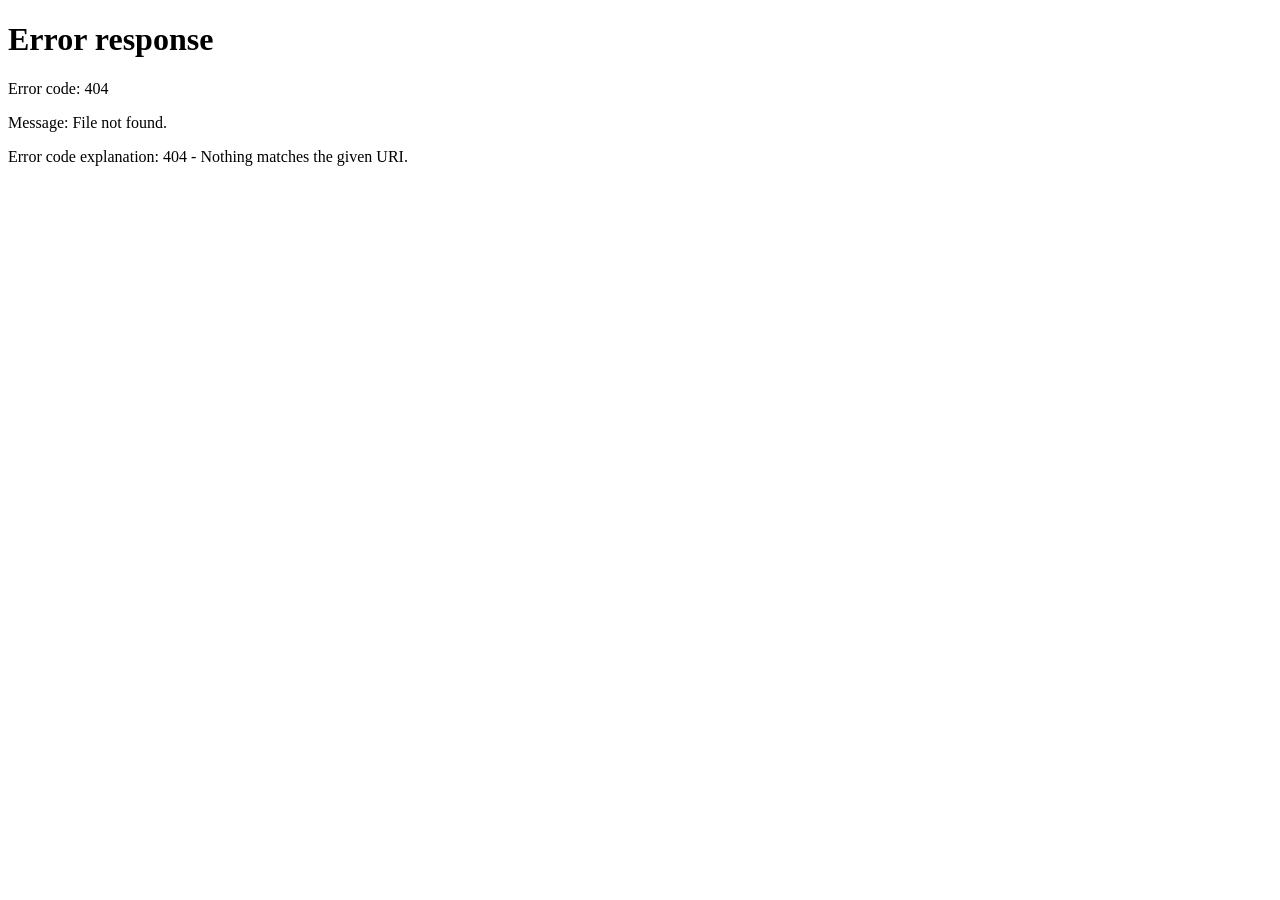
==== commit 746cadcd: "feat(employment,form): 就业推荐规则化提速+专业硬过滤；填报保存语义与导出修复 - 就业：filter 增专业关键词硬过滤(命中 major_hint/title/skills)" ====
--- a/src/main/resources/static/index.html
+++ b/src/main/resources/static/index.html
@@ -2,10 +2,13 @@
 <html lang="zh-CN">
   <head>
     <meta charset="UTF-8" />
-    <link rel="icon" type="image/x-icon" href="./favicon.ico" />
+    <link rel="icon" type="image/x-icon" href="/agent-plaza/favicon.ico" />
     <meta name="viewport" content="width=device-width, initial-scale=1.0" />
     <title>无锡职业技术大学AI中台</title>
-    <script type="module" crossorigin src="./assets/main-DwIIU4UP.js"></script>
+    <script type="module" crossorigin src="./assets/main-WFdab80t.js"></script>
+    <link rel="modulepreload" crossorigin href="./assets/vendor-net-B9ygI19o.js">
+    <link rel="modulepreload" crossorigin href="./assets/form-Jd5PcCng.js">
+    <link rel="modulepreload" crossorigin href="./assets/vendor-react-CSQYORT0.js">
     <link rel="stylesheet" crossorigin href="./assets/main-BRaW5Flw.css">
   </head>
   <body>
